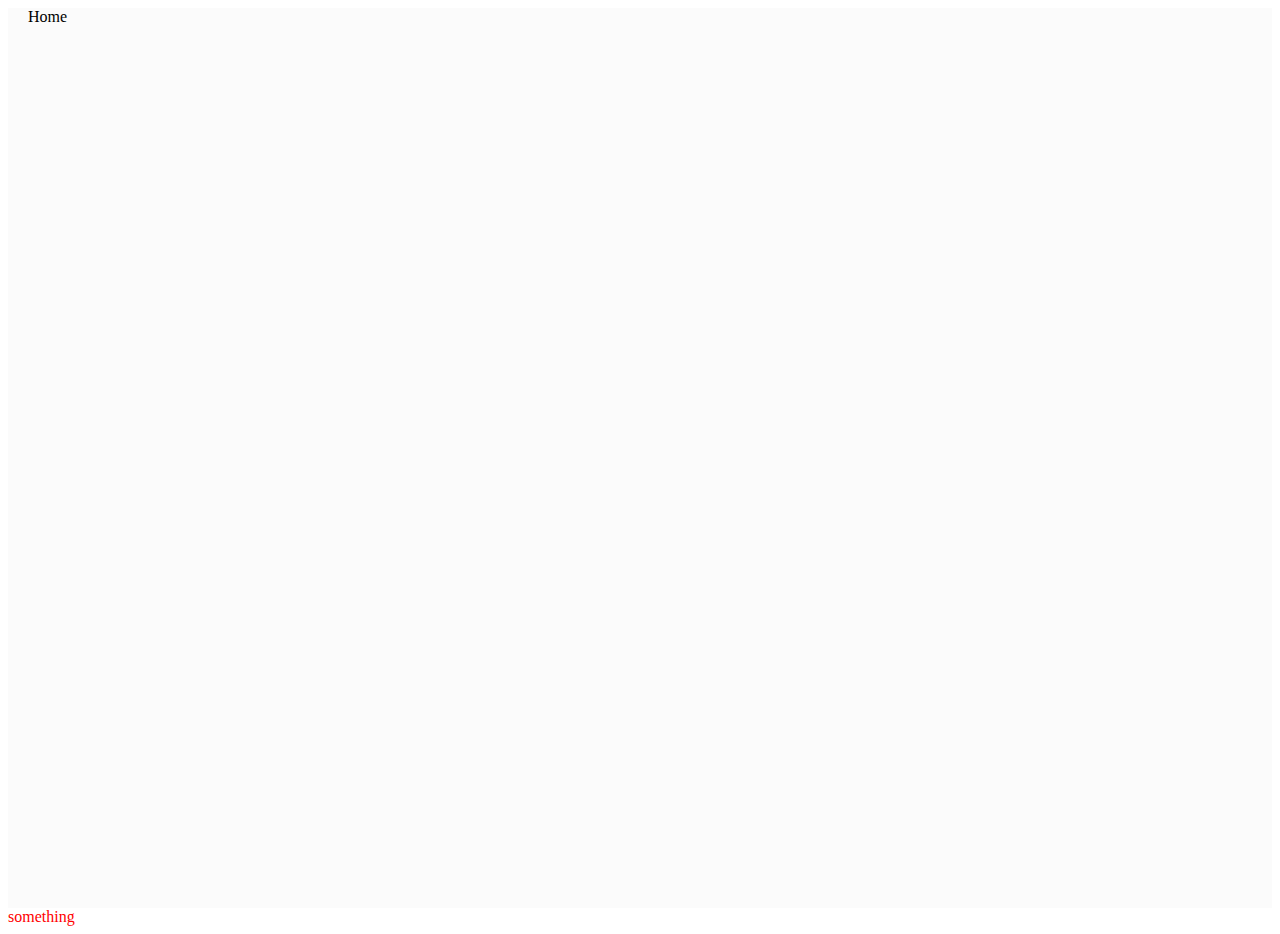
==== index.html @ 3dbe3eb8 "update initial files" ====
<html>
<head>
  <meta charset="UTF-8">
  <title>Main</title>
  <link rel="stylesheet" href="global.css" >
  <script src="elm.js"></script>
</head>

<body>
  <div id="myapp"></div>
  <div class="something">
    something
  </div>
  <script>
  var app = Elm.Main.init({
    node: document.getElementById('myapp')
  });
  </script>
</body>
</html>
---- global.css ----
@font-face {
  font-family: "Dongle";
  font-style: normal;
  font-weight: 400;
  font-display: swap;
  src: local("Dongle"), url(fonts/Dongle-Regular.ttf) format("truetype");
}

@font-face {
  font-family: "Dongle-Light";
  font-style: normal;
  font-weight: 300;
  font-display: swap;
  src: local("Dongle"), url(/fonts/Dongle-Light.ttf) format("truetype");
}

@font-face {
  font-family: "Dongle-Bold";
  font-style: normal;
  font-weight: 300;
  font-display: swap;
  src: local("Dongle"), url(/fonts/Dongle-Bold.ttf) format("truetype");
}

body, html {
  font-family: -apple-system,BlinkMacSystemFont,Segoe UI,Roboto,Oxygen,Ubuntu,Cantarell,Fira Sans,Droid Sans,Helvetica Neue,sans-serif;

}

.something {
  font-family: "Dongle";
  color: red;
}
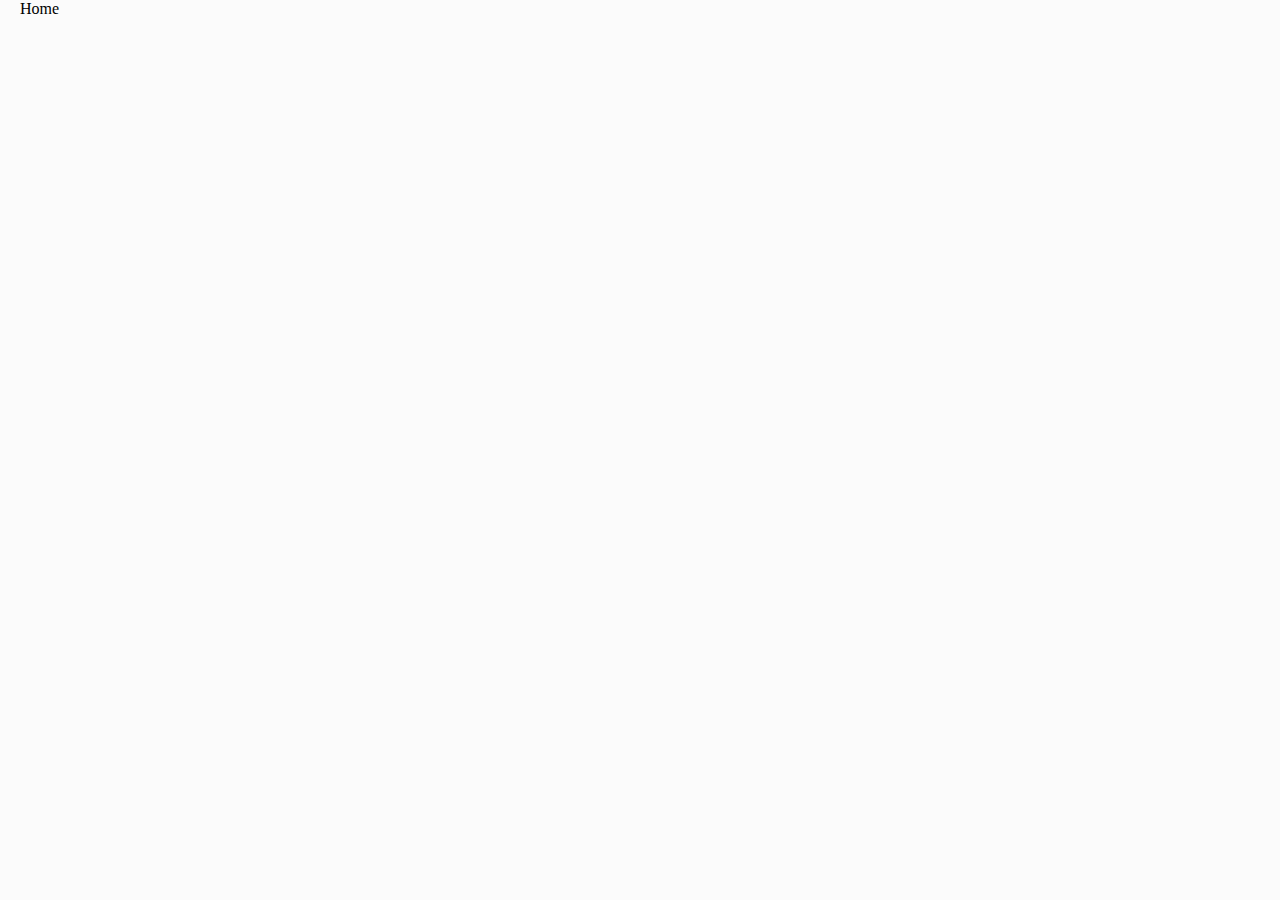
==== commit fd2f95c9: "hopefully this works" ====
--- a/index.html
+++ b/index.html
@@ -1,20 +1,7869 @@
+<!DOCTYPE HTML>
 <html>
 <head>
   <meta charset="UTF-8">
   <title>Main</title>
-  <link rel="stylesheet" href="global.css" >
-  <script src="elm.js"></script>
+  <style>body { padding: 0; margin: 0; }</style>
 </head>
 
 <body>
-  <div id="myapp"></div>
-  <div class="something">
-    something
-  </div>
-  <script>
-  var app = Elm.Main.init({
-    node: document.getElementById('myapp')
+
+<pre id="elm"></pre>
+
+<script>
+try {
+(function(scope){
+'use strict';
+
+function F(arity, fun, wrapper) {
+  wrapper.a = arity;
+  wrapper.f = fun;
+  return wrapper;
+}
+
+function F2(fun) {
+  return F(2, fun, function(a) { return function(b) { return fun(a,b); }; })
+}
+function F3(fun) {
+  return F(3, fun, function(a) {
+    return function(b) { return function(c) { return fun(a, b, c); }; };
   });
-  </script>
+}
+function F4(fun) {
+  return F(4, fun, function(a) { return function(b) { return function(c) {
+    return function(d) { return fun(a, b, c, d); }; }; };
+  });
+}
+function F5(fun) {
+  return F(5, fun, function(a) { return function(b) { return function(c) {
+    return function(d) { return function(e) { return fun(a, b, c, d, e); }; }; }; };
+  });
+}
+function F6(fun) {
+  return F(6, fun, function(a) { return function(b) { return function(c) {
+    return function(d) { return function(e) { return function(f) {
+    return fun(a, b, c, d, e, f); }; }; }; }; };
+  });
+}
+function F7(fun) {
+  return F(7, fun, function(a) { return function(b) { return function(c) {
+    return function(d) { return function(e) { return function(f) {
+    return function(g) { return fun(a, b, c, d, e, f, g); }; }; }; }; }; };
+  });
+}
+function F8(fun) {
+  return F(8, fun, function(a) { return function(b) { return function(c) {
+    return function(d) { return function(e) { return function(f) {
+    return function(g) { return function(h) {
+    return fun(a, b, c, d, e, f, g, h); }; }; }; }; }; }; };
+  });
+}
+function F9(fun) {
+  return F(9, fun, function(a) { return function(b) { return function(c) {
+    return function(d) { return function(e) { return function(f) {
+    return function(g) { return function(h) { return function(i) {
+    return fun(a, b, c, d, e, f, g, h, i); }; }; }; }; }; }; }; };
+  });
+}
+
+function A2(fun, a, b) {
+  return fun.a === 2 ? fun.f(a, b) : fun(a)(b);
+}
+function A3(fun, a, b, c) {
+  return fun.a === 3 ? fun.f(a, b, c) : fun(a)(b)(c);
+}
+function A4(fun, a, b, c, d) {
+  return fun.a === 4 ? fun.f(a, b, c, d) : fun(a)(b)(c)(d);
+}
+function A5(fun, a, b, c, d, e) {
+  return fun.a === 5 ? fun.f(a, b, c, d, e) : fun(a)(b)(c)(d)(e);
+}
+function A6(fun, a, b, c, d, e, f) {
+  return fun.a === 6 ? fun.f(a, b, c, d, e, f) : fun(a)(b)(c)(d)(e)(f);
+}
+function A7(fun, a, b, c, d, e, f, g) {
+  return fun.a === 7 ? fun.f(a, b, c, d, e, f, g) : fun(a)(b)(c)(d)(e)(f)(g);
+}
+function A8(fun, a, b, c, d, e, f, g, h) {
+  return fun.a === 8 ? fun.f(a, b, c, d, e, f, g, h) : fun(a)(b)(c)(d)(e)(f)(g)(h);
+}
+function A9(fun, a, b, c, d, e, f, g, h, i) {
+  return fun.a === 9 ? fun.f(a, b, c, d, e, f, g, h, i) : fun(a)(b)(c)(d)(e)(f)(g)(h)(i);
+}
+
+console.warn('Compiled in DEV mode. Follow the advice at https://elm-lang.org/0.19.1/optimize for better performance and smaller assets.');
+
+
+// EQUALITY
+
+function _Utils_eq(x, y)
+{
+	for (
+		var pair, stack = [], isEqual = _Utils_eqHelp(x, y, 0, stack);
+		isEqual && (pair = stack.pop());
+		isEqual = _Utils_eqHelp(pair.a, pair.b, 0, stack)
+		)
+	{}
+
+	return isEqual;
+}
+
+function _Utils_eqHelp(x, y, depth, stack)
+{
+	if (x === y)
+	{
+		return true;
+	}
+
+	if (typeof x !== 'object' || x === null || y === null)
+	{
+		typeof x === 'function' && _Debug_crash(5);
+		return false;
+	}
+
+	if (depth > 100)
+	{
+		stack.push(_Utils_Tuple2(x,y));
+		return true;
+	}
+
+	/**/
+	if (x.$ === 'Set_elm_builtin')
+	{
+		x = $elm$core$Set$toList(x);
+		y = $elm$core$Set$toList(y);
+	}
+	if (x.$ === 'RBNode_elm_builtin' || x.$ === 'RBEmpty_elm_builtin')
+	{
+		x = $elm$core$Dict$toList(x);
+		y = $elm$core$Dict$toList(y);
+	}
+	//*/
+
+	/**_UNUSED/
+	if (x.$ < 0)
+	{
+		x = $elm$core$Dict$toList(x);
+		y = $elm$core$Dict$toList(y);
+	}
+	//*/
+
+	for (var key in x)
+	{
+		if (!_Utils_eqHelp(x[key], y[key], depth + 1, stack))
+		{
+			return false;
+		}
+	}
+	return true;
+}
+
+var _Utils_equal = F2(_Utils_eq);
+var _Utils_notEqual = F2(function(a, b) { return !_Utils_eq(a,b); });
+
+
+
+// COMPARISONS
+
+// Code in Generate/JavaScript.hs, Basics.js, and List.js depends on
+// the particular integer values assigned to LT, EQ, and GT.
+
+function _Utils_cmp(x, y, ord)
+{
+	if (typeof x !== 'object')
+	{
+		return x === y ? /*EQ*/ 0 : x < y ? /*LT*/ -1 : /*GT*/ 1;
+	}
+
+	/**/
+	if (x instanceof String)
+	{
+		var a = x.valueOf();
+		var b = y.valueOf();
+		return a === b ? 0 : a < b ? -1 : 1;
+	}
+	//*/
+
+	/**_UNUSED/
+	if (typeof x.$ === 'undefined')
+	//*/
+	/**/
+	if (x.$[0] === '#')
+	//*/
+	{
+		return (ord = _Utils_cmp(x.a, y.a))
+			? ord
+			: (ord = _Utils_cmp(x.b, y.b))
+				? ord
+				: _Utils_cmp(x.c, y.c);
+	}
+
+	// traverse conses until end of a list or a mismatch
+	for (; x.b && y.b && !(ord = _Utils_cmp(x.a, y.a)); x = x.b, y = y.b) {} // WHILE_CONSES
+	return ord || (x.b ? /*GT*/ 1 : y.b ? /*LT*/ -1 : /*EQ*/ 0);
+}
+
+var _Utils_lt = F2(function(a, b) { return _Utils_cmp(a, b) < 0; });
+var _Utils_le = F2(function(a, b) { return _Utils_cmp(a, b) < 1; });
+var _Utils_gt = F2(function(a, b) { return _Utils_cmp(a, b) > 0; });
+var _Utils_ge = F2(function(a, b) { return _Utils_cmp(a, b) >= 0; });
+
+var _Utils_compare = F2(function(x, y)
+{
+	var n = _Utils_cmp(x, y);
+	return n < 0 ? $elm$core$Basics$LT : n ? $elm$core$Basics$GT : $elm$core$Basics$EQ;
+});
+
+
+// COMMON VALUES
+
+var _Utils_Tuple0_UNUSED = 0;
+var _Utils_Tuple0 = { $: '#0' };
+
+function _Utils_Tuple2_UNUSED(a, b) { return { a: a, b: b }; }
+function _Utils_Tuple2(a, b) { return { $: '#2', a: a, b: b }; }
+
+function _Utils_Tuple3_UNUSED(a, b, c) { return { a: a, b: b, c: c }; }
+function _Utils_Tuple3(a, b, c) { return { $: '#3', a: a, b: b, c: c }; }
+
+function _Utils_chr_UNUSED(c) { return c; }
+function _Utils_chr(c) { return new String(c); }
+
+
+// RECORDS
+
+function _Utils_update(oldRecord, updatedFields)
+{
+	var newRecord = {};
+
+	for (var key in oldRecord)
+	{
+		newRecord[key] = oldRecord[key];
+	}
+
+	for (var key in updatedFields)
+	{
+		newRecord[key] = updatedFields[key];
+	}
+
+	return newRecord;
+}
+
+
+// APPEND
+
+var _Utils_append = F2(_Utils_ap);
+
+function _Utils_ap(xs, ys)
+{
+	// append Strings
+	if (typeof xs === 'string')
+	{
+		return xs + ys;
+	}
+
+	// append Lists
+	if (!xs.b)
+	{
+		return ys;
+	}
+	var root = _List_Cons(xs.a, ys);
+	xs = xs.b
+	for (var curr = root; xs.b; xs = xs.b) // WHILE_CONS
+	{
+		curr = curr.b = _List_Cons(xs.a, ys);
+	}
+	return root;
+}
+
+
+
+var _List_Nil_UNUSED = { $: 0 };
+var _List_Nil = { $: '[]' };
+
+function _List_Cons_UNUSED(hd, tl) { return { $: 1, a: hd, b: tl }; }
+function _List_Cons(hd, tl) { return { $: '::', a: hd, b: tl }; }
+
+
+var _List_cons = F2(_List_Cons);
+
+function _List_fromArray(arr)
+{
+	var out = _List_Nil;
+	for (var i = arr.length; i--; )
+	{
+		out = _List_Cons(arr[i], out);
+	}
+	return out;
+}
+
+function _List_toArray(xs)
+{
+	for (var out = []; xs.b; xs = xs.b) // WHILE_CONS
+	{
+		out.push(xs.a);
+	}
+	return out;
+}
+
+var _List_map2 = F3(function(f, xs, ys)
+{
+	for (var arr = []; xs.b && ys.b; xs = xs.b, ys = ys.b) // WHILE_CONSES
+	{
+		arr.push(A2(f, xs.a, ys.a));
+	}
+	return _List_fromArray(arr);
+});
+
+var _List_map3 = F4(function(f, xs, ys, zs)
+{
+	for (var arr = []; xs.b && ys.b && zs.b; xs = xs.b, ys = ys.b, zs = zs.b) // WHILE_CONSES
+	{
+		arr.push(A3(f, xs.a, ys.a, zs.a));
+	}
+	return _List_fromArray(arr);
+});
+
+var _List_map4 = F5(function(f, ws, xs, ys, zs)
+{
+	for (var arr = []; ws.b && xs.b && ys.b && zs.b; ws = ws.b, xs = xs.b, ys = ys.b, zs = zs.b) // WHILE_CONSES
+	{
+		arr.push(A4(f, ws.a, xs.a, ys.a, zs.a));
+	}
+	return _List_fromArray(arr);
+});
+
+var _List_map5 = F6(function(f, vs, ws, xs, ys, zs)
+{
+	for (var arr = []; vs.b && ws.b && xs.b && ys.b && zs.b; vs = vs.b, ws = ws.b, xs = xs.b, ys = ys.b, zs = zs.b) // WHILE_CONSES
+	{
+		arr.push(A5(f, vs.a, ws.a, xs.a, ys.a, zs.a));
+	}
+	return _List_fromArray(arr);
+});
+
+var _List_sortBy = F2(function(f, xs)
+{
+	return _List_fromArray(_List_toArray(xs).sort(function(a, b) {
+		return _Utils_cmp(f(a), f(b));
+	}));
+});
+
+var _List_sortWith = F2(function(f, xs)
+{
+	return _List_fromArray(_List_toArray(xs).sort(function(a, b) {
+		var ord = A2(f, a, b);
+		return ord === $elm$core$Basics$EQ ? 0 : ord === $elm$core$Basics$LT ? -1 : 1;
+	}));
+});
+
+
+
+var _JsArray_empty = [];
+
+function _JsArray_singleton(value)
+{
+    return [value];
+}
+
+function _JsArray_length(array)
+{
+    return array.length;
+}
+
+var _JsArray_initialize = F3(function(size, offset, func)
+{
+    var result = new Array(size);
+
+    for (var i = 0; i < size; i++)
+    {
+        result[i] = func(offset + i);
+    }
+
+    return result;
+});
+
+var _JsArray_initializeFromList = F2(function (max, ls)
+{
+    var result = new Array(max);
+
+    for (var i = 0; i < max && ls.b; i++)
+    {
+        result[i] = ls.a;
+        ls = ls.b;
+    }
+
+    result.length = i;
+    return _Utils_Tuple2(result, ls);
+});
+
+var _JsArray_unsafeGet = F2(function(index, array)
+{
+    return array[index];
+});
+
+var _JsArray_unsafeSet = F3(function(index, value, array)
+{
+    var length = array.length;
+    var result = new Array(length);
+
+    for (var i = 0; i < length; i++)
+    {
+        result[i] = array[i];
+    }
+
+    result[index] = value;
+    return result;
+});
+
+var _JsArray_push = F2(function(value, array)
+{
+    var length = array.length;
+    var result = new Array(length + 1);
+
+    for (var i = 0; i < length; i++)
+    {
+        result[i] = array[i];
+    }
+
+    result[length] = value;
+    return result;
+});
+
+var _JsArray_foldl = F3(function(func, acc, array)
+{
+    var length = array.length;
+
+    for (var i = 0; i < length; i++)
+    {
+        acc = A2(func, array[i], acc);
+    }
+
+    return acc;
+});
+
+var _JsArray_foldr = F3(function(func, acc, array)
+{
+    for (var i = array.length - 1; i >= 0; i--)
+    {
+        acc = A2(func, array[i], acc);
+    }
+
+    return acc;
+});
+
+var _JsArray_map = F2(function(func, array)
+{
+    var length = array.length;
+    var result = new Array(length);
+
+    for (var i = 0; i < length; i++)
+    {
+        result[i] = func(array[i]);
+    }
+
+    return result;
+});
+
+var _JsArray_indexedMap = F3(function(func, offset, array)
+{
+    var length = array.length;
+    var result = new Array(length);
+
+    for (var i = 0; i < length; i++)
+    {
+        result[i] = A2(func, offset + i, array[i]);
+    }
+
+    return result;
+});
+
+var _JsArray_slice = F3(function(from, to, array)
+{
+    return array.slice(from, to);
+});
+
+var _JsArray_appendN = F3(function(n, dest, source)
+{
+    var destLen = dest.length;
+    var itemsToCopy = n - destLen;
+
+    if (itemsToCopy > source.length)
+    {
+        itemsToCopy = source.length;
+    }
+
+    var size = destLen + itemsToCopy;
+    var result = new Array(size);
+
+    for (var i = 0; i < destLen; i++)
+    {
+        result[i] = dest[i];
+    }
+
+    for (var i = 0; i < itemsToCopy; i++)
+    {
+        result[i + destLen] = source[i];
+    }
+
+    return result;
+});
+
+
+
+// LOG
+
+var _Debug_log_UNUSED = F2(function(tag, value)
+{
+	return value;
+});
+
+var _Debug_log = F2(function(tag, value)
+{
+	console.log(tag + ': ' + _Debug_toString(value));
+	return value;
+});
+
+
+// TODOS
+
+function _Debug_todo(moduleName, region)
+{
+	return function(message) {
+		_Debug_crash(8, moduleName, region, message);
+	};
+}
+
+function _Debug_todoCase(moduleName, region, value)
+{
+	return function(message) {
+		_Debug_crash(9, moduleName, region, value, message);
+	};
+}
+
+
+// TO STRING
+
+function _Debug_toString_UNUSED(value)
+{
+	return '<internals>';
+}
+
+function _Debug_toString(value)
+{
+	return _Debug_toAnsiString(false, value);
+}
+
+function _Debug_toAnsiString(ansi, value)
+{
+	if (typeof value === 'function')
+	{
+		return _Debug_internalColor(ansi, '<function>');
+	}
+
+	if (typeof value === 'boolean')
+	{
+		return _Debug_ctorColor(ansi, value ? 'True' : 'False');
+	}
+
+	if (typeof value === 'number')
+	{
+		return _Debug_numberColor(ansi, value + '');
+	}
+
+	if (value instanceof String)
+	{
+		return _Debug_charColor(ansi, "'" + _Debug_addSlashes(value, true) + "'");
+	}
+
+	if (typeof value === 'string')
+	{
+		return _Debug_stringColor(ansi, '"' + _Debug_addSlashes(value, false) + '"');
+	}
+
+	if (typeof value === 'object' && '$' in value)
+	{
+		var tag = value.$;
+
+		if (typeof tag === 'number')
+		{
+			return _Debug_internalColor(ansi, '<internals>');
+		}
+
+		if (tag[0] === '#')
+		{
+			var output = [];
+			for (var k in value)
+			{
+				if (k === '$') continue;
+				output.push(_Debug_toAnsiString(ansi, value[k]));
+			}
+			return '(' + output.join(',') + ')';
+		}
+
+		if (tag === 'Set_elm_builtin')
+		{
+			return _Debug_ctorColor(ansi, 'Set')
+				+ _Debug_fadeColor(ansi, '.fromList') + ' '
+				+ _Debug_toAnsiString(ansi, $elm$core$Set$toList(value));
+		}
+
+		if (tag === 'RBNode_elm_builtin' || tag === 'RBEmpty_elm_builtin')
+		{
+			return _Debug_ctorColor(ansi, 'Dict')
+				+ _Debug_fadeColor(ansi, '.fromList') + ' '
+				+ _Debug_toAnsiString(ansi, $elm$core$Dict$toList(value));
+		}
+
+		if (tag === 'Array_elm_builtin')
+		{
+			return _Debug_ctorColor(ansi, 'Array')
+				+ _Debug_fadeColor(ansi, '.fromList') + ' '
+				+ _Debug_toAnsiString(ansi, $elm$core$Array$toList(value));
+		}
+
+		if (tag === '::' || tag === '[]')
+		{
+			var output = '[';
+
+			value.b && (output += _Debug_toAnsiString(ansi, value.a), value = value.b)
+
+			for (; value.b; value = value.b) // WHILE_CONS
+			{
+				output += ',' + _Debug_toAnsiString(ansi, value.a);
+			}
+			return output + ']';
+		}
+
+		var output = '';
+		for (var i in value)
+		{
+			if (i === '$') continue;
+			var str = _Debug_toAnsiString(ansi, value[i]);
+			var c0 = str[0];
+			var parenless = c0 === '{' || c0 === '(' || c0 === '[' || c0 === '<' || c0 === '"' || str.indexOf(' ') < 0;
+			output += ' ' + (parenless ? str : '(' + str + ')');
+		}
+		return _Debug_ctorColor(ansi, tag) + output;
+	}
+
+	if (typeof DataView === 'function' && value instanceof DataView)
+	{
+		return _Debug_stringColor(ansi, '<' + value.byteLength + ' bytes>');
+	}
+
+	if (typeof File !== 'undefined' && value instanceof File)
+	{
+		return _Debug_internalColor(ansi, '<' + value.name + '>');
+	}
+
+	if (typeof value === 'object')
+	{
+		var output = [];
+		for (var key in value)
+		{
+			var field = key[0] === '_' ? key.slice(1) : key;
+			output.push(_Debug_fadeColor(ansi, field) + ' = ' + _Debug_toAnsiString(ansi, value[key]));
+		}
+		if (output.length === 0)
+		{
+			return '{}';
+		}
+		return '{ ' + output.join(', ') + ' }';
+	}
+
+	return _Debug_internalColor(ansi, '<internals>');
+}
+
+function _Debug_addSlashes(str, isChar)
+{
+	var s = str
+		.replace(/\\/g, '\\\\')
+		.replace(/\n/g, '\\n')
+		.replace(/\t/g, '\\t')
+		.replace(/\r/g, '\\r')
+		.replace(/\v/g, '\\v')
+		.replace(/\0/g, '\\0');
+
+	if (isChar)
+	{
+		return s.replace(/\'/g, '\\\'');
+	}
+	else
+	{
+		return s.replace(/\"/g, '\\"');
+	}
+}
+
+function _Debug_ctorColor(ansi, string)
+{
+	return ansi ? '\x1b[96m' + string + '\x1b[0m' : string;
+}
+
+function _Debug_numberColor(ansi, string)
+{
+	return ansi ? '\x1b[95m' + string + '\x1b[0m' : string;
+}
+
+function _Debug_stringColor(ansi, string)
+{
+	return ansi ? '\x1b[93m' + string + '\x1b[0m' : string;
+}
+
+function _Debug_charColor(ansi, string)
+{
+	return ansi ? '\x1b[92m' + string + '\x1b[0m' : string;
+}
+
+function _Debug_fadeColor(ansi, string)
+{
+	return ansi ? '\x1b[37m' + string + '\x1b[0m' : string;
+}
+
+function _Debug_internalColor(ansi, string)
+{
+	return ansi ? '\x1b[36m' + string + '\x1b[0m' : string;
+}
+
+function _Debug_toHexDigit(n)
+{
+	return String.fromCharCode(n < 10 ? 48 + n : 55 + n);
+}
+
+
+// CRASH
+
+
+function _Debug_crash_UNUSED(identifier)
+{
+	throw new Error('https://github.com/elm/core/blob/1.0.0/hints/' + identifier + '.md');
+}
+
+
+function _Debug_crash(identifier, fact1, fact2, fact3, fact4)
+{
+	switch(identifier)
+	{
+		case 0:
+			throw new Error('What node should I take over? In JavaScript I need something like:\n\n    Elm.Main.init({\n        node: document.getElementById("elm-node")\n    })\n\nYou need to do this with any Browser.sandbox or Browser.element program.');
+
+		case 1:
+			throw new Error('Browser.application programs cannot handle URLs like this:\n\n    ' + document.location.href + '\n\nWhat is the root? The root of your file system? Try looking at this program with `elm reactor` or some other server.');
+
+		case 2:
+			var jsonErrorString = fact1;
+			throw new Error('Problem with the flags given to your Elm program on initialization.\n\n' + jsonErrorString);
+
+		case 3:
+			var portName = fact1;
+			throw new Error('There can only be one port named `' + portName + '`, but your program has multiple.');
+
+		case 4:
+			var portName = fact1;
+			var problem = fact2;
+			throw new Error('Trying to send an unexpected type of value through port `' + portName + '`:\n' + problem);
+
+		case 5:
+			throw new Error('Trying to use `(==)` on functions.\nThere is no way to know if functions are "the same" in the Elm sense.\nRead more about this at https://package.elm-lang.org/packages/elm/core/latest/Basics#== which describes why it is this way and what the better version will look like.');
+
+		case 6:
+			var moduleName = fact1;
+			throw new Error('Your page is loading multiple Elm scripts with a module named ' + moduleName + '. Maybe a duplicate script is getting loaded accidentally? If not, rename one of them so I know which is which!');
+
+		case 8:
+			var moduleName = fact1;
+			var region = fact2;
+			var message = fact3;
+			throw new Error('TODO in module `' + moduleName + '` ' + _Debug_regionToString(region) + '\n\n' + message);
+
+		case 9:
+			var moduleName = fact1;
+			var region = fact2;
+			var value = fact3;
+			var message = fact4;
+			throw new Error(
+				'TODO in module `' + moduleName + '` from the `case` expression '
+				+ _Debug_regionToString(region) + '\n\nIt received the following value:\n\n    '
+				+ _Debug_toString(value).replace('\n', '\n    ')
+				+ '\n\nBut the branch that handles it says:\n\n    ' + message.replace('\n', '\n    ')
+			);
+
+		case 10:
+			throw new Error('Bug in https://github.com/elm/virtual-dom/issues');
+
+		case 11:
+			throw new Error('Cannot perform mod 0. Division by zero error.');
+	}
+}
+
+function _Debug_regionToString(region)
+{
+	if (region.start.line === region.end.line)
+	{
+		return 'on line ' + region.start.line;
+	}
+	return 'on lines ' + region.start.line + ' through ' + region.end.line;
+}
+
+
+
+// MATH
+
+var _Basics_add = F2(function(a, b) { return a + b; });
+var _Basics_sub = F2(function(a, b) { return a - b; });
+var _Basics_mul = F2(function(a, b) { return a * b; });
+var _Basics_fdiv = F2(function(a, b) { return a / b; });
+var _Basics_idiv = F2(function(a, b) { return (a / b) | 0; });
+var _Basics_pow = F2(Math.pow);
+
+var _Basics_remainderBy = F2(function(b, a) { return a % b; });
+
+// https://www.microsoft.com/en-us/research/wp-content/uploads/2016/02/divmodnote-letter.pdf
+var _Basics_modBy = F2(function(modulus, x)
+{
+	var answer = x % modulus;
+	return modulus === 0
+		? _Debug_crash(11)
+		:
+	((answer > 0 && modulus < 0) || (answer < 0 && modulus > 0))
+		? answer + modulus
+		: answer;
+});
+
+
+// TRIGONOMETRY
+
+var _Basics_pi = Math.PI;
+var _Basics_e = Math.E;
+var _Basics_cos = Math.cos;
+var _Basics_sin = Math.sin;
+var _Basics_tan = Math.tan;
+var _Basics_acos = Math.acos;
+var _Basics_asin = Math.asin;
+var _Basics_atan = Math.atan;
+var _Basics_atan2 = F2(Math.atan2);
+
+
+// MORE MATH
+
+function _Basics_toFloat(x) { return x; }
+function _Basics_truncate(n) { return n | 0; }
+function _Basics_isInfinite(n) { return n === Infinity || n === -Infinity; }
+
+var _Basics_ceiling = Math.ceil;
+var _Basics_floor = Math.floor;
+var _Basics_round = Math.round;
+var _Basics_sqrt = Math.sqrt;
+var _Basics_log = Math.log;
+var _Basics_isNaN = isNaN;
+
+
+// BOOLEANS
+
+function _Basics_not(bool) { return !bool; }
+var _Basics_and = F2(function(a, b) { return a && b; });
+var _Basics_or  = F2(function(a, b) { return a || b; });
+var _Basics_xor = F2(function(a, b) { return a !== b; });
+
+
+
+var _String_cons = F2(function(chr, str)
+{
+	return chr + str;
+});
+
+function _String_uncons(string)
+{
+	var word = string.charCodeAt(0);
+	return !isNaN(word)
+		? $elm$core$Maybe$Just(
+			0xD800 <= word && word <= 0xDBFF
+				? _Utils_Tuple2(_Utils_chr(string[0] + string[1]), string.slice(2))
+				: _Utils_Tuple2(_Utils_chr(string[0]), string.slice(1))
+		)
+		: $elm$core$Maybe$Nothing;
+}
+
+var _String_append = F2(function(a, b)
+{
+	return a + b;
+});
+
+function _String_length(str)
+{
+	return str.length;
+}
+
+var _String_map = F2(function(func, string)
+{
+	var len = string.length;
+	var array = new Array(len);
+	var i = 0;
+	while (i < len)
+	{
+		var word = string.charCodeAt(i);
+		if (0xD800 <= word && word <= 0xDBFF)
+		{
+			array[i] = func(_Utils_chr(string[i] + string[i+1]));
+			i += 2;
+			continue;
+		}
+		array[i] = func(_Utils_chr(string[i]));
+		i++;
+	}
+	return array.join('');
+});
+
+var _String_filter = F2(function(isGood, str)
+{
+	var arr = [];
+	var len = str.length;
+	var i = 0;
+	while (i < len)
+	{
+		var char = str[i];
+		var word = str.charCodeAt(i);
+		i++;
+		if (0xD800 <= word && word <= 0xDBFF)
+		{
+			char += str[i];
+			i++;
+		}
+
+		if (isGood(_Utils_chr(char)))
+		{
+			arr.push(char);
+		}
+	}
+	return arr.join('');
+});
+
+function _String_reverse(str)
+{
+	var len = str.length;
+	var arr = new Array(len);
+	var i = 0;
+	while (i < len)
+	{
+		var word = str.charCodeAt(i);
+		if (0xD800 <= word && word <= 0xDBFF)
+		{
+			arr[len - i] = str[i + 1];
+			i++;
+			arr[len - i] = str[i - 1];
+			i++;
+		}
+		else
+		{
+			arr[len - i] = str[i];
+			i++;
+		}
+	}
+	return arr.join('');
+}
+
+var _String_foldl = F3(function(func, state, string)
+{
+	var len = string.length;
+	var i = 0;
+	while (i < len)
+	{
+		var char = string[i];
+		var word = string.charCodeAt(i);
+		i++;
+		if (0xD800 <= word && word <= 0xDBFF)
+		{
+			char += string[i];
+			i++;
+		}
+		state = A2(func, _Utils_chr(char), state);
+	}
+	return state;
+});
+
+var _String_foldr = F3(function(func, state, string)
+{
+	var i = string.length;
+	while (i--)
+	{
+		var char = string[i];
+		var word = string.charCodeAt(i);
+		if (0xDC00 <= word && word <= 0xDFFF)
+		{
+			i--;
+			char = string[i] + char;
+		}
+		state = A2(func, _Utils_chr(char), state);
+	}
+	return state;
+});
+
+var _String_split = F2(function(sep, str)
+{
+	return str.split(sep);
+});
+
+var _String_join = F2(function(sep, strs)
+{
+	return strs.join(sep);
+});
+
+var _String_slice = F3(function(start, end, str) {
+	return str.slice(start, end);
+});
+
+function _String_trim(str)
+{
+	return str.trim();
+}
+
+function _String_trimLeft(str)
+{
+	return str.replace(/^\s+/, '');
+}
+
+function _String_trimRight(str)
+{
+	return str.replace(/\s+$/, '');
+}
+
+function _String_words(str)
+{
+	return _List_fromArray(str.trim().split(/\s+/g));
+}
+
+function _String_lines(str)
+{
+	return _List_fromArray(str.split(/\r\n|\r|\n/g));
+}
+
+function _String_toUpper(str)
+{
+	return str.toUpperCase();
+}
+
+function _String_toLower(str)
+{
+	return str.toLowerCase();
+}
+
+var _String_any = F2(function(isGood, string)
+{
+	var i = string.length;
+	while (i--)
+	{
+		var char = string[i];
+		var word = string.charCodeAt(i);
+		if (0xDC00 <= word && word <= 0xDFFF)
+		{
+			i--;
+			char = string[i] + char;
+		}
+		if (isGood(_Utils_chr(char)))
+		{
+			return true;
+		}
+	}
+	return false;
+});
+
+var _String_all = F2(function(isGood, string)
+{
+	var i = string.length;
+	while (i--)
+	{
+		var char = string[i];
+		var word = string.charCodeAt(i);
+		if (0xDC00 <= word && word <= 0xDFFF)
+		{
+			i--;
+			char = string[i] + char;
+		}
+		if (!isGood(_Utils_chr(char)))
+		{
+			return false;
+		}
+	}
+	return true;
+});
+
+var _String_contains = F2(function(sub, str)
+{
+	return str.indexOf(sub) > -1;
+});
+
+var _String_startsWith = F2(function(sub, str)
+{
+	return str.indexOf(sub) === 0;
+});
+
+var _String_endsWith = F2(function(sub, str)
+{
+	return str.length >= sub.length &&
+		str.lastIndexOf(sub) === str.length - sub.length;
+});
+
+var _String_indexes = F2(function(sub, str)
+{
+	var subLen = sub.length;
+
+	if (subLen < 1)
+	{
+		return _List_Nil;
+	}
+
+	var i = 0;
+	var is = [];
+
+	while ((i = str.indexOf(sub, i)) > -1)
+	{
+		is.push(i);
+		i = i + subLen;
+	}
+
+	return _List_fromArray(is);
+});
+
+
+// TO STRING
+
+function _String_fromNumber(number)
+{
+	return number + '';
+}
+
+
+// INT CONVERSIONS
+
+function _String_toInt(str)
+{
+	var total = 0;
+	var code0 = str.charCodeAt(0);
+	var start = code0 == 0x2B /* + */ || code0 == 0x2D /* - */ ? 1 : 0;
+
+	for (var i = start; i < str.length; ++i)
+	{
+		var code = str.charCodeAt(i);
+		if (code < 0x30 || 0x39 < code)
+		{
+			return $elm$core$Maybe$Nothing;
+		}
+		total = 10 * total + code - 0x30;
+	}
+
+	return i == start
+		? $elm$core$Maybe$Nothing
+		: $elm$core$Maybe$Just(code0 == 0x2D ? -total : total);
+}
+
+
+// FLOAT CONVERSIONS
+
+function _String_toFloat(s)
+{
+	// check if it is a hex, octal, or binary number
+	if (s.length === 0 || /[\sxbo]/.test(s))
+	{
+		return $elm$core$Maybe$Nothing;
+	}
+	var n = +s;
+	// faster isNaN check
+	return n === n ? $elm$core$Maybe$Just(n) : $elm$core$Maybe$Nothing;
+}
+
+function _String_fromList(chars)
+{
+	return _List_toArray(chars).join('');
+}
+
+
+
+
+function _Char_toCode(char)
+{
+	var code = char.charCodeAt(0);
+	if (0xD800 <= code && code <= 0xDBFF)
+	{
+		return (code - 0xD800) * 0x400 + char.charCodeAt(1) - 0xDC00 + 0x10000
+	}
+	return code;
+}
+
+function _Char_fromCode(code)
+{
+	return _Utils_chr(
+		(code < 0 || 0x10FFFF < code)
+			? '\uFFFD'
+			:
+		(code <= 0xFFFF)
+			? String.fromCharCode(code)
+			:
+		(code -= 0x10000,
+			String.fromCharCode(Math.floor(code / 0x400) + 0xD800, code % 0x400 + 0xDC00)
+		)
+	);
+}
+
+function _Char_toUpper(char)
+{
+	return _Utils_chr(char.toUpperCase());
+}
+
+function _Char_toLower(char)
+{
+	return _Utils_chr(char.toLowerCase());
+}
+
+function _Char_toLocaleUpper(char)
+{
+	return _Utils_chr(char.toLocaleUpperCase());
+}
+
+function _Char_toLocaleLower(char)
+{
+	return _Utils_chr(char.toLocaleLowerCase());
+}
+
+
+
+/**/
+function _Json_errorToString(error)
+{
+	return $elm$json$Json$Decode$errorToString(error);
+}
+//*/
+
+
+// CORE DECODERS
+
+function _Json_succeed(msg)
+{
+	return {
+		$: 0,
+		a: msg
+	};
+}
+
+function _Json_fail(msg)
+{
+	return {
+		$: 1,
+		a: msg
+	};
+}
+
+function _Json_decodePrim(decoder)
+{
+	return { $: 2, b: decoder };
+}
+
+var _Json_decodeInt = _Json_decodePrim(function(value) {
+	return (typeof value !== 'number')
+		? _Json_expecting('an INT', value)
+		:
+	(-2147483647 < value && value < 2147483647 && (value | 0) === value)
+		? $elm$core$Result$Ok(value)
+		:
+	(isFinite(value) && !(value % 1))
+		? $elm$core$Result$Ok(value)
+		: _Json_expecting('an INT', value);
+});
+
+var _Json_decodeBool = _Json_decodePrim(function(value) {
+	return (typeof value === 'boolean')
+		? $elm$core$Result$Ok(value)
+		: _Json_expecting('a BOOL', value);
+});
+
+var _Json_decodeFloat = _Json_decodePrim(function(value) {
+	return (typeof value === 'number')
+		? $elm$core$Result$Ok(value)
+		: _Json_expecting('a FLOAT', value);
+});
+
+var _Json_decodeValue = _Json_decodePrim(function(value) {
+	return $elm$core$Result$Ok(_Json_wrap(value));
+});
+
+var _Json_decodeString = _Json_decodePrim(function(value) {
+	return (typeof value === 'string')
+		? $elm$core$Result$Ok(value)
+		: (value instanceof String)
+			? $elm$core$Result$Ok(value + '')
+			: _Json_expecting('a STRING', value);
+});
+
+function _Json_decodeList(decoder) { return { $: 3, b: decoder }; }
+function _Json_decodeArray(decoder) { return { $: 4, b: decoder }; }
+
+function _Json_decodeNull(value) { return { $: 5, c: value }; }
+
+var _Json_decodeField = F2(function(field, decoder)
+{
+	return {
+		$: 6,
+		d: field,
+		b: decoder
+	};
+});
+
+var _Json_decodeIndex = F2(function(index, decoder)
+{
+	return {
+		$: 7,
+		e: index,
+		b: decoder
+	};
+});
+
+function _Json_decodeKeyValuePairs(decoder)
+{
+	return {
+		$: 8,
+		b: decoder
+	};
+}
+
+function _Json_mapMany(f, decoders)
+{
+	return {
+		$: 9,
+		f: f,
+		g: decoders
+	};
+}
+
+var _Json_andThen = F2(function(callback, decoder)
+{
+	return {
+		$: 10,
+		b: decoder,
+		h: callback
+	};
+});
+
+function _Json_oneOf(decoders)
+{
+	return {
+		$: 11,
+		g: decoders
+	};
+}
+
+
+// DECODING OBJECTS
+
+var _Json_map1 = F2(function(f, d1)
+{
+	return _Json_mapMany(f, [d1]);
+});
+
+var _Json_map2 = F3(function(f, d1, d2)
+{
+	return _Json_mapMany(f, [d1, d2]);
+});
+
+var _Json_map3 = F4(function(f, d1, d2, d3)
+{
+	return _Json_mapMany(f, [d1, d2, d3]);
+});
+
+var _Json_map4 = F5(function(f, d1, d2, d3, d4)
+{
+	return _Json_mapMany(f, [d1, d2, d3, d4]);
+});
+
+var _Json_map5 = F6(function(f, d1, d2, d3, d4, d5)
+{
+	return _Json_mapMany(f, [d1, d2, d3, d4, d5]);
+});
+
+var _Json_map6 = F7(function(f, d1, d2, d3, d4, d5, d6)
+{
+	return _Json_mapMany(f, [d1, d2, d3, d4, d5, d6]);
+});
+
+var _Json_map7 = F8(function(f, d1, d2, d3, d4, d5, d6, d7)
+{
+	return _Json_mapMany(f, [d1, d2, d3, d4, d5, d6, d7]);
+});
+
+var _Json_map8 = F9(function(f, d1, d2, d3, d4, d5, d6, d7, d8)
+{
+	return _Json_mapMany(f, [d1, d2, d3, d4, d5, d6, d7, d8]);
+});
+
+
+// DECODE
+
+var _Json_runOnString = F2(function(decoder, string)
+{
+	try
+	{
+		var value = JSON.parse(string);
+		return _Json_runHelp(decoder, value);
+	}
+	catch (e)
+	{
+		return $elm$core$Result$Err(A2($elm$json$Json$Decode$Failure, 'This is not valid JSON! ' + e.message, _Json_wrap(string)));
+	}
+});
+
+var _Json_run = F2(function(decoder, value)
+{
+	return _Json_runHelp(decoder, _Json_unwrap(value));
+});
+
+function _Json_runHelp(decoder, value)
+{
+	switch (decoder.$)
+	{
+		case 2:
+			return decoder.b(value);
+
+		case 5:
+			return (value === null)
+				? $elm$core$Result$Ok(decoder.c)
+				: _Json_expecting('null', value);
+
+		case 3:
+			if (!_Json_isArray(value))
+			{
+				return _Json_expecting('a LIST', value);
+			}
+			return _Json_runArrayDecoder(decoder.b, value, _List_fromArray);
+
+		case 4:
+			if (!_Json_isArray(value))
+			{
+				return _Json_expecting('an ARRAY', value);
+			}
+			return _Json_runArrayDecoder(decoder.b, value, _Json_toElmArray);
+
+		case 6:
+			var field = decoder.d;
+			if (typeof value !== 'object' || value === null || !(field in value))
+			{
+				return _Json_expecting('an OBJECT with a field named `' + field + '`', value);
+			}
+			var result = _Json_runHelp(decoder.b, value[field]);
+			return ($elm$core$Result$isOk(result)) ? result : $elm$core$Result$Err(A2($elm$json$Json$Decode$Field, field, result.a));
+
+		case 7:
+			var index = decoder.e;
+			if (!_Json_isArray(value))
+			{
+				return _Json_expecting('an ARRAY', value);
+			}
+			if (index >= value.length)
+			{
+				return _Json_expecting('a LONGER array. Need index ' + index + ' but only see ' + value.length + ' entries', value);
+			}
+			var result = _Json_runHelp(decoder.b, value[index]);
+			return ($elm$core$Result$isOk(result)) ? result : $elm$core$Result$Err(A2($elm$json$Json$Decode$Index, index, result.a));
+
+		case 8:
+			if (typeof value !== 'object' || value === null || _Json_isArray(value))
+			{
+				return _Json_expecting('an OBJECT', value);
+			}
+
+			var keyValuePairs = _List_Nil;
+			// TODO test perf of Object.keys and switch when support is good enough
+			for (var key in value)
+			{
+				if (value.hasOwnProperty(key))
+				{
+					var result = _Json_runHelp(decoder.b, value[key]);
+					if (!$elm$core$Result$isOk(result))
+					{
+						return $elm$core$Result$Err(A2($elm$json$Json$Decode$Field, key, result.a));
+					}
+					keyValuePairs = _List_Cons(_Utils_Tuple2(key, result.a), keyValuePairs);
+				}
+			}
+			return $elm$core$Result$Ok($elm$core$List$reverse(keyValuePairs));
+
+		case 9:
+			var answer = decoder.f;
+			var decoders = decoder.g;
+			for (var i = 0; i < decoders.length; i++)
+			{
+				var result = _Json_runHelp(decoders[i], value);
+				if (!$elm$core$Result$isOk(result))
+				{
+					return result;
+				}
+				answer = answer(result.a);
+			}
+			return $elm$core$Result$Ok(answer);
+
+		case 10:
+			var result = _Json_runHelp(decoder.b, value);
+			return (!$elm$core$Result$isOk(result))
+				? result
+				: _Json_runHelp(decoder.h(result.a), value);
+
+		case 11:
+			var errors = _List_Nil;
+			for (var temp = decoder.g; temp.b; temp = temp.b) // WHILE_CONS
+			{
+				var result = _Json_runHelp(temp.a, value);
+				if ($elm$core$Result$isOk(result))
+				{
+					return result;
+				}
+				errors = _List_Cons(result.a, errors);
+			}
+			return $elm$core$Result$Err($elm$json$Json$Decode$OneOf($elm$core$List$reverse(errors)));
+
+		case 1:
+			return $elm$core$Result$Err(A2($elm$json$Json$Decode$Failure, decoder.a, _Json_wrap(value)));
+
+		case 0:
+			return $elm$core$Result$Ok(decoder.a);
+	}
+}
+
+function _Json_runArrayDecoder(decoder, value, toElmValue)
+{
+	var len = value.length;
+	var array = new Array(len);
+	for (var i = 0; i < len; i++)
+	{
+		var result = _Json_runHelp(decoder, value[i]);
+		if (!$elm$core$Result$isOk(result))
+		{
+			return $elm$core$Result$Err(A2($elm$json$Json$Decode$Index, i, result.a));
+		}
+		array[i] = result.a;
+	}
+	return $elm$core$Result$Ok(toElmValue(array));
+}
+
+function _Json_isArray(value)
+{
+	return Array.isArray(value) || (typeof FileList !== 'undefined' && value instanceof FileList);
+}
+
+function _Json_toElmArray(array)
+{
+	return A2($elm$core$Array$initialize, array.length, function(i) { return array[i]; });
+}
+
+function _Json_expecting(type, value)
+{
+	return $elm$core$Result$Err(A2($elm$json$Json$Decode$Failure, 'Expecting ' + type, _Json_wrap(value)));
+}
+
+
+// EQUALITY
+
+function _Json_equality(x, y)
+{
+	if (x === y)
+	{
+		return true;
+	}
+
+	if (x.$ !== y.$)
+	{
+		return false;
+	}
+
+	switch (x.$)
+	{
+		case 0:
+		case 1:
+			return x.a === y.a;
+
+		case 2:
+			return x.b === y.b;
+
+		case 5:
+			return x.c === y.c;
+
+		case 3:
+		case 4:
+		case 8:
+			return _Json_equality(x.b, y.b);
+
+		case 6:
+			return x.d === y.d && _Json_equality(x.b, y.b);
+
+		case 7:
+			return x.e === y.e && _Json_equality(x.b, y.b);
+
+		case 9:
+			return x.f === y.f && _Json_listEquality(x.g, y.g);
+
+		case 10:
+			return x.h === y.h && _Json_equality(x.b, y.b);
+
+		case 11:
+			return _Json_listEquality(x.g, y.g);
+	}
+}
+
+function _Json_listEquality(aDecoders, bDecoders)
+{
+	var len = aDecoders.length;
+	if (len !== bDecoders.length)
+	{
+		return false;
+	}
+	for (var i = 0; i < len; i++)
+	{
+		if (!_Json_equality(aDecoders[i], bDecoders[i]))
+		{
+			return false;
+		}
+	}
+	return true;
+}
+
+
+// ENCODE
+
+var _Json_encode = F2(function(indentLevel, value)
+{
+	return JSON.stringify(_Json_unwrap(value), null, indentLevel) + '';
+});
+
+function _Json_wrap(value) { return { $: 0, a: value }; }
+function _Json_unwrap(value) { return value.a; }
+
+function _Json_wrap_UNUSED(value) { return value; }
+function _Json_unwrap_UNUSED(value) { return value; }
+
+function _Json_emptyArray() { return []; }
+function _Json_emptyObject() { return {}; }
+
+var _Json_addField = F3(function(key, value, object)
+{
+	object[key] = _Json_unwrap(value);
+	return object;
+});
+
+function _Json_addEntry(func)
+{
+	return F2(function(entry, array)
+	{
+		array.push(_Json_unwrap(func(entry)));
+		return array;
+	});
+}
+
+var _Json_encodeNull = _Json_wrap(null);
+
+
+
+// TASKS
+
+function _Scheduler_succeed(value)
+{
+	return {
+		$: 0,
+		a: value
+	};
+}
+
+function _Scheduler_fail(error)
+{
+	return {
+		$: 1,
+		a: error
+	};
+}
+
+function _Scheduler_binding(callback)
+{
+	return {
+		$: 2,
+		b: callback,
+		c: null
+	};
+}
+
+var _Scheduler_andThen = F2(function(callback, task)
+{
+	return {
+		$: 3,
+		b: callback,
+		d: task
+	};
+});
+
+var _Scheduler_onError = F2(function(callback, task)
+{
+	return {
+		$: 4,
+		b: callback,
+		d: task
+	};
+});
+
+function _Scheduler_receive(callback)
+{
+	return {
+		$: 5,
+		b: callback
+	};
+}
+
+
+// PROCESSES
+
+var _Scheduler_guid = 0;
+
+function _Scheduler_rawSpawn(task)
+{
+	var proc = {
+		$: 0,
+		e: _Scheduler_guid++,
+		f: task,
+		g: null,
+		h: []
+	};
+
+	_Scheduler_enqueue(proc);
+
+	return proc;
+}
+
+function _Scheduler_spawn(task)
+{
+	return _Scheduler_binding(function(callback) {
+		callback(_Scheduler_succeed(_Scheduler_rawSpawn(task)));
+	});
+}
+
+function _Scheduler_rawSend(proc, msg)
+{
+	proc.h.push(msg);
+	_Scheduler_enqueue(proc);
+}
+
+var _Scheduler_send = F2(function(proc, msg)
+{
+	return _Scheduler_binding(function(callback) {
+		_Scheduler_rawSend(proc, msg);
+		callback(_Scheduler_succeed(_Utils_Tuple0));
+	});
+});
+
+function _Scheduler_kill(proc)
+{
+	return _Scheduler_binding(function(callback) {
+		var task = proc.f;
+		if (task.$ === 2 && task.c)
+		{
+			task.c();
+		}
+
+		proc.f = null;
+
+		callback(_Scheduler_succeed(_Utils_Tuple0));
+	});
+}
+
+
+/* STEP PROCESSES
+
+type alias Process =
+  { $ : tag
+  , id : unique_id
+  , root : Task
+  , stack : null | { $: SUCCEED | FAIL, a: callback, b: stack }
+  , mailbox : [msg]
+  }
+
+*/
+
+
+var _Scheduler_working = false;
+var _Scheduler_queue = [];
+
+
+function _Scheduler_enqueue(proc)
+{
+	_Scheduler_queue.push(proc);
+	if (_Scheduler_working)
+	{
+		return;
+	}
+	_Scheduler_working = true;
+	while (proc = _Scheduler_queue.shift())
+	{
+		_Scheduler_step(proc);
+	}
+	_Scheduler_working = false;
+}
+
+
+function _Scheduler_step(proc)
+{
+	while (proc.f)
+	{
+		var rootTag = proc.f.$;
+		if (rootTag === 0 || rootTag === 1)
+		{
+			while (proc.g && proc.g.$ !== rootTag)
+			{
+				proc.g = proc.g.i;
+			}
+			if (!proc.g)
+			{
+				return;
+			}
+			proc.f = proc.g.b(proc.f.a);
+			proc.g = proc.g.i;
+		}
+		else if (rootTag === 2)
+		{
+			proc.f.c = proc.f.b(function(newRoot) {
+				proc.f = newRoot;
+				_Scheduler_enqueue(proc);
+			});
+			return;
+		}
+		else if (rootTag === 5)
+		{
+			if (proc.h.length === 0)
+			{
+				return;
+			}
+			proc.f = proc.f.b(proc.h.shift());
+		}
+		else // if (rootTag === 3 || rootTag === 4)
+		{
+			proc.g = {
+				$: rootTag === 3 ? 0 : 1,
+				b: proc.f.b,
+				i: proc.g
+			};
+			proc.f = proc.f.d;
+		}
+	}
+}
+
+
+
+function _Process_sleep(time)
+{
+	return _Scheduler_binding(function(callback) {
+		var id = setTimeout(function() {
+			callback(_Scheduler_succeed(_Utils_Tuple0));
+		}, time);
+
+		return function() { clearTimeout(id); };
+	});
+}
+
+
+
+
+// PROGRAMS
+
+
+var _Platform_worker = F4(function(impl, flagDecoder, debugMetadata, args)
+{
+	return _Platform_initialize(
+		flagDecoder,
+		args,
+		impl.init,
+		impl.update,
+		impl.subscriptions,
+		function() { return function() {} }
+	);
+});
+
+
+
+// INITIALIZE A PROGRAM
+
+
+function _Platform_initialize(flagDecoder, args, init, update, subscriptions, stepperBuilder)
+{
+	var result = A2(_Json_run, flagDecoder, _Json_wrap(args ? args['flags'] : undefined));
+	$elm$core$Result$isOk(result) || _Debug_crash(2 /**/, _Json_errorToString(result.a) /**/);
+	var managers = {};
+	var initPair = init(result.a);
+	var model = initPair.a;
+	var stepper = stepperBuilder(sendToApp, model);
+	var ports = _Platform_setupEffects(managers, sendToApp);
+
+	function sendToApp(msg, viewMetadata)
+	{
+		var pair = A2(update, msg, model);
+		stepper(model = pair.a, viewMetadata);
+		_Platform_enqueueEffects(managers, pair.b, subscriptions(model));
+	}
+
+	_Platform_enqueueEffects(managers, initPair.b, subscriptions(model));
+
+	return ports ? { ports: ports } : {};
+}
+
+
+
+// TRACK PRELOADS
+//
+// This is used by code in elm/browser and elm/http
+// to register any HTTP requests that are triggered by init.
+//
+
+
+var _Platform_preload;
+
+
+function _Platform_registerPreload(url)
+{
+	_Platform_preload.add(url);
+}
+
+
+
+// EFFECT MANAGERS
+
+
+var _Platform_effectManagers = {};
+
+
+function _Platform_setupEffects(managers, sendToApp)
+{
+	var ports;
+
+	// setup all necessary effect managers
+	for (var key in _Platform_effectManagers)
+	{
+		var manager = _Platform_effectManagers[key];
+
+		if (manager.a)
+		{
+			ports = ports || {};
+			ports[key] = manager.a(key, sendToApp);
+		}
+
+		managers[key] = _Platform_instantiateManager(manager, sendToApp);
+	}
+
+	return ports;
+}
+
+
+function _Platform_createManager(init, onEffects, onSelfMsg, cmdMap, subMap)
+{
+	return {
+		b: init,
+		c: onEffects,
+		d: onSelfMsg,
+		e: cmdMap,
+		f: subMap
+	};
+}
+
+
+function _Platform_instantiateManager(info, sendToApp)
+{
+	var router = {
+		g: sendToApp,
+		h: undefined
+	};
+
+	var onEffects = info.c;
+	var onSelfMsg = info.d;
+	var cmdMap = info.e;
+	var subMap = info.f;
+
+	function loop(state)
+	{
+		return A2(_Scheduler_andThen, loop, _Scheduler_receive(function(msg)
+		{
+			var value = msg.a;
+
+			if (msg.$ === 0)
+			{
+				return A3(onSelfMsg, router, value, state);
+			}
+
+			return cmdMap && subMap
+				? A4(onEffects, router, value.i, value.j, state)
+				: A3(onEffects, router, cmdMap ? value.i : value.j, state);
+		}));
+	}
+
+	return router.h = _Scheduler_rawSpawn(A2(_Scheduler_andThen, loop, info.b));
+}
+
+
+
+// ROUTING
+
+
+var _Platform_sendToApp = F2(function(router, msg)
+{
+	return _Scheduler_binding(function(callback)
+	{
+		router.g(msg);
+		callback(_Scheduler_succeed(_Utils_Tuple0));
+	});
+});
+
+
+var _Platform_sendToSelf = F2(function(router, msg)
+{
+	return A2(_Scheduler_send, router.h, {
+		$: 0,
+		a: msg
+	});
+});
+
+
+
+// BAGS
+
+
+function _Platform_leaf(home)
+{
+	return function(value)
+	{
+		return {
+			$: 1,
+			k: home,
+			l: value
+		};
+	};
+}
+
+
+function _Platform_batch(list)
+{
+	return {
+		$: 2,
+		m: list
+	};
+}
+
+
+var _Platform_map = F2(function(tagger, bag)
+{
+	return {
+		$: 3,
+		n: tagger,
+		o: bag
+	}
+});
+
+
+
+// PIPE BAGS INTO EFFECT MANAGERS
+//
+// Effects must be queued!
+//
+// Say your init contains a synchronous command, like Time.now or Time.here
+//
+//   - This will produce a batch of effects (FX_1)
+//   - The synchronous task triggers the subsequent `update` call
+//   - This will produce a batch of effects (FX_2)
+//
+// If we just start dispatching FX_2, subscriptions from FX_2 can be processed
+// before subscriptions from FX_1. No good! Earlier versions of this code had
+// this problem, leading to these reports:
+//
+//   https://github.com/elm/core/issues/980
+//   https://github.com/elm/core/pull/981
+//   https://github.com/elm/compiler/issues/1776
+//
+// The queue is necessary to avoid ordering issues for synchronous commands.
+
+
+// Why use true/false here? Why not just check the length of the queue?
+// The goal is to detect "are we currently dispatching effects?" If we
+// are, we need to bail and let the ongoing while loop handle things.
+//
+// Now say the queue has 1 element. When we dequeue the final element,
+// the queue will be empty, but we are still actively dispatching effects.
+// So you could get queue jumping in a really tricky category of cases.
+//
+var _Platform_effectsQueue = [];
+var _Platform_effectsActive = false;
+
+
+function _Platform_enqueueEffects(managers, cmdBag, subBag)
+{
+	_Platform_effectsQueue.push({ p: managers, q: cmdBag, r: subBag });
+
+	if (_Platform_effectsActive) return;
+
+	_Platform_effectsActive = true;
+	for (var fx; fx = _Platform_effectsQueue.shift(); )
+	{
+		_Platform_dispatchEffects(fx.p, fx.q, fx.r);
+	}
+	_Platform_effectsActive = false;
+}
+
+
+function _Platform_dispatchEffects(managers, cmdBag, subBag)
+{
+	var effectsDict = {};
+	_Platform_gatherEffects(true, cmdBag, effectsDict, null);
+	_Platform_gatherEffects(false, subBag, effectsDict, null);
+
+	for (var home in managers)
+	{
+		_Scheduler_rawSend(managers[home], {
+			$: 'fx',
+			a: effectsDict[home] || { i: _List_Nil, j: _List_Nil }
+		});
+	}
+}
+
+
+function _Platform_gatherEffects(isCmd, bag, effectsDict, taggers)
+{
+	switch (bag.$)
+	{
+		case 1:
+			var home = bag.k;
+			var effect = _Platform_toEffect(isCmd, home, taggers, bag.l);
+			effectsDict[home] = _Platform_insert(isCmd, effect, effectsDict[home]);
+			return;
+
+		case 2:
+			for (var list = bag.m; list.b; list = list.b) // WHILE_CONS
+			{
+				_Platform_gatherEffects(isCmd, list.a, effectsDict, taggers);
+			}
+			return;
+
+		case 3:
+			_Platform_gatherEffects(isCmd, bag.o, effectsDict, {
+				s: bag.n,
+				t: taggers
+			});
+			return;
+	}
+}
+
+
+function _Platform_toEffect(isCmd, home, taggers, value)
+{
+	function applyTaggers(x)
+	{
+		for (var temp = taggers; temp; temp = temp.t)
+		{
+			x = temp.s(x);
+		}
+		return x;
+	}
+
+	var map = isCmd
+		? _Platform_effectManagers[home].e
+		: _Platform_effectManagers[home].f;
+
+	return A2(map, applyTaggers, value)
+}
+
+
+function _Platform_insert(isCmd, newEffect, effects)
+{
+	effects = effects || { i: _List_Nil, j: _List_Nil };
+
+	isCmd
+		? (effects.i = _List_Cons(newEffect, effects.i))
+		: (effects.j = _List_Cons(newEffect, effects.j));
+
+	return effects;
+}
+
+
+
+// PORTS
+
+
+function _Platform_checkPortName(name)
+{
+	if (_Platform_effectManagers[name])
+	{
+		_Debug_crash(3, name)
+	}
+}
+
+
+
+// OUTGOING PORTS
+
+
+function _Platform_outgoingPort(name, converter)
+{
+	_Platform_checkPortName(name);
+	_Platform_effectManagers[name] = {
+		e: _Platform_outgoingPortMap,
+		u: converter,
+		a: _Platform_setupOutgoingPort
+	};
+	return _Platform_leaf(name);
+}
+
+
+var _Platform_outgoingPortMap = F2(function(tagger, value) { return value; });
+
+
+function _Platform_setupOutgoingPort(name)
+{
+	var subs = [];
+	var converter = _Platform_effectManagers[name].u;
+
+	// CREATE MANAGER
+
+	var init = _Process_sleep(0);
+
+	_Platform_effectManagers[name].b = init;
+	_Platform_effectManagers[name].c = F3(function(router, cmdList, state)
+	{
+		for ( ; cmdList.b; cmdList = cmdList.b) // WHILE_CONS
+		{
+			// grab a separate reference to subs in case unsubscribe is called
+			var currentSubs = subs;
+			var value = _Json_unwrap(converter(cmdList.a));
+			for (var i = 0; i < currentSubs.length; i++)
+			{
+				currentSubs[i](value);
+			}
+		}
+		return init;
+	});
+
+	// PUBLIC API
+
+	function subscribe(callback)
+	{
+		subs.push(callback);
+	}
+
+	function unsubscribe(callback)
+	{
+		// copy subs into a new array in case unsubscribe is called within a
+		// subscribed callback
+		subs = subs.slice();
+		var index = subs.indexOf(callback);
+		if (index >= 0)
+		{
+			subs.splice(index, 1);
+		}
+	}
+
+	return {
+		subscribe: subscribe,
+		unsubscribe: unsubscribe
+	};
+}
+
+
+
+// INCOMING PORTS
+
+
+function _Platform_incomingPort(name, converter)
+{
+	_Platform_checkPortName(name);
+	_Platform_effectManagers[name] = {
+		f: _Platform_incomingPortMap,
+		u: converter,
+		a: _Platform_setupIncomingPort
+	};
+	return _Platform_leaf(name);
+}
+
+
+var _Platform_incomingPortMap = F2(function(tagger, finalTagger)
+{
+	return function(value)
+	{
+		return tagger(finalTagger(value));
+	};
+});
+
+
+function _Platform_setupIncomingPort(name, sendToApp)
+{
+	var subs = _List_Nil;
+	var converter = _Platform_effectManagers[name].u;
+
+	// CREATE MANAGER
+
+	var init = _Scheduler_succeed(null);
+
+	_Platform_effectManagers[name].b = init;
+	_Platform_effectManagers[name].c = F3(function(router, subList, state)
+	{
+		subs = subList;
+		return init;
+	});
+
+	// PUBLIC API
+
+	function send(incomingValue)
+	{
+		var result = A2(_Json_run, converter, _Json_wrap(incomingValue));
+
+		$elm$core$Result$isOk(result) || _Debug_crash(4, name, result.a);
+
+		var value = result.a;
+		for (var temp = subs; temp.b; temp = temp.b) // WHILE_CONS
+		{
+			sendToApp(temp.a(value));
+		}
+	}
+
+	return { send: send };
+}
+
+
+
+// EXPORT ELM MODULES
+//
+// Have DEBUG and PROD versions so that we can (1) give nicer errors in
+// debug mode and (2) not pay for the bits needed for that in prod mode.
+//
+
+
+function _Platform_export_UNUSED(exports)
+{
+	scope['Elm']
+		? _Platform_mergeExportsProd(scope['Elm'], exports)
+		: scope['Elm'] = exports;
+}
+
+
+function _Platform_mergeExportsProd(obj, exports)
+{
+	for (var name in exports)
+	{
+		(name in obj)
+			? (name == 'init')
+				? _Debug_crash(6)
+				: _Platform_mergeExportsProd(obj[name], exports[name])
+			: (obj[name] = exports[name]);
+	}
+}
+
+
+function _Platform_export(exports)
+{
+	scope['Elm']
+		? _Platform_mergeExportsDebug('Elm', scope['Elm'], exports)
+		: scope['Elm'] = exports;
+}
+
+
+function _Platform_mergeExportsDebug(moduleName, obj, exports)
+{
+	for (var name in exports)
+	{
+		(name in obj)
+			? (name == 'init')
+				? _Debug_crash(6, moduleName)
+				: _Platform_mergeExportsDebug(moduleName + '.' + name, obj[name], exports[name])
+			: (obj[name] = exports[name]);
+	}
+}
+
+
+
+
+// HELPERS
+
+
+var _VirtualDom_divertHrefToApp;
+
+var _VirtualDom_doc = typeof document !== 'undefined' ? document : {};
+
+
+function _VirtualDom_appendChild(parent, child)
+{
+	parent.appendChild(child);
+}
+
+var _VirtualDom_init = F4(function(virtualNode, flagDecoder, debugMetadata, args)
+{
+	// NOTE: this function needs _Platform_export available to work
+
+	/**_UNUSED/
+	var node = args['node'];
+	//*/
+	/**/
+	var node = args && args['node'] ? args['node'] : _Debug_crash(0);
+	//*/
+
+	node.parentNode.replaceChild(
+		_VirtualDom_render(virtualNode, function() {}),
+		node
+	);
+
+	return {};
+});
+
+
+
+// TEXT
+
+
+function _VirtualDom_text(string)
+{
+	return {
+		$: 0,
+		a: string
+	};
+}
+
+
+
+// NODE
+
+
+var _VirtualDom_nodeNS = F2(function(namespace, tag)
+{
+	return F2(function(factList, kidList)
+	{
+		for (var kids = [], descendantsCount = 0; kidList.b; kidList = kidList.b) // WHILE_CONS
+		{
+			var kid = kidList.a;
+			descendantsCount += (kid.b || 0);
+			kids.push(kid);
+		}
+		descendantsCount += kids.length;
+
+		return {
+			$: 1,
+			c: tag,
+			d: _VirtualDom_organizeFacts(factList),
+			e: kids,
+			f: namespace,
+			b: descendantsCount
+		};
+	});
+});
+
+
+var _VirtualDom_node = _VirtualDom_nodeNS(undefined);
+
+
+
+// KEYED NODE
+
+
+var _VirtualDom_keyedNodeNS = F2(function(namespace, tag)
+{
+	return F2(function(factList, kidList)
+	{
+		for (var kids = [], descendantsCount = 0; kidList.b; kidList = kidList.b) // WHILE_CONS
+		{
+			var kid = kidList.a;
+			descendantsCount += (kid.b.b || 0);
+			kids.push(kid);
+		}
+		descendantsCount += kids.length;
+
+		return {
+			$: 2,
+			c: tag,
+			d: _VirtualDom_organizeFacts(factList),
+			e: kids,
+			f: namespace,
+			b: descendantsCount
+		};
+	});
+});
+
+
+var _VirtualDom_keyedNode = _VirtualDom_keyedNodeNS(undefined);
+
+
+
+// CUSTOM
+
+
+function _VirtualDom_custom(factList, model, render, diff)
+{
+	return {
+		$: 3,
+		d: _VirtualDom_organizeFacts(factList),
+		g: model,
+		h: render,
+		i: diff
+	};
+}
+
+
+
+// MAP
+
+
+var _VirtualDom_map = F2(function(tagger, node)
+{
+	return {
+		$: 4,
+		j: tagger,
+		k: node,
+		b: 1 + (node.b || 0)
+	};
+});
+
+
+
+// LAZY
+
+
+function _VirtualDom_thunk(refs, thunk)
+{
+	return {
+		$: 5,
+		l: refs,
+		m: thunk,
+		k: undefined
+	};
+}
+
+var _VirtualDom_lazy = F2(function(func, a)
+{
+	return _VirtualDom_thunk([func, a], function() {
+		return func(a);
+	});
+});
+
+var _VirtualDom_lazy2 = F3(function(func, a, b)
+{
+	return _VirtualDom_thunk([func, a, b], function() {
+		return A2(func, a, b);
+	});
+});
+
+var _VirtualDom_lazy3 = F4(function(func, a, b, c)
+{
+	return _VirtualDom_thunk([func, a, b, c], function() {
+		return A3(func, a, b, c);
+	});
+});
+
+var _VirtualDom_lazy4 = F5(function(func, a, b, c, d)
+{
+	return _VirtualDom_thunk([func, a, b, c, d], function() {
+		return A4(func, a, b, c, d);
+	});
+});
+
+var _VirtualDom_lazy5 = F6(function(func, a, b, c, d, e)
+{
+	return _VirtualDom_thunk([func, a, b, c, d, e], function() {
+		return A5(func, a, b, c, d, e);
+	});
+});
+
+var _VirtualDom_lazy6 = F7(function(func, a, b, c, d, e, f)
+{
+	return _VirtualDom_thunk([func, a, b, c, d, e, f], function() {
+		return A6(func, a, b, c, d, e, f);
+	});
+});
+
+var _VirtualDom_lazy7 = F8(function(func, a, b, c, d, e, f, g)
+{
+	return _VirtualDom_thunk([func, a, b, c, d, e, f, g], function() {
+		return A7(func, a, b, c, d, e, f, g);
+	});
+});
+
+var _VirtualDom_lazy8 = F9(function(func, a, b, c, d, e, f, g, h)
+{
+	return _VirtualDom_thunk([func, a, b, c, d, e, f, g, h], function() {
+		return A8(func, a, b, c, d, e, f, g, h);
+	});
+});
+
+
+
+// FACTS
+
+
+var _VirtualDom_on = F2(function(key, handler)
+{
+	return {
+		$: 'a0',
+		n: key,
+		o: handler
+	};
+});
+var _VirtualDom_style = F2(function(key, value)
+{
+	return {
+		$: 'a1',
+		n: key,
+		o: value
+	};
+});
+var _VirtualDom_property = F2(function(key, value)
+{
+	return {
+		$: 'a2',
+		n: key,
+		o: value
+	};
+});
+var _VirtualDom_attribute = F2(function(key, value)
+{
+	return {
+		$: 'a3',
+		n: key,
+		o: value
+	};
+});
+var _VirtualDom_attributeNS = F3(function(namespace, key, value)
+{
+	return {
+		$: 'a4',
+		n: key,
+		o: { f: namespace, o: value }
+	};
+});
+
+
+
+// XSS ATTACK VECTOR CHECKS
+//
+// For some reason, tabs can appear in href protocols and it still works.
+// So '\tjava\tSCRIPT:alert("!!!")' and 'javascript:alert("!!!")' are the same
+// in practice. That is why _VirtualDom_RE_js and _VirtualDom_RE_js_html look
+// so freaky.
+//
+// Pulling the regular expressions out to the top level gives a slight speed
+// boost in small benchmarks (4-10%) but hoisting values to reduce allocation
+// can be unpredictable in large programs where JIT may have a harder time with
+// functions are not fully self-contained. The benefit is more that the js and
+// js_html ones are so weird that I prefer to see them near each other.
+
+
+var _VirtualDom_RE_script = /^script$/i;
+var _VirtualDom_RE_on_formAction = /^(on|formAction$)/i;
+var _VirtualDom_RE_js = /^\s*j\s*a\s*v\s*a\s*s\s*c\s*r\s*i\s*p\s*t\s*:/i;
+var _VirtualDom_RE_js_html = /^\s*(j\s*a\s*v\s*a\s*s\s*c\s*r\s*i\s*p\s*t\s*:|d\s*a\s*t\s*a\s*:\s*t\s*e\s*x\s*t\s*\/\s*h\s*t\s*m\s*l\s*(,|;))/i;
+
+
+function _VirtualDom_noScript(tag)
+{
+	return _VirtualDom_RE_script.test(tag) ? 'p' : tag;
+}
+
+function _VirtualDom_noOnOrFormAction(key)
+{
+	return _VirtualDom_RE_on_formAction.test(key) ? 'data-' + key : key;
+}
+
+function _VirtualDom_noInnerHtmlOrFormAction(key)
+{
+	return key == 'innerHTML' || key == 'formAction' ? 'data-' + key : key;
+}
+
+function _VirtualDom_noJavaScriptUri(value)
+{
+	return _VirtualDom_RE_js.test(value)
+		? /**_UNUSED/''//*//**/'javascript:alert("This is an XSS vector. Please use ports or web components instead.")'//*/
+		: value;
+}
+
+function _VirtualDom_noJavaScriptOrHtmlUri(value)
+{
+	return _VirtualDom_RE_js_html.test(value)
+		? /**_UNUSED/''//*//**/'javascript:alert("This is an XSS vector. Please use ports or web components instead.")'//*/
+		: value;
+}
+
+function _VirtualDom_noJavaScriptOrHtmlJson(value)
+{
+	return (typeof _Json_unwrap(value) === 'string' && _VirtualDom_RE_js_html.test(_Json_unwrap(value)))
+		? _Json_wrap(
+			/**_UNUSED/''//*//**/'javascript:alert("This is an XSS vector. Please use ports or web components instead.")'//*/
+		) : value;
+}
+
+
+
+// MAP FACTS
+
+
+var _VirtualDom_mapAttribute = F2(function(func, attr)
+{
+	return (attr.$ === 'a0')
+		? A2(_VirtualDom_on, attr.n, _VirtualDom_mapHandler(func, attr.o))
+		: attr;
+});
+
+function _VirtualDom_mapHandler(func, handler)
+{
+	var tag = $elm$virtual_dom$VirtualDom$toHandlerInt(handler);
+
+	// 0 = Normal
+	// 1 = MayStopPropagation
+	// 2 = MayPreventDefault
+	// 3 = Custom
+
+	return {
+		$: handler.$,
+		a:
+			!tag
+				? A2($elm$json$Json$Decode$map, func, handler.a)
+				:
+			A3($elm$json$Json$Decode$map2,
+				tag < 3
+					? _VirtualDom_mapEventTuple
+					: _VirtualDom_mapEventRecord,
+				$elm$json$Json$Decode$succeed(func),
+				handler.a
+			)
+	};
+}
+
+var _VirtualDom_mapEventTuple = F2(function(func, tuple)
+{
+	return _Utils_Tuple2(func(tuple.a), tuple.b);
+});
+
+var _VirtualDom_mapEventRecord = F2(function(func, record)
+{
+	return {
+		message: func(record.message),
+		stopPropagation: record.stopPropagation,
+		preventDefault: record.preventDefault
+	}
+});
+
+
+
+// ORGANIZE FACTS
+
+
+function _VirtualDom_organizeFacts(factList)
+{
+	for (var facts = {}; factList.b; factList = factList.b) // WHILE_CONS
+	{
+		var entry = factList.a;
+
+		var tag = entry.$;
+		var key = entry.n;
+		var value = entry.o;
+
+		if (tag === 'a2')
+		{
+			(key === 'className')
+				? _VirtualDom_addClass(facts, key, _Json_unwrap(value))
+				: facts[key] = _Json_unwrap(value);
+
+			continue;
+		}
+
+		var subFacts = facts[tag] || (facts[tag] = {});
+		(tag === 'a3' && key === 'class')
+			? _VirtualDom_addClass(subFacts, key, value)
+			: subFacts[key] = value;
+	}
+
+	return facts;
+}
+
+function _VirtualDom_addClass(object, key, newClass)
+{
+	var classes = object[key];
+	object[key] = classes ? classes + ' ' + newClass : newClass;
+}
+
+
+
+// RENDER
+
+
+function _VirtualDom_render(vNode, eventNode)
+{
+	var tag = vNode.$;
+
+	if (tag === 5)
+	{
+		return _VirtualDom_render(vNode.k || (vNode.k = vNode.m()), eventNode);
+	}
+
+	if (tag === 0)
+	{
+		return _VirtualDom_doc.createTextNode(vNode.a);
+	}
+
+	if (tag === 4)
+	{
+		var subNode = vNode.k;
+		var tagger = vNode.j;
+
+		while (subNode.$ === 4)
+		{
+			typeof tagger !== 'object'
+				? tagger = [tagger, subNode.j]
+				: tagger.push(subNode.j);
+
+			subNode = subNode.k;
+		}
+
+		var subEventRoot = { j: tagger, p: eventNode };
+		var domNode = _VirtualDom_render(subNode, subEventRoot);
+		domNode.elm_event_node_ref = subEventRoot;
+		return domNode;
+	}
+
+	if (tag === 3)
+	{
+		var domNode = vNode.h(vNode.g);
+		_VirtualDom_applyFacts(domNode, eventNode, vNode.d);
+		return domNode;
+	}
+
+	// at this point `tag` must be 1 or 2
+
+	var domNode = vNode.f
+		? _VirtualDom_doc.createElementNS(vNode.f, vNode.c)
+		: _VirtualDom_doc.createElement(vNode.c);
+
+	if (_VirtualDom_divertHrefToApp && vNode.c == 'a')
+	{
+		domNode.addEventListener('click', _VirtualDom_divertHrefToApp(domNode));
+	}
+
+	_VirtualDom_applyFacts(domNode, eventNode, vNode.d);
+
+	for (var kids = vNode.e, i = 0; i < kids.length; i++)
+	{
+		_VirtualDom_appendChild(domNode, _VirtualDom_render(tag === 1 ? kids[i] : kids[i].b, eventNode));
+	}
+
+	return domNode;
+}
+
+
+
+// APPLY FACTS
+
+
+function _VirtualDom_applyFacts(domNode, eventNode, facts)
+{
+	for (var key in facts)
+	{
+		var value = facts[key];
+
+		key === 'a1'
+			? _VirtualDom_applyStyles(domNode, value)
+			:
+		key === 'a0'
+			? _VirtualDom_applyEvents(domNode, eventNode, value)
+			:
+		key === 'a3'
+			? _VirtualDom_applyAttrs(domNode, value)
+			:
+		key === 'a4'
+			? _VirtualDom_applyAttrsNS(domNode, value)
+			:
+		((key !== 'value' && key !== 'checked') || domNode[key] !== value) && (domNode[key] = value);
+	}
+}
+
+
+
+// APPLY STYLES
+
+
+function _VirtualDom_applyStyles(domNode, styles)
+{
+	var domNodeStyle = domNode.style;
+
+	for (var key in styles)
+	{
+		domNodeStyle[key] = styles[key];
+	}
+}
+
+
+
+// APPLY ATTRS
+
+
+function _VirtualDom_applyAttrs(domNode, attrs)
+{
+	for (var key in attrs)
+	{
+		var value = attrs[key];
+		typeof value !== 'undefined'
+			? domNode.setAttribute(key, value)
+			: domNode.removeAttribute(key);
+	}
+}
+
+
+
+// APPLY NAMESPACED ATTRS
+
+
+function _VirtualDom_applyAttrsNS(domNode, nsAttrs)
+{
+	for (var key in nsAttrs)
+	{
+		var pair = nsAttrs[key];
+		var namespace = pair.f;
+		var value = pair.o;
+
+		typeof value !== 'undefined'
+			? domNode.setAttributeNS(namespace, key, value)
+			: domNode.removeAttributeNS(namespace, key);
+	}
+}
+
+
+
+// APPLY EVENTS
+
+
+function _VirtualDom_applyEvents(domNode, eventNode, events)
+{
+	var allCallbacks = domNode.elmFs || (domNode.elmFs = {});
+
+	for (var key in events)
+	{
+		var newHandler = events[key];
+		var oldCallback = allCallbacks[key];
+
+		if (!newHandler)
+		{
+			domNode.removeEventListener(key, oldCallback);
+			allCallbacks[key] = undefined;
+			continue;
+		}
+
+		if (oldCallback)
+		{
+			var oldHandler = oldCallback.q;
+			if (oldHandler.$ === newHandler.$)
+			{
+				oldCallback.q = newHandler;
+				continue;
+			}
+			domNode.removeEventListener(key, oldCallback);
+		}
+
+		oldCallback = _VirtualDom_makeCallback(eventNode, newHandler);
+		domNode.addEventListener(key, oldCallback,
+			_VirtualDom_passiveSupported
+			&& { passive: $elm$virtual_dom$VirtualDom$toHandlerInt(newHandler) < 2 }
+		);
+		allCallbacks[key] = oldCallback;
+	}
+}
+
+
+
+// PASSIVE EVENTS
+
+
+var _VirtualDom_passiveSupported;
+
+try
+{
+	window.addEventListener('t', null, Object.defineProperty({}, 'passive', {
+		get: function() { _VirtualDom_passiveSupported = true; }
+	}));
+}
+catch(e) {}
+
+
+
+// EVENT HANDLERS
+
+
+function _VirtualDom_makeCallback(eventNode, initialHandler)
+{
+	function callback(event)
+	{
+		var handler = callback.q;
+		var result = _Json_runHelp(handler.a, event);
+
+		if (!$elm$core$Result$isOk(result))
+		{
+			return;
+		}
+
+		var tag = $elm$virtual_dom$VirtualDom$toHandlerInt(handler);
+
+		// 0 = Normal
+		// 1 = MayStopPropagation
+		// 2 = MayPreventDefault
+		// 3 = Custom
+
+		var value = result.a;
+		var message = !tag ? value : tag < 3 ? value.a : value.message;
+		var stopPropagation = tag == 1 ? value.b : tag == 3 && value.stopPropagation;
+		var currentEventNode = (
+			stopPropagation && event.stopPropagation(),
+			(tag == 2 ? value.b : tag == 3 && value.preventDefault) && event.preventDefault(),
+			eventNode
+		);
+		var tagger;
+		var i;
+		while (tagger = currentEventNode.j)
+		{
+			if (typeof tagger == 'function')
+			{
+				message = tagger(message);
+			}
+			else
+			{
+				for (var i = tagger.length; i--; )
+				{
+					message = tagger[i](message);
+				}
+			}
+			currentEventNode = currentEventNode.p;
+		}
+		currentEventNode(message, stopPropagation); // stopPropagation implies isSync
+	}
+
+	callback.q = initialHandler;
+
+	return callback;
+}
+
+function _VirtualDom_equalEvents(x, y)
+{
+	return x.$ == y.$ && _Json_equality(x.a, y.a);
+}
+
+
+
+// DIFF
+
+
+// TODO: Should we do patches like in iOS?
+//
+// type Patch
+//   = At Int Patch
+//   | Batch (List Patch)
+//   | Change ...
+//
+// How could it not be better?
+//
+function _VirtualDom_diff(x, y)
+{
+	var patches = [];
+	_VirtualDom_diffHelp(x, y, patches, 0);
+	return patches;
+}
+
+
+function _VirtualDom_pushPatch(patches, type, index, data)
+{
+	var patch = {
+		$: type,
+		r: index,
+		s: data,
+		t: undefined,
+		u: undefined
+	};
+	patches.push(patch);
+	return patch;
+}
+
+
+function _VirtualDom_diffHelp(x, y, patches, index)
+{
+	if (x === y)
+	{
+		return;
+	}
+
+	var xType = x.$;
+	var yType = y.$;
+
+	// Bail if you run into different types of nodes. Implies that the
+	// structure has changed significantly and it's not worth a diff.
+	if (xType !== yType)
+	{
+		if (xType === 1 && yType === 2)
+		{
+			y = _VirtualDom_dekey(y);
+			yType = 1;
+		}
+		else
+		{
+			_VirtualDom_pushPatch(patches, 0, index, y);
+			return;
+		}
+	}
+
+	// Now we know that both nodes are the same $.
+	switch (yType)
+	{
+		case 5:
+			var xRefs = x.l;
+			var yRefs = y.l;
+			var i = xRefs.length;
+			var same = i === yRefs.length;
+			while (same && i--)
+			{
+				same = xRefs[i] === yRefs[i];
+			}
+			if (same)
+			{
+				y.k = x.k;
+				return;
+			}
+			y.k = y.m();
+			var subPatches = [];
+			_VirtualDom_diffHelp(x.k, y.k, subPatches, 0);
+			subPatches.length > 0 && _VirtualDom_pushPatch(patches, 1, index, subPatches);
+			return;
+
+		case 4:
+			// gather nested taggers
+			var xTaggers = x.j;
+			var yTaggers = y.j;
+			var nesting = false;
+
+			var xSubNode = x.k;
+			while (xSubNode.$ === 4)
+			{
+				nesting = true;
+
+				typeof xTaggers !== 'object'
+					? xTaggers = [xTaggers, xSubNode.j]
+					: xTaggers.push(xSubNode.j);
+
+				xSubNode = xSubNode.k;
+			}
+
+			var ySubNode = y.k;
+			while (ySubNode.$ === 4)
+			{
+				nesting = true;
+
+				typeof yTaggers !== 'object'
+					? yTaggers = [yTaggers, ySubNode.j]
+					: yTaggers.push(ySubNode.j);
+
+				ySubNode = ySubNode.k;
+			}
+
+			// Just bail if different numbers of taggers. This implies the
+			// structure of the virtual DOM has changed.
+			if (nesting && xTaggers.length !== yTaggers.length)
+			{
+				_VirtualDom_pushPatch(patches, 0, index, y);
+				return;
+			}
+
+			// check if taggers are "the same"
+			if (nesting ? !_VirtualDom_pairwiseRefEqual(xTaggers, yTaggers) : xTaggers !== yTaggers)
+			{
+				_VirtualDom_pushPatch(patches, 2, index, yTaggers);
+			}
+
+			// diff everything below the taggers
+			_VirtualDom_diffHelp(xSubNode, ySubNode, patches, index + 1);
+			return;
+
+		case 0:
+			if (x.a !== y.a)
+			{
+				_VirtualDom_pushPatch(patches, 3, index, y.a);
+			}
+			return;
+
+		case 1:
+			_VirtualDom_diffNodes(x, y, patches, index, _VirtualDom_diffKids);
+			return;
+
+		case 2:
+			_VirtualDom_diffNodes(x, y, patches, index, _VirtualDom_diffKeyedKids);
+			return;
+
+		case 3:
+			if (x.h !== y.h)
+			{
+				_VirtualDom_pushPatch(patches, 0, index, y);
+				return;
+			}
+
+			var factsDiff = _VirtualDom_diffFacts(x.d, y.d);
+			factsDiff && _VirtualDom_pushPatch(patches, 4, index, factsDiff);
+
+			var patch = y.i(x.g, y.g);
+			patch && _VirtualDom_pushPatch(patches, 5, index, patch);
+
+			return;
+	}
+}
+
+// assumes the incoming arrays are the same length
+function _VirtualDom_pairwiseRefEqual(as, bs)
+{
+	for (var i = 0; i < as.length; i++)
+	{
+		if (as[i] !== bs[i])
+		{
+			return false;
+		}
+	}
+
+	return true;
+}
+
+function _VirtualDom_diffNodes(x, y, patches, index, diffKids)
+{
+	// Bail if obvious indicators have changed. Implies more serious
+	// structural changes such that it's not worth it to diff.
+	if (x.c !== y.c || x.f !== y.f)
+	{
+		_VirtualDom_pushPatch(patches, 0, index, y);
+		return;
+	}
+
+	var factsDiff = _VirtualDom_diffFacts(x.d, y.d);
+	factsDiff && _VirtualDom_pushPatch(patches, 4, index, factsDiff);
+
+	diffKids(x, y, patches, index);
+}
+
+
+
+// DIFF FACTS
+
+
+// TODO Instead of creating a new diff object, it's possible to just test if
+// there *is* a diff. During the actual patch, do the diff again and make the
+// modifications directly. This way, there's no new allocations. Worth it?
+function _VirtualDom_diffFacts(x, y, category)
+{
+	var diff;
+
+	// look for changes and removals
+	for (var xKey in x)
+	{
+		if (xKey === 'a1' || xKey === 'a0' || xKey === 'a3' || xKey === 'a4')
+		{
+			var subDiff = _VirtualDom_diffFacts(x[xKey], y[xKey] || {}, xKey);
+			if (subDiff)
+			{
+				diff = diff || {};
+				diff[xKey] = subDiff;
+			}
+			continue;
+		}
+
+		// remove if not in the new facts
+		if (!(xKey in y))
+		{
+			diff = diff || {};
+			diff[xKey] =
+				!category
+					? (typeof x[xKey] === 'string' ? '' : null)
+					:
+				(category === 'a1')
+					? ''
+					:
+				(category === 'a0' || category === 'a3')
+					? undefined
+					:
+				{ f: x[xKey].f, o: undefined };
+
+			continue;
+		}
+
+		var xValue = x[xKey];
+		var yValue = y[xKey];
+
+		// reference equal, so don't worry about it
+		if (xValue === yValue && xKey !== 'value' && xKey !== 'checked'
+			|| category === 'a0' && _VirtualDom_equalEvents(xValue, yValue))
+		{
+			continue;
+		}
+
+		diff = diff || {};
+		diff[xKey] = yValue;
+	}
+
+	// add new stuff
+	for (var yKey in y)
+	{
+		if (!(yKey in x))
+		{
+			diff = diff || {};
+			diff[yKey] = y[yKey];
+		}
+	}
+
+	return diff;
+}
+
+
+
+// DIFF KIDS
+
+
+function _VirtualDom_diffKids(xParent, yParent, patches, index)
+{
+	var xKids = xParent.e;
+	var yKids = yParent.e;
+
+	var xLen = xKids.length;
+	var yLen = yKids.length;
+
+	// FIGURE OUT IF THERE ARE INSERTS OR REMOVALS
+
+	if (xLen > yLen)
+	{
+		_VirtualDom_pushPatch(patches, 6, index, {
+			v: yLen,
+			i: xLen - yLen
+		});
+	}
+	else if (xLen < yLen)
+	{
+		_VirtualDom_pushPatch(patches, 7, index, {
+			v: xLen,
+			e: yKids
+		});
+	}
+
+	// PAIRWISE DIFF EVERYTHING ELSE
+
+	for (var minLen = xLen < yLen ? xLen : yLen, i = 0; i < minLen; i++)
+	{
+		var xKid = xKids[i];
+		_VirtualDom_diffHelp(xKid, yKids[i], patches, ++index);
+		index += xKid.b || 0;
+	}
+}
+
+
+
+// KEYED DIFF
+
+
+function _VirtualDom_diffKeyedKids(xParent, yParent, patches, rootIndex)
+{
+	var localPatches = [];
+
+	var changes = {}; // Dict String Entry
+	var inserts = []; // Array { index : Int, entry : Entry }
+	// type Entry = { tag : String, vnode : VNode, index : Int, data : _ }
+
+	var xKids = xParent.e;
+	var yKids = yParent.e;
+	var xLen = xKids.length;
+	var yLen = yKids.length;
+	var xIndex = 0;
+	var yIndex = 0;
+
+	var index = rootIndex;
+
+	while (xIndex < xLen && yIndex < yLen)
+	{
+		var x = xKids[xIndex];
+		var y = yKids[yIndex];
+
+		var xKey = x.a;
+		var yKey = y.a;
+		var xNode = x.b;
+		var yNode = y.b;
+
+		var newMatch = undefined;
+		var oldMatch = undefined;
+
+		// check if keys match
+
+		if (xKey === yKey)
+		{
+			index++;
+			_VirtualDom_diffHelp(xNode, yNode, localPatches, index);
+			index += xNode.b || 0;
+
+			xIndex++;
+			yIndex++;
+			continue;
+		}
+
+		// look ahead 1 to detect insertions and removals.
+
+		var xNext = xKids[xIndex + 1];
+		var yNext = yKids[yIndex + 1];
+
+		if (xNext)
+		{
+			var xNextKey = xNext.a;
+			var xNextNode = xNext.b;
+			oldMatch = yKey === xNextKey;
+		}
+
+		if (yNext)
+		{
+			var yNextKey = yNext.a;
+			var yNextNode = yNext.b;
+			newMatch = xKey === yNextKey;
+		}
+
+
+		// swap x and y
+		if (newMatch && oldMatch)
+		{
+			index++;
+			_VirtualDom_diffHelp(xNode, yNextNode, localPatches, index);
+			_VirtualDom_insertNode(changes, localPatches, xKey, yNode, yIndex, inserts);
+			index += xNode.b || 0;
+
+			index++;
+			_VirtualDom_removeNode(changes, localPatches, xKey, xNextNode, index);
+			index += xNextNode.b || 0;
+
+			xIndex += 2;
+			yIndex += 2;
+			continue;
+		}
+
+		// insert y
+		if (newMatch)
+		{
+			index++;
+			_VirtualDom_insertNode(changes, localPatches, yKey, yNode, yIndex, inserts);
+			_VirtualDom_diffHelp(xNode, yNextNode, localPatches, index);
+			index += xNode.b || 0;
+
+			xIndex += 1;
+			yIndex += 2;
+			continue;
+		}
+
+		// remove x
+		if (oldMatch)
+		{
+			index++;
+			_VirtualDom_removeNode(changes, localPatches, xKey, xNode, index);
+			index += xNode.b || 0;
+
+			index++;
+			_VirtualDom_diffHelp(xNextNode, yNode, localPatches, index);
+			index += xNextNode.b || 0;
+
+			xIndex += 2;
+			yIndex += 1;
+			continue;
+		}
+
+		// remove x, insert y
+		if (xNext && xNextKey === yNextKey)
+		{
+			index++;
+			_VirtualDom_removeNode(changes, localPatches, xKey, xNode, index);
+			_VirtualDom_insertNode(changes, localPatches, yKey, yNode, yIndex, inserts);
+			index += xNode.b || 0;
+
+			index++;
+			_VirtualDom_diffHelp(xNextNode, yNextNode, localPatches, index);
+			index += xNextNode.b || 0;
+
+			xIndex += 2;
+			yIndex += 2;
+			continue;
+		}
+
+		break;
+	}
+
+	// eat up any remaining nodes with removeNode and insertNode
+
+	while (xIndex < xLen)
+	{
+		index++;
+		var x = xKids[xIndex];
+		var xNode = x.b;
+		_VirtualDom_removeNode(changes, localPatches, x.a, xNode, index);
+		index += xNode.b || 0;
+		xIndex++;
+	}
+
+	while (yIndex < yLen)
+	{
+		var endInserts = endInserts || [];
+		var y = yKids[yIndex];
+		_VirtualDom_insertNode(changes, localPatches, y.a, y.b, undefined, endInserts);
+		yIndex++;
+	}
+
+	if (localPatches.length > 0 || inserts.length > 0 || endInserts)
+	{
+		_VirtualDom_pushPatch(patches, 8, rootIndex, {
+			w: localPatches,
+			x: inserts,
+			y: endInserts
+		});
+	}
+}
+
+
+
+// CHANGES FROM KEYED DIFF
+
+
+var _VirtualDom_POSTFIX = '_elmW6BL';
+
+
+function _VirtualDom_insertNode(changes, localPatches, key, vnode, yIndex, inserts)
+{
+	var entry = changes[key];
+
+	// never seen this key before
+	if (!entry)
+	{
+		entry = {
+			c: 0,
+			z: vnode,
+			r: yIndex,
+			s: undefined
+		};
+
+		inserts.push({ r: yIndex, A: entry });
+		changes[key] = entry;
+
+		return;
+	}
+
+	// this key was removed earlier, a match!
+	if (entry.c === 1)
+	{
+		inserts.push({ r: yIndex, A: entry });
+
+		entry.c = 2;
+		var subPatches = [];
+		_VirtualDom_diffHelp(entry.z, vnode, subPatches, entry.r);
+		entry.r = yIndex;
+		entry.s.s = {
+			w: subPatches,
+			A: entry
+		};
+
+		return;
+	}
+
+	// this key has already been inserted or moved, a duplicate!
+	_VirtualDom_insertNode(changes, localPatches, key + _VirtualDom_POSTFIX, vnode, yIndex, inserts);
+}
+
+
+function _VirtualDom_removeNode(changes, localPatches, key, vnode, index)
+{
+	var entry = changes[key];
+
+	// never seen this key before
+	if (!entry)
+	{
+		var patch = _VirtualDom_pushPatch(localPatches, 9, index, undefined);
+
+		changes[key] = {
+			c: 1,
+			z: vnode,
+			r: index,
+			s: patch
+		};
+
+		return;
+	}
+
+	// this key was inserted earlier, a match!
+	if (entry.c === 0)
+	{
+		entry.c = 2;
+		var subPatches = [];
+		_VirtualDom_diffHelp(vnode, entry.z, subPatches, index);
+
+		_VirtualDom_pushPatch(localPatches, 9, index, {
+			w: subPatches,
+			A: entry
+		});
+
+		return;
+	}
+
+	// this key has already been removed or moved, a duplicate!
+	_VirtualDom_removeNode(changes, localPatches, key + _VirtualDom_POSTFIX, vnode, index);
+}
+
+
+
+// ADD DOM NODES
+//
+// Each DOM node has an "index" assigned in order of traversal. It is important
+// to minimize our crawl over the actual DOM, so these indexes (along with the
+// descendantsCount of virtual nodes) let us skip touching entire subtrees of
+// the DOM if we know there are no patches there.
+
+
+function _VirtualDom_addDomNodes(domNode, vNode, patches, eventNode)
+{
+	_VirtualDom_addDomNodesHelp(domNode, vNode, patches, 0, 0, vNode.b, eventNode);
+}
+
+
+// assumes `patches` is non-empty and indexes increase monotonically.
+function _VirtualDom_addDomNodesHelp(domNode, vNode, patches, i, low, high, eventNode)
+{
+	var patch = patches[i];
+	var index = patch.r;
+
+	while (index === low)
+	{
+		var patchType = patch.$;
+
+		if (patchType === 1)
+		{
+			_VirtualDom_addDomNodes(domNode, vNode.k, patch.s, eventNode);
+		}
+		else if (patchType === 8)
+		{
+			patch.t = domNode;
+			patch.u = eventNode;
+
+			var subPatches = patch.s.w;
+			if (subPatches.length > 0)
+			{
+				_VirtualDom_addDomNodesHelp(domNode, vNode, subPatches, 0, low, high, eventNode);
+			}
+		}
+		else if (patchType === 9)
+		{
+			patch.t = domNode;
+			patch.u = eventNode;
+
+			var data = patch.s;
+			if (data)
+			{
+				data.A.s = domNode;
+				var subPatches = data.w;
+				if (subPatches.length > 0)
+				{
+					_VirtualDom_addDomNodesHelp(domNode, vNode, subPatches, 0, low, high, eventNode);
+				}
+			}
+		}
+		else
+		{
+			patch.t = domNode;
+			patch.u = eventNode;
+		}
+
+		i++;
+
+		if (!(patch = patches[i]) || (index = patch.r) > high)
+		{
+			return i;
+		}
+	}
+
+	var tag = vNode.$;
+
+	if (tag === 4)
+	{
+		var subNode = vNode.k;
+
+		while (subNode.$ === 4)
+		{
+			subNode = subNode.k;
+		}
+
+		return _VirtualDom_addDomNodesHelp(domNode, subNode, patches, i, low + 1, high, domNode.elm_event_node_ref);
+	}
+
+	// tag must be 1 or 2 at this point
+
+	var vKids = vNode.e;
+	var childNodes = domNode.childNodes;
+	for (var j = 0; j < vKids.length; j++)
+	{
+		low++;
+		var vKid = tag === 1 ? vKids[j] : vKids[j].b;
+		var nextLow = low + (vKid.b || 0);
+		if (low <= index && index <= nextLow)
+		{
+			i = _VirtualDom_addDomNodesHelp(childNodes[j], vKid, patches, i, low, nextLow, eventNode);
+			if (!(patch = patches[i]) || (index = patch.r) > high)
+			{
+				return i;
+			}
+		}
+		low = nextLow;
+	}
+	return i;
+}
+
+
+
+// APPLY PATCHES
+
+
+function _VirtualDom_applyPatches(rootDomNode, oldVirtualNode, patches, eventNode)
+{
+	if (patches.length === 0)
+	{
+		return rootDomNode;
+	}
+
+	_VirtualDom_addDomNodes(rootDomNode, oldVirtualNode, patches, eventNode);
+	return _VirtualDom_applyPatchesHelp(rootDomNode, patches);
+}
+
+function _VirtualDom_applyPatchesHelp(rootDomNode, patches)
+{
+	for (var i = 0; i < patches.length; i++)
+	{
+		var patch = patches[i];
+		var localDomNode = patch.t
+		var newNode = _VirtualDom_applyPatch(localDomNode, patch);
+		if (localDomNode === rootDomNode)
+		{
+			rootDomNode = newNode;
+		}
+	}
+	return rootDomNode;
+}
+
+function _VirtualDom_applyPatch(domNode, patch)
+{
+	switch (patch.$)
+	{
+		case 0:
+			return _VirtualDom_applyPatchRedraw(domNode, patch.s, patch.u);
+
+		case 4:
+			_VirtualDom_applyFacts(domNode, patch.u, patch.s);
+			return domNode;
+
+		case 3:
+			domNode.replaceData(0, domNode.length, patch.s);
+			return domNode;
+
+		case 1:
+			return _VirtualDom_applyPatchesHelp(domNode, patch.s);
+
+		case 2:
+			if (domNode.elm_event_node_ref)
+			{
+				domNode.elm_event_node_ref.j = patch.s;
+			}
+			else
+			{
+				domNode.elm_event_node_ref = { j: patch.s, p: patch.u };
+			}
+			return domNode;
+
+		case 6:
+			var data = patch.s;
+			for (var i = 0; i < data.i; i++)
+			{
+				domNode.removeChild(domNode.childNodes[data.v]);
+			}
+			return domNode;
+
+		case 7:
+			var data = patch.s;
+			var kids = data.e;
+			var i = data.v;
+			var theEnd = domNode.childNodes[i];
+			for (; i < kids.length; i++)
+			{
+				domNode.insertBefore(_VirtualDom_render(kids[i], patch.u), theEnd);
+			}
+			return domNode;
+
+		case 9:
+			var data = patch.s;
+			if (!data)
+			{
+				domNode.parentNode.removeChild(domNode);
+				return domNode;
+			}
+			var entry = data.A;
+			if (typeof entry.r !== 'undefined')
+			{
+				domNode.parentNode.removeChild(domNode);
+			}
+			entry.s = _VirtualDom_applyPatchesHelp(domNode, data.w);
+			return domNode;
+
+		case 8:
+			return _VirtualDom_applyPatchReorder(domNode, patch);
+
+		case 5:
+			return patch.s(domNode);
+
+		default:
+			_Debug_crash(10); // 'Ran into an unknown patch!'
+	}
+}
+
+
+function _VirtualDom_applyPatchRedraw(domNode, vNode, eventNode)
+{
+	var parentNode = domNode.parentNode;
+	var newNode = _VirtualDom_render(vNode, eventNode);
+
+	if (!newNode.elm_event_node_ref)
+	{
+		newNode.elm_event_node_ref = domNode.elm_event_node_ref;
+	}
+
+	if (parentNode && newNode !== domNode)
+	{
+		parentNode.replaceChild(newNode, domNode);
+	}
+	return newNode;
+}
+
+
+function _VirtualDom_applyPatchReorder(domNode, patch)
+{
+	var data = patch.s;
+
+	// remove end inserts
+	var frag = _VirtualDom_applyPatchReorderEndInsertsHelp(data.y, patch);
+
+	// removals
+	domNode = _VirtualDom_applyPatchesHelp(domNode, data.w);
+
+	// inserts
+	var inserts = data.x;
+	for (var i = 0; i < inserts.length; i++)
+	{
+		var insert = inserts[i];
+		var entry = insert.A;
+		var node = entry.c === 2
+			? entry.s
+			: _VirtualDom_render(entry.z, patch.u);
+		domNode.insertBefore(node, domNode.childNodes[insert.r]);
+	}
+
+	// add end inserts
+	if (frag)
+	{
+		_VirtualDom_appendChild(domNode, frag);
+	}
+
+	return domNode;
+}
+
+
+function _VirtualDom_applyPatchReorderEndInsertsHelp(endInserts, patch)
+{
+	if (!endInserts)
+	{
+		return;
+	}
+
+	var frag = _VirtualDom_doc.createDocumentFragment();
+	for (var i = 0; i < endInserts.length; i++)
+	{
+		var insert = endInserts[i];
+		var entry = insert.A;
+		_VirtualDom_appendChild(frag, entry.c === 2
+			? entry.s
+			: _VirtualDom_render(entry.z, patch.u)
+		);
+	}
+	return frag;
+}
+
+
+function _VirtualDom_virtualize(node)
+{
+	// TEXT NODES
+
+	if (node.nodeType === 3)
+	{
+		return _VirtualDom_text(node.textContent);
+	}
+
+
+	// WEIRD NODES
+
+	if (node.nodeType !== 1)
+	{
+		return _VirtualDom_text('');
+	}
+
+
+	// ELEMENT NODES
+
+	var attrList = _List_Nil;
+	var attrs = node.attributes;
+	for (var i = attrs.length; i--; )
+	{
+		var attr = attrs[i];
+		var name = attr.name;
+		var value = attr.value;
+		attrList = _List_Cons( A2(_VirtualDom_attribute, name, value), attrList );
+	}
+
+	var tag = node.tagName.toLowerCase();
+	var kidList = _List_Nil;
+	var kids = node.childNodes;
+
+	for (var i = kids.length; i--; )
+	{
+		kidList = _List_Cons(_VirtualDom_virtualize(kids[i]), kidList);
+	}
+	return A3(_VirtualDom_node, tag, attrList, kidList);
+}
+
+function _VirtualDom_dekey(keyedNode)
+{
+	var keyedKids = keyedNode.e;
+	var len = keyedKids.length;
+	var kids = new Array(len);
+	for (var i = 0; i < len; i++)
+	{
+		kids[i] = keyedKids[i].b;
+	}
+
+	return {
+		$: 1,
+		c: keyedNode.c,
+		d: keyedNode.d,
+		e: kids,
+		f: keyedNode.f,
+		b: keyedNode.b
+	};
+}
+
+
+
+
+// ELEMENT
+
+
+var _Debugger_element;
+
+var _Browser_element = _Debugger_element || F4(function(impl, flagDecoder, debugMetadata, args)
+{
+	return _Platform_initialize(
+		flagDecoder,
+		args,
+		impl.init,
+		impl.update,
+		impl.subscriptions,
+		function(sendToApp, initialModel) {
+			var view = impl.view;
+			/**_UNUSED/
+			var domNode = args['node'];
+			//*/
+			/**/
+			var domNode = args && args['node'] ? args['node'] : _Debug_crash(0);
+			//*/
+			var currNode = _VirtualDom_virtualize(domNode);
+
+			return _Browser_makeAnimator(initialModel, function(model)
+			{
+				var nextNode = view(model);
+				var patches = _VirtualDom_diff(currNode, nextNode);
+				domNode = _VirtualDom_applyPatches(domNode, currNode, patches, sendToApp);
+				currNode = nextNode;
+			});
+		}
+	);
+});
+
+
+
+// DOCUMENT
+
+
+var _Debugger_document;
+
+var _Browser_document = _Debugger_document || F4(function(impl, flagDecoder, debugMetadata, args)
+{
+	return _Platform_initialize(
+		flagDecoder,
+		args,
+		impl.init,
+		impl.update,
+		impl.subscriptions,
+		function(sendToApp, initialModel) {
+			var divertHrefToApp = impl.setup && impl.setup(sendToApp)
+			var view = impl.view;
+			var title = _VirtualDom_doc.title;
+			var bodyNode = _VirtualDom_doc.body;
+			var currNode = _VirtualDom_virtualize(bodyNode);
+			return _Browser_makeAnimator(initialModel, function(model)
+			{
+				_VirtualDom_divertHrefToApp = divertHrefToApp;
+				var doc = view(model);
+				var nextNode = _VirtualDom_node('body')(_List_Nil)(doc.body);
+				var patches = _VirtualDom_diff(currNode, nextNode);
+				bodyNode = _VirtualDom_applyPatches(bodyNode, currNode, patches, sendToApp);
+				currNode = nextNode;
+				_VirtualDom_divertHrefToApp = 0;
+				(title !== doc.title) && (_VirtualDom_doc.title = title = doc.title);
+			});
+		}
+	);
+});
+
+
+
+// ANIMATION
+
+
+var _Browser_cancelAnimationFrame =
+	typeof cancelAnimationFrame !== 'undefined'
+		? cancelAnimationFrame
+		: function(id) { clearTimeout(id); };
+
+var _Browser_requestAnimationFrame =
+	typeof requestAnimationFrame !== 'undefined'
+		? requestAnimationFrame
+		: function(callback) { return setTimeout(callback, 1000 / 60); };
+
+
+function _Browser_makeAnimator(model, draw)
+{
+	draw(model);
+
+	var state = 0;
+
+	function updateIfNeeded()
+	{
+		state = state === 1
+			? 0
+			: ( _Browser_requestAnimationFrame(updateIfNeeded), draw(model), 1 );
+	}
+
+	return function(nextModel, isSync)
+	{
+		model = nextModel;
+
+		isSync
+			? ( draw(model),
+				state === 2 && (state = 1)
+				)
+			: ( state === 0 && _Browser_requestAnimationFrame(updateIfNeeded),
+				state = 2
+				);
+	};
+}
+
+
+
+// APPLICATION
+
+
+function _Browser_application(impl)
+{
+	var onUrlChange = impl.onUrlChange;
+	var onUrlRequest = impl.onUrlRequest;
+	var key = function() { key.a(onUrlChange(_Browser_getUrl())); };
+
+	return _Browser_document({
+		setup: function(sendToApp)
+		{
+			key.a = sendToApp;
+			_Browser_window.addEventListener('popstate', key);
+			_Browser_window.navigator.userAgent.indexOf('Trident') < 0 || _Browser_window.addEventListener('hashchange', key);
+
+			return F2(function(domNode, event)
+			{
+				if (!event.ctrlKey && !event.metaKey && !event.shiftKey && event.button < 1 && !domNode.target && !domNode.hasAttribute('download'))
+				{
+					event.preventDefault();
+					var href = domNode.href;
+					var curr = _Browser_getUrl();
+					var next = $elm$url$Url$fromString(href).a;
+					sendToApp(onUrlRequest(
+						(next
+							&& curr.protocol === next.protocol
+							&& curr.host === next.host
+							&& curr.port_.a === next.port_.a
+						)
+							? $elm$browser$Browser$Internal(next)
+							: $elm$browser$Browser$External(href)
+					));
+				}
+			});
+		},
+		init: function(flags)
+		{
+			return A3(impl.init, flags, _Browser_getUrl(), key);
+		},
+		view: impl.view,
+		update: impl.update,
+		subscriptions: impl.subscriptions
+	});
+}
+
+function _Browser_getUrl()
+{
+	return $elm$url$Url$fromString(_VirtualDom_doc.location.href).a || _Debug_crash(1);
+}
+
+var _Browser_go = F2(function(key, n)
+{
+	return A2($elm$core$Task$perform, $elm$core$Basics$never, _Scheduler_binding(function() {
+		n && history.go(n);
+		key();
+	}));
+});
+
+var _Browser_pushUrl = F2(function(key, url)
+{
+	return A2($elm$core$Task$perform, $elm$core$Basics$never, _Scheduler_binding(function() {
+		history.pushState({}, '', url);
+		key();
+	}));
+});
+
+var _Browser_replaceUrl = F2(function(key, url)
+{
+	return A2($elm$core$Task$perform, $elm$core$Basics$never, _Scheduler_binding(function() {
+		history.replaceState({}, '', url);
+		key();
+	}));
+});
+
+
+
+// GLOBAL EVENTS
+
+
+var _Browser_fakeNode = { addEventListener: function() {}, removeEventListener: function() {} };
+var _Browser_doc = typeof document !== 'undefined' ? document : _Browser_fakeNode;
+var _Browser_window = typeof window !== 'undefined' ? window : _Browser_fakeNode;
+
+var _Browser_on = F3(function(node, eventName, sendToSelf)
+{
+	return _Scheduler_spawn(_Scheduler_binding(function(callback)
+	{
+		function handler(event)	{ _Scheduler_rawSpawn(sendToSelf(event)); }
+		node.addEventListener(eventName, handler, _VirtualDom_passiveSupported && { passive: true });
+		return function() { node.removeEventListener(eventName, handler); };
+	}));
+});
+
+var _Browser_decodeEvent = F2(function(decoder, event)
+{
+	var result = _Json_runHelp(decoder, event);
+	return $elm$core$Result$isOk(result) ? $elm$core$Maybe$Just(result.a) : $elm$core$Maybe$Nothing;
+});
+
+
+
+// PAGE VISIBILITY
+
+
+function _Browser_visibilityInfo()
+{
+	return (typeof _VirtualDom_doc.hidden !== 'undefined')
+		? { hidden: 'hidden', change: 'visibilitychange' }
+		:
+	(typeof _VirtualDom_doc.mozHidden !== 'undefined')
+		? { hidden: 'mozHidden', change: 'mozvisibilitychange' }
+		:
+	(typeof _VirtualDom_doc.msHidden !== 'undefined')
+		? { hidden: 'msHidden', change: 'msvisibilitychange' }
+		:
+	(typeof _VirtualDom_doc.webkitHidden !== 'undefined')
+		? { hidden: 'webkitHidden', change: 'webkitvisibilitychange' }
+		: { hidden: 'hidden', change: 'visibilitychange' };
+}
+
+
+
+// ANIMATION FRAMES
+
+
+function _Browser_rAF()
+{
+	return _Scheduler_binding(function(callback)
+	{
+		var id = _Browser_requestAnimationFrame(function() {
+			callback(_Scheduler_succeed(Date.now()));
+		});
+
+		return function() {
+			_Browser_cancelAnimationFrame(id);
+		};
+	});
+}
+
+
+function _Browser_now()
+{
+	return _Scheduler_binding(function(callback)
+	{
+		callback(_Scheduler_succeed(Date.now()));
+	});
+}
+
+
+
+// DOM STUFF
+
+
+function _Browser_withNode(id, doStuff)
+{
+	return _Scheduler_binding(function(callback)
+	{
+		_Browser_requestAnimationFrame(function() {
+			var node = document.getElementById(id);
+			callback(node
+				? _Scheduler_succeed(doStuff(node))
+				: _Scheduler_fail($elm$browser$Browser$Dom$NotFound(id))
+			);
+		});
+	});
+}
+
+
+function _Browser_withWindow(doStuff)
+{
+	return _Scheduler_binding(function(callback)
+	{
+		_Browser_requestAnimationFrame(function() {
+			callback(_Scheduler_succeed(doStuff()));
+		});
+	});
+}
+
+
+// FOCUS and BLUR
+
+
+var _Browser_call = F2(function(functionName, id)
+{
+	return _Browser_withNode(id, function(node) {
+		node[functionName]();
+		return _Utils_Tuple0;
+	});
+});
+
+
+
+// WINDOW VIEWPORT
+
+
+function _Browser_getViewport()
+{
+	return {
+		scene: _Browser_getScene(),
+		viewport: {
+			x: _Browser_window.pageXOffset,
+			y: _Browser_window.pageYOffset,
+			width: _Browser_doc.documentElement.clientWidth,
+			height: _Browser_doc.documentElement.clientHeight
+		}
+	};
+}
+
+function _Browser_getScene()
+{
+	var body = _Browser_doc.body;
+	var elem = _Browser_doc.documentElement;
+	return {
+		width: Math.max(body.scrollWidth, body.offsetWidth, elem.scrollWidth, elem.offsetWidth, elem.clientWidth),
+		height: Math.max(body.scrollHeight, body.offsetHeight, elem.scrollHeight, elem.offsetHeight, elem.clientHeight)
+	};
+}
+
+var _Browser_setViewport = F2(function(x, y)
+{
+	return _Browser_withWindow(function()
+	{
+		_Browser_window.scroll(x, y);
+		return _Utils_Tuple0;
+	});
+});
+
+
+
+// ELEMENT VIEWPORT
+
+
+function _Browser_getViewportOf(id)
+{
+	return _Browser_withNode(id, function(node)
+	{
+		return {
+			scene: {
+				width: node.scrollWidth,
+				height: node.scrollHeight
+			},
+			viewport: {
+				x: node.scrollLeft,
+				y: node.scrollTop,
+				width: node.clientWidth,
+				height: node.clientHeight
+			}
+		};
+	});
+}
+
+
+var _Browser_setViewportOf = F3(function(id, x, y)
+{
+	return _Browser_withNode(id, function(node)
+	{
+		node.scrollLeft = x;
+		node.scrollTop = y;
+		return _Utils_Tuple0;
+	});
+});
+
+
+
+// ELEMENT
+
+
+function _Browser_getElement(id)
+{
+	return _Browser_withNode(id, function(node)
+	{
+		var rect = node.getBoundingClientRect();
+		var x = _Browser_window.pageXOffset;
+		var y = _Browser_window.pageYOffset;
+		return {
+			scene: _Browser_getScene(),
+			viewport: {
+				x: x,
+				y: y,
+				width: _Browser_doc.documentElement.clientWidth,
+				height: _Browser_doc.documentElement.clientHeight
+			},
+			element: {
+				x: x + rect.left,
+				y: y + rect.top,
+				width: rect.width,
+				height: rect.height
+			}
+		};
+	});
+}
+
+
+
+// LOAD and RELOAD
+
+
+function _Browser_reload(skipCache)
+{
+	return A2($elm$core$Task$perform, $elm$core$Basics$never, _Scheduler_binding(function(callback)
+	{
+		_VirtualDom_doc.location.reload(skipCache);
+	}));
+}
+
+function _Browser_load(url)
+{
+	return A2($elm$core$Task$perform, $elm$core$Basics$never, _Scheduler_binding(function(callback)
+	{
+		try
+		{
+			_Browser_window.location = url;
+		}
+		catch(err)
+		{
+			// Only Firefox can throw a NS_ERROR_MALFORMED_URI exception here.
+			// Other browsers reload the page, so let's be consistent about that.
+			_VirtualDom_doc.location.reload(false);
+		}
+	}));
+}
+
+
+
+var _Bitwise_and = F2(function(a, b)
+{
+	return a & b;
+});
+
+var _Bitwise_or = F2(function(a, b)
+{
+	return a | b;
+});
+
+var _Bitwise_xor = F2(function(a, b)
+{
+	return a ^ b;
+});
+
+function _Bitwise_complement(a)
+{
+	return ~a;
+};
+
+var _Bitwise_shiftLeftBy = F2(function(offset, a)
+{
+	return a << offset;
+});
+
+var _Bitwise_shiftRightBy = F2(function(offset, a)
+{
+	return a >> offset;
+});
+
+var _Bitwise_shiftRightZfBy = F2(function(offset, a)
+{
+	return a >>> offset;
+});
+var $elm$core$Basics$composeR = F3(
+	function (f, g, x) {
+		return g(
+			f(x));
+	});
+var $elm$core$Basics$EQ = {$: 'EQ'};
+var $elm$core$Basics$GT = {$: 'GT'};
+var $elm$core$Basics$LT = {$: 'LT'};
+var $elm$core$List$cons = _List_cons;
+var $elm$core$Dict$foldr = F3(
+	function (func, acc, t) {
+		foldr:
+		while (true) {
+			if (t.$ === 'RBEmpty_elm_builtin') {
+				return acc;
+			} else {
+				var key = t.b;
+				var value = t.c;
+				var left = t.d;
+				var right = t.e;
+				var $temp$func = func,
+					$temp$acc = A3(
+					func,
+					key,
+					value,
+					A3($elm$core$Dict$foldr, func, acc, right)),
+					$temp$t = left;
+				func = $temp$func;
+				acc = $temp$acc;
+				t = $temp$t;
+				continue foldr;
+			}
+		}
+	});
+var $elm$core$Dict$toList = function (dict) {
+	return A3(
+		$elm$core$Dict$foldr,
+		F3(
+			function (key, value, list) {
+				return A2(
+					$elm$core$List$cons,
+					_Utils_Tuple2(key, value),
+					list);
+			}),
+		_List_Nil,
+		dict);
+};
+var $elm$core$Dict$keys = function (dict) {
+	return A3(
+		$elm$core$Dict$foldr,
+		F3(
+			function (key, value, keyList) {
+				return A2($elm$core$List$cons, key, keyList);
+			}),
+		_List_Nil,
+		dict);
+};
+var $elm$core$Set$toList = function (_v0) {
+	var dict = _v0.a;
+	return $elm$core$Dict$keys(dict);
+};
+var $elm$core$Elm$JsArray$foldr = _JsArray_foldr;
+var $elm$core$Array$foldr = F3(
+	function (func, baseCase, _v0) {
+		var tree = _v0.c;
+		var tail = _v0.d;
+		var helper = F2(
+			function (node, acc) {
+				if (node.$ === 'SubTree') {
+					var subTree = node.a;
+					return A3($elm$core$Elm$JsArray$foldr, helper, acc, subTree);
+				} else {
+					var values = node.a;
+					return A3($elm$core$Elm$JsArray$foldr, func, acc, values);
+				}
+			});
+		return A3(
+			$elm$core$Elm$JsArray$foldr,
+			helper,
+			A3($elm$core$Elm$JsArray$foldr, func, baseCase, tail),
+			tree);
+	});
+var $elm$core$Array$toList = function (array) {
+	return A3($elm$core$Array$foldr, $elm$core$List$cons, _List_Nil, array);
+};
+var $elm$core$Result$Err = function (a) {
+	return {$: 'Err', a: a};
+};
+var $elm$json$Json$Decode$Failure = F2(
+	function (a, b) {
+		return {$: 'Failure', a: a, b: b};
+	});
+var $elm$json$Json$Decode$Field = F2(
+	function (a, b) {
+		return {$: 'Field', a: a, b: b};
+	});
+var $elm$json$Json$Decode$Index = F2(
+	function (a, b) {
+		return {$: 'Index', a: a, b: b};
+	});
+var $elm$core$Result$Ok = function (a) {
+	return {$: 'Ok', a: a};
+};
+var $elm$json$Json$Decode$OneOf = function (a) {
+	return {$: 'OneOf', a: a};
+};
+var $elm$core$Basics$False = {$: 'False'};
+var $elm$core$Basics$add = _Basics_add;
+var $elm$core$Maybe$Just = function (a) {
+	return {$: 'Just', a: a};
+};
+var $elm$core$Maybe$Nothing = {$: 'Nothing'};
+var $elm$core$String$all = _String_all;
+var $elm$core$Basics$and = _Basics_and;
+var $elm$core$Basics$append = _Utils_append;
+var $elm$json$Json$Encode$encode = _Json_encode;
+var $elm$core$String$fromInt = _String_fromNumber;
+var $elm$core$String$join = F2(
+	function (sep, chunks) {
+		return A2(
+			_String_join,
+			sep,
+			_List_toArray(chunks));
+	});
+var $elm$core$String$split = F2(
+	function (sep, string) {
+		return _List_fromArray(
+			A2(_String_split, sep, string));
+	});
+var $elm$json$Json$Decode$indent = function (str) {
+	return A2(
+		$elm$core$String$join,
+		'\n    ',
+		A2($elm$core$String$split, '\n', str));
+};
+var $elm$core$List$foldl = F3(
+	function (func, acc, list) {
+		foldl:
+		while (true) {
+			if (!list.b) {
+				return acc;
+			} else {
+				var x = list.a;
+				var xs = list.b;
+				var $temp$func = func,
+					$temp$acc = A2(func, x, acc),
+					$temp$list = xs;
+				func = $temp$func;
+				acc = $temp$acc;
+				list = $temp$list;
+				continue foldl;
+			}
+		}
+	});
+var $elm$core$List$length = function (xs) {
+	return A3(
+		$elm$core$List$foldl,
+		F2(
+			function (_v0, i) {
+				return i + 1;
+			}),
+		0,
+		xs);
+};
+var $elm$core$List$map2 = _List_map2;
+var $elm$core$Basics$le = _Utils_le;
+var $elm$core$Basics$sub = _Basics_sub;
+var $elm$core$List$rangeHelp = F3(
+	function (lo, hi, list) {
+		rangeHelp:
+		while (true) {
+			if (_Utils_cmp(lo, hi) < 1) {
+				var $temp$lo = lo,
+					$temp$hi = hi - 1,
+					$temp$list = A2($elm$core$List$cons, hi, list);
+				lo = $temp$lo;
+				hi = $temp$hi;
+				list = $temp$list;
+				continue rangeHelp;
+			} else {
+				return list;
+			}
+		}
+	});
+var $elm$core$List$range = F2(
+	function (lo, hi) {
+		return A3($elm$core$List$rangeHelp, lo, hi, _List_Nil);
+	});
+var $elm$core$List$indexedMap = F2(
+	function (f, xs) {
+		return A3(
+			$elm$core$List$map2,
+			f,
+			A2(
+				$elm$core$List$range,
+				0,
+				$elm$core$List$length(xs) - 1),
+			xs);
+	});
+var $elm$core$Char$toCode = _Char_toCode;
+var $elm$core$Char$isLower = function (_char) {
+	var code = $elm$core$Char$toCode(_char);
+	return (97 <= code) && (code <= 122);
+};
+var $elm$core$Char$isUpper = function (_char) {
+	var code = $elm$core$Char$toCode(_char);
+	return (code <= 90) && (65 <= code);
+};
+var $elm$core$Basics$or = _Basics_or;
+var $elm$core$Char$isAlpha = function (_char) {
+	return $elm$core$Char$isLower(_char) || $elm$core$Char$isUpper(_char);
+};
+var $elm$core$Char$isDigit = function (_char) {
+	var code = $elm$core$Char$toCode(_char);
+	return (code <= 57) && (48 <= code);
+};
+var $elm$core$Char$isAlphaNum = function (_char) {
+	return $elm$core$Char$isLower(_char) || ($elm$core$Char$isUpper(_char) || $elm$core$Char$isDigit(_char));
+};
+var $elm$core$List$reverse = function (list) {
+	return A3($elm$core$List$foldl, $elm$core$List$cons, _List_Nil, list);
+};
+var $elm$core$String$uncons = _String_uncons;
+var $elm$json$Json$Decode$errorOneOf = F2(
+	function (i, error) {
+		return '\n\n(' + ($elm$core$String$fromInt(i + 1) + (') ' + $elm$json$Json$Decode$indent(
+			$elm$json$Json$Decode$errorToString(error))));
+	});
+var $elm$json$Json$Decode$errorToString = function (error) {
+	return A2($elm$json$Json$Decode$errorToStringHelp, error, _List_Nil);
+};
+var $elm$json$Json$Decode$errorToStringHelp = F2(
+	function (error, context) {
+		errorToStringHelp:
+		while (true) {
+			switch (error.$) {
+				case 'Field':
+					var f = error.a;
+					var err = error.b;
+					var isSimple = function () {
+						var _v1 = $elm$core$String$uncons(f);
+						if (_v1.$ === 'Nothing') {
+							return false;
+						} else {
+							var _v2 = _v1.a;
+							var _char = _v2.a;
+							var rest = _v2.b;
+							return $elm$core$Char$isAlpha(_char) && A2($elm$core$String$all, $elm$core$Char$isAlphaNum, rest);
+						}
+					}();
+					var fieldName = isSimple ? ('.' + f) : ('[\'' + (f + '\']'));
+					var $temp$error = err,
+						$temp$context = A2($elm$core$List$cons, fieldName, context);
+					error = $temp$error;
+					context = $temp$context;
+					continue errorToStringHelp;
+				case 'Index':
+					var i = error.a;
+					var err = error.b;
+					var indexName = '[' + ($elm$core$String$fromInt(i) + ']');
+					var $temp$error = err,
+						$temp$context = A2($elm$core$List$cons, indexName, context);
+					error = $temp$error;
+					context = $temp$context;
+					continue errorToStringHelp;
+				case 'OneOf':
+					var errors = error.a;
+					if (!errors.b) {
+						return 'Ran into a Json.Decode.oneOf with no possibilities' + function () {
+							if (!context.b) {
+								return '!';
+							} else {
+								return ' at json' + A2(
+									$elm$core$String$join,
+									'',
+									$elm$core$List$reverse(context));
+							}
+						}();
+					} else {
+						if (!errors.b.b) {
+							var err = errors.a;
+							var $temp$error = err,
+								$temp$context = context;
+							error = $temp$error;
+							context = $temp$context;
+							continue errorToStringHelp;
+						} else {
+							var starter = function () {
+								if (!context.b) {
+									return 'Json.Decode.oneOf';
+								} else {
+									return 'The Json.Decode.oneOf at json' + A2(
+										$elm$core$String$join,
+										'',
+										$elm$core$List$reverse(context));
+								}
+							}();
+							var introduction = starter + (' failed in the following ' + ($elm$core$String$fromInt(
+								$elm$core$List$length(errors)) + ' ways:'));
+							return A2(
+								$elm$core$String$join,
+								'\n\n',
+								A2(
+									$elm$core$List$cons,
+									introduction,
+									A2($elm$core$List$indexedMap, $elm$json$Json$Decode$errorOneOf, errors)));
+						}
+					}
+				default:
+					var msg = error.a;
+					var json = error.b;
+					var introduction = function () {
+						if (!context.b) {
+							return 'Problem with the given value:\n\n';
+						} else {
+							return 'Problem with the value at json' + (A2(
+								$elm$core$String$join,
+								'',
+								$elm$core$List$reverse(context)) + ':\n\n    ');
+						}
+					}();
+					return introduction + ($elm$json$Json$Decode$indent(
+						A2($elm$json$Json$Encode$encode, 4, json)) + ('\n\n' + msg));
+			}
+		}
+	});
+var $elm$core$Array$branchFactor = 32;
+var $elm$core$Array$Array_elm_builtin = F4(
+	function (a, b, c, d) {
+		return {$: 'Array_elm_builtin', a: a, b: b, c: c, d: d};
+	});
+var $elm$core$Elm$JsArray$empty = _JsArray_empty;
+var $elm$core$Basics$ceiling = _Basics_ceiling;
+var $elm$core$Basics$fdiv = _Basics_fdiv;
+var $elm$core$Basics$logBase = F2(
+	function (base, number) {
+		return _Basics_log(number) / _Basics_log(base);
+	});
+var $elm$core$Basics$toFloat = _Basics_toFloat;
+var $elm$core$Array$shiftStep = $elm$core$Basics$ceiling(
+	A2($elm$core$Basics$logBase, 2, $elm$core$Array$branchFactor));
+var $elm$core$Array$empty = A4($elm$core$Array$Array_elm_builtin, 0, $elm$core$Array$shiftStep, $elm$core$Elm$JsArray$empty, $elm$core$Elm$JsArray$empty);
+var $elm$core$Elm$JsArray$initialize = _JsArray_initialize;
+var $elm$core$Array$Leaf = function (a) {
+	return {$: 'Leaf', a: a};
+};
+var $elm$core$Basics$apL = F2(
+	function (f, x) {
+		return f(x);
+	});
+var $elm$core$Basics$apR = F2(
+	function (x, f) {
+		return f(x);
+	});
+var $elm$core$Basics$eq = _Utils_equal;
+var $elm$core$Basics$floor = _Basics_floor;
+var $elm$core$Elm$JsArray$length = _JsArray_length;
+var $elm$core$Basics$gt = _Utils_gt;
+var $elm$core$Basics$max = F2(
+	function (x, y) {
+		return (_Utils_cmp(x, y) > 0) ? x : y;
+	});
+var $elm$core$Basics$mul = _Basics_mul;
+var $elm$core$Array$SubTree = function (a) {
+	return {$: 'SubTree', a: a};
+};
+var $elm$core$Elm$JsArray$initializeFromList = _JsArray_initializeFromList;
+var $elm$core$Array$compressNodes = F2(
+	function (nodes, acc) {
+		compressNodes:
+		while (true) {
+			var _v0 = A2($elm$core$Elm$JsArray$initializeFromList, $elm$core$Array$branchFactor, nodes);
+			var node = _v0.a;
+			var remainingNodes = _v0.b;
+			var newAcc = A2(
+				$elm$core$List$cons,
+				$elm$core$Array$SubTree(node),
+				acc);
+			if (!remainingNodes.b) {
+				return $elm$core$List$reverse(newAcc);
+			} else {
+				var $temp$nodes = remainingNodes,
+					$temp$acc = newAcc;
+				nodes = $temp$nodes;
+				acc = $temp$acc;
+				continue compressNodes;
+			}
+		}
+	});
+var $elm$core$Tuple$first = function (_v0) {
+	var x = _v0.a;
+	return x;
+};
+var $elm$core$Array$treeFromBuilder = F2(
+	function (nodeList, nodeListSize) {
+		treeFromBuilder:
+		while (true) {
+			var newNodeSize = $elm$core$Basics$ceiling(nodeListSize / $elm$core$Array$branchFactor);
+			if (newNodeSize === 1) {
+				return A2($elm$core$Elm$JsArray$initializeFromList, $elm$core$Array$branchFactor, nodeList).a;
+			} else {
+				var $temp$nodeList = A2($elm$core$Array$compressNodes, nodeList, _List_Nil),
+					$temp$nodeListSize = newNodeSize;
+				nodeList = $temp$nodeList;
+				nodeListSize = $temp$nodeListSize;
+				continue treeFromBuilder;
+			}
+		}
+	});
+var $elm$core$Array$builderToArray = F2(
+	function (reverseNodeList, builder) {
+		if (!builder.nodeListSize) {
+			return A4(
+				$elm$core$Array$Array_elm_builtin,
+				$elm$core$Elm$JsArray$length(builder.tail),
+				$elm$core$Array$shiftStep,
+				$elm$core$Elm$JsArray$empty,
+				builder.tail);
+		} else {
+			var treeLen = builder.nodeListSize * $elm$core$Array$branchFactor;
+			var depth = $elm$core$Basics$floor(
+				A2($elm$core$Basics$logBase, $elm$core$Array$branchFactor, treeLen - 1));
+			var correctNodeList = reverseNodeList ? $elm$core$List$reverse(builder.nodeList) : builder.nodeList;
+			var tree = A2($elm$core$Array$treeFromBuilder, correctNodeList, builder.nodeListSize);
+			return A4(
+				$elm$core$Array$Array_elm_builtin,
+				$elm$core$Elm$JsArray$length(builder.tail) + treeLen,
+				A2($elm$core$Basics$max, 5, depth * $elm$core$Array$shiftStep),
+				tree,
+				builder.tail);
+		}
+	});
+var $elm$core$Basics$idiv = _Basics_idiv;
+var $elm$core$Basics$lt = _Utils_lt;
+var $elm$core$Array$initializeHelp = F5(
+	function (fn, fromIndex, len, nodeList, tail) {
+		initializeHelp:
+		while (true) {
+			if (fromIndex < 0) {
+				return A2(
+					$elm$core$Array$builderToArray,
+					false,
+					{nodeList: nodeList, nodeListSize: (len / $elm$core$Array$branchFactor) | 0, tail: tail});
+			} else {
+				var leaf = $elm$core$Array$Leaf(
+					A3($elm$core$Elm$JsArray$initialize, $elm$core$Array$branchFactor, fromIndex, fn));
+				var $temp$fn = fn,
+					$temp$fromIndex = fromIndex - $elm$core$Array$branchFactor,
+					$temp$len = len,
+					$temp$nodeList = A2($elm$core$List$cons, leaf, nodeList),
+					$temp$tail = tail;
+				fn = $temp$fn;
+				fromIndex = $temp$fromIndex;
+				len = $temp$len;
+				nodeList = $temp$nodeList;
+				tail = $temp$tail;
+				continue initializeHelp;
+			}
+		}
+	});
+var $elm$core$Basics$remainderBy = _Basics_remainderBy;
+var $elm$core$Array$initialize = F2(
+	function (len, fn) {
+		if (len <= 0) {
+			return $elm$core$Array$empty;
+		} else {
+			var tailLen = len % $elm$core$Array$branchFactor;
+			var tail = A3($elm$core$Elm$JsArray$initialize, tailLen, len - tailLen, fn);
+			var initialFromIndex = (len - tailLen) - $elm$core$Array$branchFactor;
+			return A5($elm$core$Array$initializeHelp, fn, initialFromIndex, len, _List_Nil, tail);
+		}
+	});
+var $elm$core$Basics$True = {$: 'True'};
+var $elm$core$Result$isOk = function (result) {
+	if (result.$ === 'Ok') {
+		return true;
+	} else {
+		return false;
+	}
+};
+var $elm$json$Json$Decode$map = _Json_map1;
+var $elm$json$Json$Decode$map2 = _Json_map2;
+var $elm$json$Json$Decode$succeed = _Json_succeed;
+var $elm$virtual_dom$VirtualDom$toHandlerInt = function (handler) {
+	switch (handler.$) {
+		case 'Normal':
+			return 0;
+		case 'MayStopPropagation':
+			return 1;
+		case 'MayPreventDefault':
+			return 2;
+		default:
+			return 3;
+	}
+};
+var $elm$browser$Browser$External = function (a) {
+	return {$: 'External', a: a};
+};
+var $elm$browser$Browser$Internal = function (a) {
+	return {$: 'Internal', a: a};
+};
+var $elm$core$Basics$identity = function (x) {
+	return x;
+};
+var $elm$browser$Browser$Dom$NotFound = function (a) {
+	return {$: 'NotFound', a: a};
+};
+var $elm$url$Url$Http = {$: 'Http'};
+var $elm$url$Url$Https = {$: 'Https'};
+var $elm$url$Url$Url = F6(
+	function (protocol, host, port_, path, query, fragment) {
+		return {fragment: fragment, host: host, path: path, port_: port_, protocol: protocol, query: query};
+	});
+var $elm$core$String$contains = _String_contains;
+var $elm$core$String$length = _String_length;
+var $elm$core$String$slice = _String_slice;
+var $elm$core$String$dropLeft = F2(
+	function (n, string) {
+		return (n < 1) ? string : A3(
+			$elm$core$String$slice,
+			n,
+			$elm$core$String$length(string),
+			string);
+	});
+var $elm$core$String$indexes = _String_indexes;
+var $elm$core$String$isEmpty = function (string) {
+	return string === '';
+};
+var $elm$core$String$left = F2(
+	function (n, string) {
+		return (n < 1) ? '' : A3($elm$core$String$slice, 0, n, string);
+	});
+var $elm$core$String$toInt = _String_toInt;
+var $elm$url$Url$chompBeforePath = F5(
+	function (protocol, path, params, frag, str) {
+		if ($elm$core$String$isEmpty(str) || A2($elm$core$String$contains, '@', str)) {
+			return $elm$core$Maybe$Nothing;
+		} else {
+			var _v0 = A2($elm$core$String$indexes, ':', str);
+			if (!_v0.b) {
+				return $elm$core$Maybe$Just(
+					A6($elm$url$Url$Url, protocol, str, $elm$core$Maybe$Nothing, path, params, frag));
+			} else {
+				if (!_v0.b.b) {
+					var i = _v0.a;
+					var _v1 = $elm$core$String$toInt(
+						A2($elm$core$String$dropLeft, i + 1, str));
+					if (_v1.$ === 'Nothing') {
+						return $elm$core$Maybe$Nothing;
+					} else {
+						var port_ = _v1;
+						return $elm$core$Maybe$Just(
+							A6(
+								$elm$url$Url$Url,
+								protocol,
+								A2($elm$core$String$left, i, str),
+								port_,
+								path,
+								params,
+								frag));
+					}
+				} else {
+					return $elm$core$Maybe$Nothing;
+				}
+			}
+		}
+	});
+var $elm$url$Url$chompBeforeQuery = F4(
+	function (protocol, params, frag, str) {
+		if ($elm$core$String$isEmpty(str)) {
+			return $elm$core$Maybe$Nothing;
+		} else {
+			var _v0 = A2($elm$core$String$indexes, '/', str);
+			if (!_v0.b) {
+				return A5($elm$url$Url$chompBeforePath, protocol, '/', params, frag, str);
+			} else {
+				var i = _v0.a;
+				return A5(
+					$elm$url$Url$chompBeforePath,
+					protocol,
+					A2($elm$core$String$dropLeft, i, str),
+					params,
+					frag,
+					A2($elm$core$String$left, i, str));
+			}
+		}
+	});
+var $elm$url$Url$chompBeforeFragment = F3(
+	function (protocol, frag, str) {
+		if ($elm$core$String$isEmpty(str)) {
+			return $elm$core$Maybe$Nothing;
+		} else {
+			var _v0 = A2($elm$core$String$indexes, '?', str);
+			if (!_v0.b) {
+				return A4($elm$url$Url$chompBeforeQuery, protocol, $elm$core$Maybe$Nothing, frag, str);
+			} else {
+				var i = _v0.a;
+				return A4(
+					$elm$url$Url$chompBeforeQuery,
+					protocol,
+					$elm$core$Maybe$Just(
+						A2($elm$core$String$dropLeft, i + 1, str)),
+					frag,
+					A2($elm$core$String$left, i, str));
+			}
+		}
+	});
+var $elm$url$Url$chompAfterProtocol = F2(
+	function (protocol, str) {
+		if ($elm$core$String$isEmpty(str)) {
+			return $elm$core$Maybe$Nothing;
+		} else {
+			var _v0 = A2($elm$core$String$indexes, '#', str);
+			if (!_v0.b) {
+				return A3($elm$url$Url$chompBeforeFragment, protocol, $elm$core$Maybe$Nothing, str);
+			} else {
+				var i = _v0.a;
+				return A3(
+					$elm$url$Url$chompBeforeFragment,
+					protocol,
+					$elm$core$Maybe$Just(
+						A2($elm$core$String$dropLeft, i + 1, str)),
+					A2($elm$core$String$left, i, str));
+			}
+		}
+	});
+var $elm$core$String$startsWith = _String_startsWith;
+var $elm$url$Url$fromString = function (str) {
+	return A2($elm$core$String$startsWith, 'http://', str) ? A2(
+		$elm$url$Url$chompAfterProtocol,
+		$elm$url$Url$Http,
+		A2($elm$core$String$dropLeft, 7, str)) : (A2($elm$core$String$startsWith, 'https://', str) ? A2(
+		$elm$url$Url$chompAfterProtocol,
+		$elm$url$Url$Https,
+		A2($elm$core$String$dropLeft, 8, str)) : $elm$core$Maybe$Nothing);
+};
+var $elm$core$Basics$never = function (_v0) {
+	never:
+	while (true) {
+		var nvr = _v0.a;
+		var $temp$_v0 = nvr;
+		_v0 = $temp$_v0;
+		continue never;
+	}
+};
+var $elm$core$Task$Perform = function (a) {
+	return {$: 'Perform', a: a};
+};
+var $elm$core$Task$succeed = _Scheduler_succeed;
+var $elm$core$Task$init = $elm$core$Task$succeed(_Utils_Tuple0);
+var $elm$core$List$foldrHelper = F4(
+	function (fn, acc, ctr, ls) {
+		if (!ls.b) {
+			return acc;
+		} else {
+			var a = ls.a;
+			var r1 = ls.b;
+			if (!r1.b) {
+				return A2(fn, a, acc);
+			} else {
+				var b = r1.a;
+				var r2 = r1.b;
+				if (!r2.b) {
+					return A2(
+						fn,
+						a,
+						A2(fn, b, acc));
+				} else {
+					var c = r2.a;
+					var r3 = r2.b;
+					if (!r3.b) {
+						return A2(
+							fn,
+							a,
+							A2(
+								fn,
+								b,
+								A2(fn, c, acc)));
+					} else {
+						var d = r3.a;
+						var r4 = r3.b;
+						var res = (ctr > 500) ? A3(
+							$elm$core$List$foldl,
+							fn,
+							acc,
+							$elm$core$List$reverse(r4)) : A4($elm$core$List$foldrHelper, fn, acc, ctr + 1, r4);
+						return A2(
+							fn,
+							a,
+							A2(
+								fn,
+								b,
+								A2(
+									fn,
+									c,
+									A2(fn, d, res))));
+					}
+				}
+			}
+		}
+	});
+var $elm$core$List$foldr = F3(
+	function (fn, acc, ls) {
+		return A4($elm$core$List$foldrHelper, fn, acc, 0, ls);
+	});
+var $elm$core$List$map = F2(
+	function (f, xs) {
+		return A3(
+			$elm$core$List$foldr,
+			F2(
+				function (x, acc) {
+					return A2(
+						$elm$core$List$cons,
+						f(x),
+						acc);
+				}),
+			_List_Nil,
+			xs);
+	});
+var $elm$core$Task$andThen = _Scheduler_andThen;
+var $elm$core$Task$map = F2(
+	function (func, taskA) {
+		return A2(
+			$elm$core$Task$andThen,
+			function (a) {
+				return $elm$core$Task$succeed(
+					func(a));
+			},
+			taskA);
+	});
+var $elm$core$Task$map2 = F3(
+	function (func, taskA, taskB) {
+		return A2(
+			$elm$core$Task$andThen,
+			function (a) {
+				return A2(
+					$elm$core$Task$andThen,
+					function (b) {
+						return $elm$core$Task$succeed(
+							A2(func, a, b));
+					},
+					taskB);
+			},
+			taskA);
+	});
+var $elm$core$Task$sequence = function (tasks) {
+	return A3(
+		$elm$core$List$foldr,
+		$elm$core$Task$map2($elm$core$List$cons),
+		$elm$core$Task$succeed(_List_Nil),
+		tasks);
+};
+var $elm$core$Platform$sendToApp = _Platform_sendToApp;
+var $elm$core$Task$spawnCmd = F2(
+	function (router, _v0) {
+		var task = _v0.a;
+		return _Scheduler_spawn(
+			A2(
+				$elm$core$Task$andThen,
+				$elm$core$Platform$sendToApp(router),
+				task));
+	});
+var $elm$core$Task$onEffects = F3(
+	function (router, commands, state) {
+		return A2(
+			$elm$core$Task$map,
+			function (_v0) {
+				return _Utils_Tuple0;
+			},
+			$elm$core$Task$sequence(
+				A2(
+					$elm$core$List$map,
+					$elm$core$Task$spawnCmd(router),
+					commands)));
+	});
+var $elm$core$Task$onSelfMsg = F3(
+	function (_v0, _v1, _v2) {
+		return $elm$core$Task$succeed(_Utils_Tuple0);
+	});
+var $elm$core$Task$cmdMap = F2(
+	function (tagger, _v0) {
+		var task = _v0.a;
+		return $elm$core$Task$Perform(
+			A2($elm$core$Task$map, tagger, task));
+	});
+_Platform_effectManagers['Task'] = _Platform_createManager($elm$core$Task$init, $elm$core$Task$onEffects, $elm$core$Task$onSelfMsg, $elm$core$Task$cmdMap);
+var $elm$core$Task$command = _Platform_leaf('Task');
+var $elm$core$Task$perform = F2(
+	function (toMessage, task) {
+		return $elm$core$Task$command(
+			$elm$core$Task$Perform(
+				A2($elm$core$Task$map, toMessage, task)));
+	});
+var $elm$core$Platform$Cmd$batch = _Platform_batch;
+var $elm$core$Platform$Cmd$none = $elm$core$Platform$Cmd$batch(_List_Nil);
+var $elm$core$Platform$Sub$batch = _Platform_batch;
+var $elm$core$Platform$Sub$none = $elm$core$Platform$Sub$batch(_List_Nil);
+var $elm$browser$Browser$sandbox = function (impl) {
+	return _Browser_element(
+		{
+			init: function (_v0) {
+				return _Utils_Tuple2(impl.init, $elm$core$Platform$Cmd$none);
+			},
+			subscriptions: function (_v1) {
+				return $elm$core$Platform$Sub$none;
+			},
+			update: F2(
+				function (msg, model) {
+					return _Utils_Tuple2(
+						A2(impl.update, msg, model),
+						$elm$core$Platform$Cmd$none);
+				}),
+			view: impl.view
+		});
+};
+var $rtfeldman$elm_css$VirtualDom$Styled$UnscopedStyles = function (a) {
+	return {$: 'UnscopedStyles', a: a};
+};
+var $elm$core$String$cons = _String_cons;
+var $robinheghan$murmur3$Murmur3$HashData = F4(
+	function (shift, seed, hash, charsProcessed) {
+		return {charsProcessed: charsProcessed, hash: hash, seed: seed, shift: shift};
+	});
+var $robinheghan$murmur3$Murmur3$c1 = 3432918353;
+var $robinheghan$murmur3$Murmur3$c2 = 461845907;
+var $elm$core$Bitwise$and = _Bitwise_and;
+var $elm$core$Bitwise$shiftLeftBy = _Bitwise_shiftLeftBy;
+var $elm$core$Bitwise$shiftRightZfBy = _Bitwise_shiftRightZfBy;
+var $robinheghan$murmur3$Murmur3$multiplyBy = F2(
+	function (b, a) {
+		return ((a & 65535) * b) + ((((a >>> 16) * b) & 65535) << 16);
+	});
+var $elm$core$Basics$neq = _Utils_notEqual;
+var $elm$core$Bitwise$or = _Bitwise_or;
+var $robinheghan$murmur3$Murmur3$rotlBy = F2(
+	function (b, a) {
+		return (a << b) | (a >>> (32 - b));
+	});
+var $elm$core$Bitwise$xor = _Bitwise_xor;
+var $robinheghan$murmur3$Murmur3$finalize = function (data) {
+	var acc = (!(!data.hash)) ? (data.seed ^ A2(
+		$robinheghan$murmur3$Murmur3$multiplyBy,
+		$robinheghan$murmur3$Murmur3$c2,
+		A2(
+			$robinheghan$murmur3$Murmur3$rotlBy,
+			15,
+			A2($robinheghan$murmur3$Murmur3$multiplyBy, $robinheghan$murmur3$Murmur3$c1, data.hash)))) : data.seed;
+	var h0 = acc ^ data.charsProcessed;
+	var h1 = A2($robinheghan$murmur3$Murmur3$multiplyBy, 2246822507, h0 ^ (h0 >>> 16));
+	var h2 = A2($robinheghan$murmur3$Murmur3$multiplyBy, 3266489909, h1 ^ (h1 >>> 13));
+	return (h2 ^ (h2 >>> 16)) >>> 0;
+};
+var $elm$core$String$foldl = _String_foldl;
+var $robinheghan$murmur3$Murmur3$mix = F2(
+	function (h1, k1) {
+		return A2(
+			$robinheghan$murmur3$Murmur3$multiplyBy,
+			5,
+			A2(
+				$robinheghan$murmur3$Murmur3$rotlBy,
+				13,
+				h1 ^ A2(
+					$robinheghan$murmur3$Murmur3$multiplyBy,
+					$robinheghan$murmur3$Murmur3$c2,
+					A2(
+						$robinheghan$murmur3$Murmur3$rotlBy,
+						15,
+						A2($robinheghan$murmur3$Murmur3$multiplyBy, $robinheghan$murmur3$Murmur3$c1, k1))))) + 3864292196;
+	});
+var $robinheghan$murmur3$Murmur3$hashFold = F2(
+	function (c, data) {
+		var res = data.hash | ((255 & $elm$core$Char$toCode(c)) << data.shift);
+		var _v0 = data.shift;
+		if (_v0 === 24) {
+			return {
+				charsProcessed: data.charsProcessed + 1,
+				hash: 0,
+				seed: A2($robinheghan$murmur3$Murmur3$mix, data.seed, res),
+				shift: 0
+			};
+		} else {
+			return {charsProcessed: data.charsProcessed + 1, hash: res, seed: data.seed, shift: data.shift + 8};
+		}
+	});
+var $robinheghan$murmur3$Murmur3$hashString = F2(
+	function (seed, str) {
+		return $robinheghan$murmur3$Murmur3$finalize(
+			A3(
+				$elm$core$String$foldl,
+				$robinheghan$murmur3$Murmur3$hashFold,
+				A4($robinheghan$murmur3$Murmur3$HashData, 0, seed, 0, 0),
+				str));
+	});
+var $rtfeldman$elm_css$Hash$initialSeed = 15739;
+var $elm$core$String$fromList = _String_fromList;
+var $elm$core$Basics$negate = function (n) {
+	return -n;
+};
+var $elm$core$Basics$modBy = _Basics_modBy;
+var $rtfeldman$elm_hex$Hex$unsafeToDigit = function (num) {
+	unsafeToDigit:
+	while (true) {
+		switch (num) {
+			case 0:
+				return _Utils_chr('0');
+			case 1:
+				return _Utils_chr('1');
+			case 2:
+				return _Utils_chr('2');
+			case 3:
+				return _Utils_chr('3');
+			case 4:
+				return _Utils_chr('4');
+			case 5:
+				return _Utils_chr('5');
+			case 6:
+				return _Utils_chr('6');
+			case 7:
+				return _Utils_chr('7');
+			case 8:
+				return _Utils_chr('8');
+			case 9:
+				return _Utils_chr('9');
+			case 10:
+				return _Utils_chr('a');
+			case 11:
+				return _Utils_chr('b');
+			case 12:
+				return _Utils_chr('c');
+			case 13:
+				return _Utils_chr('d');
+			case 14:
+				return _Utils_chr('e');
+			case 15:
+				return _Utils_chr('f');
+			default:
+				var $temp$num = num;
+				num = $temp$num;
+				continue unsafeToDigit;
+		}
+	}
+};
+var $rtfeldman$elm_hex$Hex$unsafePositiveToDigits = F2(
+	function (digits, num) {
+		unsafePositiveToDigits:
+		while (true) {
+			if (num < 16) {
+				return A2(
+					$elm$core$List$cons,
+					$rtfeldman$elm_hex$Hex$unsafeToDigit(num),
+					digits);
+			} else {
+				var $temp$digits = A2(
+					$elm$core$List$cons,
+					$rtfeldman$elm_hex$Hex$unsafeToDigit(
+						A2($elm$core$Basics$modBy, 16, num)),
+					digits),
+					$temp$num = (num / 16) | 0;
+				digits = $temp$digits;
+				num = $temp$num;
+				continue unsafePositiveToDigits;
+			}
+		}
+	});
+var $rtfeldman$elm_hex$Hex$toString = function (num) {
+	return $elm$core$String$fromList(
+		(num < 0) ? A2(
+			$elm$core$List$cons,
+			_Utils_chr('-'),
+			A2($rtfeldman$elm_hex$Hex$unsafePositiveToDigits, _List_Nil, -num)) : A2($rtfeldman$elm_hex$Hex$unsafePositiveToDigits, _List_Nil, num));
+};
+var $rtfeldman$elm_css$Hash$fromString = function (str) {
+	return A2(
+		$elm$core$String$cons,
+		_Utils_chr('_'),
+		$rtfeldman$elm_hex$Hex$toString(
+			A2($robinheghan$murmur3$Murmur3$hashString, $rtfeldman$elm_css$Hash$initialSeed, str)));
+};
+var $elm$core$Basics$compare = _Utils_compare;
+var $elm$core$Dict$get = F2(
+	function (targetKey, dict) {
+		get:
+		while (true) {
+			if (dict.$ === 'RBEmpty_elm_builtin') {
+				return $elm$core$Maybe$Nothing;
+			} else {
+				var key = dict.b;
+				var value = dict.c;
+				var left = dict.d;
+				var right = dict.e;
+				var _v1 = A2($elm$core$Basics$compare, targetKey, key);
+				switch (_v1.$) {
+					case 'LT':
+						var $temp$targetKey = targetKey,
+							$temp$dict = left;
+						targetKey = $temp$targetKey;
+						dict = $temp$dict;
+						continue get;
+					case 'EQ':
+						return $elm$core$Maybe$Just(value);
+					default:
+						var $temp$targetKey = targetKey,
+							$temp$dict = right;
+						targetKey = $temp$targetKey;
+						dict = $temp$dict;
+						continue get;
+				}
+			}
+		}
+	});
+var $elm$core$Dict$Black = {$: 'Black'};
+var $elm$core$Dict$RBNode_elm_builtin = F5(
+	function (a, b, c, d, e) {
+		return {$: 'RBNode_elm_builtin', a: a, b: b, c: c, d: d, e: e};
+	});
+var $elm$core$Dict$RBEmpty_elm_builtin = {$: 'RBEmpty_elm_builtin'};
+var $elm$core$Dict$Red = {$: 'Red'};
+var $elm$core$Dict$balance = F5(
+	function (color, key, value, left, right) {
+		if ((right.$ === 'RBNode_elm_builtin') && (right.a.$ === 'Red')) {
+			var _v1 = right.a;
+			var rK = right.b;
+			var rV = right.c;
+			var rLeft = right.d;
+			var rRight = right.e;
+			if ((left.$ === 'RBNode_elm_builtin') && (left.a.$ === 'Red')) {
+				var _v3 = left.a;
+				var lK = left.b;
+				var lV = left.c;
+				var lLeft = left.d;
+				var lRight = left.e;
+				return A5(
+					$elm$core$Dict$RBNode_elm_builtin,
+					$elm$core$Dict$Red,
+					key,
+					value,
+					A5($elm$core$Dict$RBNode_elm_builtin, $elm$core$Dict$Black, lK, lV, lLeft, lRight),
+					A5($elm$core$Dict$RBNode_elm_builtin, $elm$core$Dict$Black, rK, rV, rLeft, rRight));
+			} else {
+				return A5(
+					$elm$core$Dict$RBNode_elm_builtin,
+					color,
+					rK,
+					rV,
+					A5($elm$core$Dict$RBNode_elm_builtin, $elm$core$Dict$Red, key, value, left, rLeft),
+					rRight);
+			}
+		} else {
+			if ((((left.$ === 'RBNode_elm_builtin') && (left.a.$ === 'Red')) && (left.d.$ === 'RBNode_elm_builtin')) && (left.d.a.$ === 'Red')) {
+				var _v5 = left.a;
+				var lK = left.b;
+				var lV = left.c;
+				var _v6 = left.d;
+				var _v7 = _v6.a;
+				var llK = _v6.b;
+				var llV = _v6.c;
+				var llLeft = _v6.d;
+				var llRight = _v6.e;
+				var lRight = left.e;
+				return A5(
+					$elm$core$Dict$RBNode_elm_builtin,
+					$elm$core$Dict$Red,
+					lK,
+					lV,
+					A5($elm$core$Dict$RBNode_elm_builtin, $elm$core$Dict$Black, llK, llV, llLeft, llRight),
+					A5($elm$core$Dict$RBNode_elm_builtin, $elm$core$Dict$Black, key, value, lRight, right));
+			} else {
+				return A5($elm$core$Dict$RBNode_elm_builtin, color, key, value, left, right);
+			}
+		}
+	});
+var $elm$core$Dict$insertHelp = F3(
+	function (key, value, dict) {
+		if (dict.$ === 'RBEmpty_elm_builtin') {
+			return A5($elm$core$Dict$RBNode_elm_builtin, $elm$core$Dict$Red, key, value, $elm$core$Dict$RBEmpty_elm_builtin, $elm$core$Dict$RBEmpty_elm_builtin);
+		} else {
+			var nColor = dict.a;
+			var nKey = dict.b;
+			var nValue = dict.c;
+			var nLeft = dict.d;
+			var nRight = dict.e;
+			var _v1 = A2($elm$core$Basics$compare, key, nKey);
+			switch (_v1.$) {
+				case 'LT':
+					return A5(
+						$elm$core$Dict$balance,
+						nColor,
+						nKey,
+						nValue,
+						A3($elm$core$Dict$insertHelp, key, value, nLeft),
+						nRight);
+				case 'EQ':
+					return A5($elm$core$Dict$RBNode_elm_builtin, nColor, nKey, value, nLeft, nRight);
+				default:
+					return A5(
+						$elm$core$Dict$balance,
+						nColor,
+						nKey,
+						nValue,
+						nLeft,
+						A3($elm$core$Dict$insertHelp, key, value, nRight));
+			}
+		}
+	});
+var $elm$core$Dict$insert = F3(
+	function (key, value, dict) {
+		var _v0 = A3($elm$core$Dict$insertHelp, key, value, dict);
+		if ((_v0.$ === 'RBNode_elm_builtin') && (_v0.a.$ === 'Red')) {
+			var _v1 = _v0.a;
+			var k = _v0.b;
+			var v = _v0.c;
+			var l = _v0.d;
+			var r = _v0.e;
+			return A5($elm$core$Dict$RBNode_elm_builtin, $elm$core$Dict$Black, k, v, l, r);
+		} else {
+			var x = _v0;
+			return x;
+		}
+	});
+var $rtfeldman$elm_css$VirtualDom$Styled$accumulateStyles = F2(
+	function (_v0, styles) {
+		var isCssStyles = _v0.b;
+		var cssTemplate = _v0.c;
+		if (isCssStyles) {
+			var _v1 = A2($elm$core$Dict$get, cssTemplate, styles);
+			if (_v1.$ === 'Just') {
+				return styles;
+			} else {
+				return A3(
+					$elm$core$Dict$insert,
+					cssTemplate,
+					$rtfeldman$elm_css$Hash$fromString(cssTemplate),
+					styles);
+			}
+		} else {
+			return styles;
+		}
+	});
+var $elm$virtual_dom$VirtualDom$property = F2(
+	function (key, value) {
+		return A2(
+			_VirtualDom_property,
+			_VirtualDom_noInnerHtmlOrFormAction(key),
+			_VirtualDom_noJavaScriptOrHtmlJson(value));
+	});
+var $elm$json$Json$Encode$string = _Json_wrap;
+var $rtfeldman$elm_css$VirtualDom$Styled$extractUnstyledAttribute = F2(
+	function (styles, _v0) {
+		var val = _v0.a;
+		var isCssStyles = _v0.b;
+		var cssTemplate = _v0.c;
+		if (isCssStyles) {
+			var _v1 = A2($elm$core$Dict$get, cssTemplate, styles);
+			if (_v1.$ === 'Just') {
+				var classname = _v1.a;
+				return A2(
+					$elm$virtual_dom$VirtualDom$property,
+					'className',
+					$elm$json$Json$Encode$string(classname));
+			} else {
+				return A2(
+					$elm$virtual_dom$VirtualDom$property,
+					'className',
+					$elm$json$Json$Encode$string('_unstyled'));
+			}
+		} else {
+			return val;
+		}
+	});
+var $elm$virtual_dom$VirtualDom$attribute = F2(
+	function (key, value) {
+		return A2(
+			_VirtualDom_attribute,
+			_VirtualDom_noOnOrFormAction(key),
+			_VirtualDom_noJavaScriptOrHtmlUri(value));
+	});
+var $rtfeldman$elm_css$VirtualDom$Styled$extractUnstyledAttributeNS = F2(
+	function (styles, _v0) {
+		var val = _v0.a;
+		var isCssStyles = _v0.b;
+		var cssTemplate = _v0.c;
+		if (isCssStyles) {
+			var _v1 = A2($elm$core$Dict$get, cssTemplate, styles);
+			if (_v1.$ === 'Just') {
+				var classname = _v1.a;
+				return A2($elm$virtual_dom$VirtualDom$attribute, 'class', classname);
+			} else {
+				return A2($elm$virtual_dom$VirtualDom$attribute, 'class', '_unstyled');
+			}
+		} else {
+			return val;
+		}
+	});
+var $elm$virtual_dom$VirtualDom$keyedNode = function (tag) {
+	return _VirtualDom_keyedNode(
+		_VirtualDom_noScript(tag));
+};
+var $elm$virtual_dom$VirtualDom$keyedNodeNS = F2(
+	function (namespace, tag) {
+		return A2(
+			_VirtualDom_keyedNodeNS,
+			namespace,
+			_VirtualDom_noScript(tag));
+	});
+var $elm$virtual_dom$VirtualDom$node = function (tag) {
+	return _VirtualDom_node(
+		_VirtualDom_noScript(tag));
+};
+var $elm$virtual_dom$VirtualDom$nodeNS = F2(
+	function (namespace, tag) {
+		return A2(
+			_VirtualDom_nodeNS,
+			namespace,
+			_VirtualDom_noScript(tag));
+	});
+var $rtfeldman$elm_css$VirtualDom$Styled$accumulateKeyedStyledHtml = F2(
+	function (_v6, _v7) {
+		var key = _v6.a;
+		var html = _v6.b;
+		var pairs = _v7.a;
+		var styles = _v7.b;
+		switch (html.$) {
+			case 'Unstyled':
+				var vdom = html.a;
+				return _Utils_Tuple2(
+					A2(
+						$elm$core$List$cons,
+						_Utils_Tuple2(key, vdom),
+						pairs),
+					styles);
+			case 'Node':
+				var elemType = html.a;
+				var properties = html.b;
+				var children = html.c;
+				var combinedStyles = A3($elm$core$List$foldl, $rtfeldman$elm_css$VirtualDom$Styled$accumulateStyles, styles, properties);
+				var _v9 = A3(
+					$elm$core$List$foldl,
+					$rtfeldman$elm_css$VirtualDom$Styled$accumulateStyledHtml,
+					_Utils_Tuple2(_List_Nil, combinedStyles),
+					children);
+				var childNodes = _v9.a;
+				var finalStyles = _v9.b;
+				var vdom = A3(
+					$elm$virtual_dom$VirtualDom$node,
+					elemType,
+					A2(
+						$elm$core$List$map,
+						$rtfeldman$elm_css$VirtualDom$Styled$extractUnstyledAttribute(finalStyles),
+						properties),
+					$elm$core$List$reverse(childNodes));
+				return _Utils_Tuple2(
+					A2(
+						$elm$core$List$cons,
+						_Utils_Tuple2(key, vdom),
+						pairs),
+					finalStyles);
+			case 'NodeNS':
+				var ns = html.a;
+				var elemType = html.b;
+				var properties = html.c;
+				var children = html.d;
+				var combinedStyles = A3($elm$core$List$foldl, $rtfeldman$elm_css$VirtualDom$Styled$accumulateStyles, styles, properties);
+				var _v10 = A3(
+					$elm$core$List$foldl,
+					$rtfeldman$elm_css$VirtualDom$Styled$accumulateStyledHtml,
+					_Utils_Tuple2(_List_Nil, combinedStyles),
+					children);
+				var childNodes = _v10.a;
+				var finalStyles = _v10.b;
+				var vdom = A4(
+					$elm$virtual_dom$VirtualDom$nodeNS,
+					ns,
+					elemType,
+					A2(
+						$elm$core$List$map,
+						$rtfeldman$elm_css$VirtualDom$Styled$extractUnstyledAttribute(finalStyles),
+						properties),
+					$elm$core$List$reverse(childNodes));
+				return _Utils_Tuple2(
+					A2(
+						$elm$core$List$cons,
+						_Utils_Tuple2(key, vdom),
+						pairs),
+					finalStyles);
+			case 'KeyedNode':
+				var elemType = html.a;
+				var properties = html.b;
+				var children = html.c;
+				var combinedStyles = A3($elm$core$List$foldl, $rtfeldman$elm_css$VirtualDom$Styled$accumulateStyles, styles, properties);
+				var _v11 = A3(
+					$elm$core$List$foldl,
+					$rtfeldman$elm_css$VirtualDom$Styled$accumulateKeyedStyledHtml,
+					_Utils_Tuple2(_List_Nil, combinedStyles),
+					children);
+				var childNodes = _v11.a;
+				var finalStyles = _v11.b;
+				var vdom = A3(
+					$elm$virtual_dom$VirtualDom$keyedNode,
+					elemType,
+					A2(
+						$elm$core$List$map,
+						$rtfeldman$elm_css$VirtualDom$Styled$extractUnstyledAttribute(finalStyles),
+						properties),
+					$elm$core$List$reverse(childNodes));
+				return _Utils_Tuple2(
+					A2(
+						$elm$core$List$cons,
+						_Utils_Tuple2(key, vdom),
+						pairs),
+					finalStyles);
+			default:
+				var ns = html.a;
+				var elemType = html.b;
+				var properties = html.c;
+				var children = html.d;
+				var combinedStyles = A3($elm$core$List$foldl, $rtfeldman$elm_css$VirtualDom$Styled$accumulateStyles, styles, properties);
+				var _v12 = A3(
+					$elm$core$List$foldl,
+					$rtfeldman$elm_css$VirtualDom$Styled$accumulateKeyedStyledHtml,
+					_Utils_Tuple2(_List_Nil, combinedStyles),
+					children);
+				var childNodes = _v12.a;
+				var finalStyles = _v12.b;
+				var vdom = A4(
+					$elm$virtual_dom$VirtualDom$keyedNodeNS,
+					ns,
+					elemType,
+					A2(
+						$elm$core$List$map,
+						$rtfeldman$elm_css$VirtualDom$Styled$extractUnstyledAttribute(finalStyles),
+						properties),
+					$elm$core$List$reverse(childNodes));
+				return _Utils_Tuple2(
+					A2(
+						$elm$core$List$cons,
+						_Utils_Tuple2(key, vdom),
+						pairs),
+					finalStyles);
+		}
+	});
+var $rtfeldman$elm_css$VirtualDom$Styled$accumulateStyledHtml = F2(
+	function (html, _v0) {
+		var nodes = _v0.a;
+		var styles = _v0.b;
+		switch (html.$) {
+			case 'Unstyled':
+				var vdomNode = html.a;
+				return _Utils_Tuple2(
+					A2($elm$core$List$cons, vdomNode, nodes),
+					styles);
+			case 'Node':
+				var elemType = html.a;
+				var properties = html.b;
+				var children = html.c;
+				var combinedStyles = A3($elm$core$List$foldl, $rtfeldman$elm_css$VirtualDom$Styled$accumulateStyles, styles, properties);
+				var _v2 = A3(
+					$elm$core$List$foldl,
+					$rtfeldman$elm_css$VirtualDom$Styled$accumulateStyledHtml,
+					_Utils_Tuple2(_List_Nil, combinedStyles),
+					children);
+				var childNodes = _v2.a;
+				var finalStyles = _v2.b;
+				var vdomNode = A3(
+					$elm$virtual_dom$VirtualDom$node,
+					elemType,
+					A2(
+						$elm$core$List$map,
+						$rtfeldman$elm_css$VirtualDom$Styled$extractUnstyledAttribute(finalStyles),
+						properties),
+					$elm$core$List$reverse(childNodes));
+				return _Utils_Tuple2(
+					A2($elm$core$List$cons, vdomNode, nodes),
+					finalStyles);
+			case 'NodeNS':
+				var ns = html.a;
+				var elemType = html.b;
+				var properties = html.c;
+				var children = html.d;
+				var combinedStyles = A3($elm$core$List$foldl, $rtfeldman$elm_css$VirtualDom$Styled$accumulateStyles, styles, properties);
+				var _v3 = A3(
+					$elm$core$List$foldl,
+					$rtfeldman$elm_css$VirtualDom$Styled$accumulateStyledHtml,
+					_Utils_Tuple2(_List_Nil, combinedStyles),
+					children);
+				var childNodes = _v3.a;
+				var finalStyles = _v3.b;
+				var vdomNode = A4(
+					$elm$virtual_dom$VirtualDom$nodeNS,
+					ns,
+					elemType,
+					A2(
+						$elm$core$List$map,
+						$rtfeldman$elm_css$VirtualDom$Styled$extractUnstyledAttributeNS(finalStyles),
+						properties),
+					$elm$core$List$reverse(childNodes));
+				return _Utils_Tuple2(
+					A2($elm$core$List$cons, vdomNode, nodes),
+					finalStyles);
+			case 'KeyedNode':
+				var elemType = html.a;
+				var properties = html.b;
+				var children = html.c;
+				var combinedStyles = A3($elm$core$List$foldl, $rtfeldman$elm_css$VirtualDom$Styled$accumulateStyles, styles, properties);
+				var _v4 = A3(
+					$elm$core$List$foldl,
+					$rtfeldman$elm_css$VirtualDom$Styled$accumulateKeyedStyledHtml,
+					_Utils_Tuple2(_List_Nil, combinedStyles),
+					children);
+				var childNodes = _v4.a;
+				var finalStyles = _v4.b;
+				var vdomNode = A3(
+					$elm$virtual_dom$VirtualDom$keyedNode,
+					elemType,
+					A2(
+						$elm$core$List$map,
+						$rtfeldman$elm_css$VirtualDom$Styled$extractUnstyledAttribute(finalStyles),
+						properties),
+					$elm$core$List$reverse(childNodes));
+				return _Utils_Tuple2(
+					A2($elm$core$List$cons, vdomNode, nodes),
+					finalStyles);
+			default:
+				var ns = html.a;
+				var elemType = html.b;
+				var properties = html.c;
+				var children = html.d;
+				var combinedStyles = A3($elm$core$List$foldl, $rtfeldman$elm_css$VirtualDom$Styled$accumulateStyles, styles, properties);
+				var _v5 = A3(
+					$elm$core$List$foldl,
+					$rtfeldman$elm_css$VirtualDom$Styled$accumulateKeyedStyledHtml,
+					_Utils_Tuple2(_List_Nil, combinedStyles),
+					children);
+				var childNodes = _v5.a;
+				var finalStyles = _v5.b;
+				var vdomNode = A4(
+					$elm$virtual_dom$VirtualDom$keyedNodeNS,
+					ns,
+					elemType,
+					A2(
+						$elm$core$List$map,
+						$rtfeldman$elm_css$VirtualDom$Styled$extractUnstyledAttributeNS(finalStyles),
+						properties),
+					$elm$core$List$reverse(childNodes));
+				return _Utils_Tuple2(
+					A2($elm$core$List$cons, vdomNode, nodes),
+					finalStyles);
+		}
+	});
+var $elm$core$Dict$empty = $elm$core$Dict$RBEmpty_elm_builtin;
+var $elm$core$List$singleton = function (value) {
+	return _List_fromArray(
+		[value]);
+};
+var $elm$virtual_dom$VirtualDom$text = _VirtualDom_text;
+var $elm$core$Dict$foldl = F3(
+	function (func, acc, dict) {
+		foldl:
+		while (true) {
+			if (dict.$ === 'RBEmpty_elm_builtin') {
+				return acc;
+			} else {
+				var key = dict.b;
+				var value = dict.c;
+				var left = dict.d;
+				var right = dict.e;
+				var $temp$func = func,
+					$temp$acc = A3(
+					func,
+					key,
+					value,
+					A3($elm$core$Dict$foldl, func, acc, left)),
+					$temp$dict = right;
+				func = $temp$func;
+				acc = $temp$acc;
+				dict = $temp$dict;
+				continue foldl;
+			}
+		}
+	});
+var $rtfeldman$elm_css$VirtualDom$Styled$classnameStandin = '\u0007';
+var $elm$core$String$replace = F3(
+	function (before, after, string) {
+		return A2(
+			$elm$core$String$join,
+			after,
+			A2($elm$core$String$split, before, string));
+	});
+var $rtfeldman$elm_css$VirtualDom$Styled$styleToDeclaration = F3(
+	function (template, classname, declaration) {
+		return declaration + ('\n' + A3($elm$core$String$replace, $rtfeldman$elm_css$VirtualDom$Styled$classnameStandin, classname, template));
+	});
+var $rtfeldman$elm_css$VirtualDom$Styled$toDeclaration = function (dict) {
+	return A3($elm$core$Dict$foldl, $rtfeldman$elm_css$VirtualDom$Styled$styleToDeclaration, '', dict);
+};
+var $rtfeldman$elm_css$VirtualDom$Styled$toScopedDeclaration = F2(
+	function (scopingPrefix, dict) {
+		return A3(
+			$elm$core$Dict$foldl,
+			F3(
+				function (template, classname, declaration) {
+					return declaration + ('\n' + A3($elm$core$String$replace, '.' + $rtfeldman$elm_css$VirtualDom$Styled$classnameStandin, '#' + (scopingPrefix + ('.' + classname)), template));
+				}),
+			'',
+			dict);
+	});
+var $rtfeldman$elm_css$VirtualDom$Styled$toStyleNode = F2(
+	function (maybeNonce, accumulatedStyles) {
+		var cssText = function () {
+			if (accumulatedStyles.$ === 'UnscopedStyles') {
+				var allStyles = accumulatedStyles.a;
+				return $rtfeldman$elm_css$VirtualDom$Styled$toDeclaration(allStyles);
+			} else {
+				var scope = accumulatedStyles.a.a;
+				var rootStyles = accumulatedStyles.b;
+				var descendantStyles = accumulatedStyles.c;
+				return A2($rtfeldman$elm_css$VirtualDom$Styled$toScopedDeclaration, scope, rootStyles) + ('\n' + A2($rtfeldman$elm_css$VirtualDom$Styled$toScopedDeclaration, scope + ' ', descendantStyles));
+			}
+		}();
+		return A3(
+			$elm$virtual_dom$VirtualDom$node,
+			'span',
+			_List_fromArray(
+				[
+					A2($elm$virtual_dom$VirtualDom$attribute, 'style', 'display: none;'),
+					A2($elm$virtual_dom$VirtualDom$attribute, 'class', 'elm-css-style-wrapper')
+				]),
+			_List_fromArray(
+				[
+					A3(
+					$elm$virtual_dom$VirtualDom$node,
+					'style',
+					function () {
+						if (maybeNonce.$ === 'Just') {
+							var nonce = maybeNonce.a.a;
+							return _List_fromArray(
+								[
+									A2($elm$virtual_dom$VirtualDom$attribute, 'nonce', nonce)
+								]);
+						} else {
+							return _List_Nil;
+						}
+					}(),
+					$elm$core$List$singleton(
+						$elm$virtual_dom$VirtualDom$text(cssText)))
+				]));
+	});
+var $rtfeldman$elm_css$VirtualDom$Styled$unstyle = F4(
+	function (maybeNonce, elemType, properties, children) {
+		var initialStyles = A3($elm$core$List$foldl, $rtfeldman$elm_css$VirtualDom$Styled$accumulateStyles, $elm$core$Dict$empty, properties);
+		var _v0 = A3(
+			$elm$core$List$foldl,
+			$rtfeldman$elm_css$VirtualDom$Styled$accumulateStyledHtml,
+			_Utils_Tuple2(_List_Nil, initialStyles),
+			children);
+		var childNodes = _v0.a;
+		var styles = _v0.b;
+		var styleNode = A2(
+			$rtfeldman$elm_css$VirtualDom$Styled$toStyleNode,
+			maybeNonce,
+			$rtfeldman$elm_css$VirtualDom$Styled$UnscopedStyles(styles));
+		var unstyledProperties = A2(
+			$elm$core$List$map,
+			$rtfeldman$elm_css$VirtualDom$Styled$extractUnstyledAttribute(styles),
+			properties);
+		return A3(
+			$elm$virtual_dom$VirtualDom$node,
+			elemType,
+			unstyledProperties,
+			A2(
+				$elm$core$List$cons,
+				styleNode,
+				$elm$core$List$reverse(childNodes)));
+	});
+var $rtfeldman$elm_css$VirtualDom$Styled$containsKey = F2(
+	function (key, pairs) {
+		containsKey:
+		while (true) {
+			if (!pairs.b) {
+				return false;
+			} else {
+				var _v1 = pairs.a;
+				var str = _v1.a;
+				var rest = pairs.b;
+				if (_Utils_eq(key, str)) {
+					return true;
+				} else {
+					var $temp$key = key,
+						$temp$pairs = rest;
+					key = $temp$key;
+					pairs = $temp$pairs;
+					continue containsKey;
+				}
+			}
+		}
+	});
+var $rtfeldman$elm_css$VirtualDom$Styled$getUnusedKey = F2(
+	function (_default, pairs) {
+		getUnusedKey:
+		while (true) {
+			if (!pairs.b) {
+				return _default;
+			} else {
+				var _v1 = pairs.a;
+				var firstKey = _v1.a;
+				var rest = pairs.b;
+				var newKey = '_' + firstKey;
+				if (A2($rtfeldman$elm_css$VirtualDom$Styled$containsKey, newKey, rest)) {
+					var $temp$default = newKey,
+						$temp$pairs = rest;
+					_default = $temp$default;
+					pairs = $temp$pairs;
+					continue getUnusedKey;
+				} else {
+					return newKey;
+				}
+			}
+		}
+	});
+var $rtfeldman$elm_css$VirtualDom$Styled$toKeyedStyleNode = F3(
+	function (maybeNonce, accumulatedStyles, keyedChildNodes) {
+		var styleNodeKey = A2($rtfeldman$elm_css$VirtualDom$Styled$getUnusedKey, '_', keyedChildNodes);
+		var finalNode = A2($rtfeldman$elm_css$VirtualDom$Styled$toStyleNode, maybeNonce, accumulatedStyles);
+		return _Utils_Tuple2(styleNodeKey, finalNode);
+	});
+var $rtfeldman$elm_css$VirtualDom$Styled$unstyleKeyed = F4(
+	function (maybeNonce, elemType, properties, keyedChildren) {
+		var initialStyles = A3($elm$core$List$foldl, $rtfeldman$elm_css$VirtualDom$Styled$accumulateStyles, $elm$core$Dict$empty, properties);
+		var _v0 = A3(
+			$elm$core$List$foldl,
+			$rtfeldman$elm_css$VirtualDom$Styled$accumulateKeyedStyledHtml,
+			_Utils_Tuple2(_List_Nil, initialStyles),
+			keyedChildren);
+		var keyedChildNodes = _v0.a;
+		var styles = _v0.b;
+		var keyedStyleNode = A3(
+			$rtfeldman$elm_css$VirtualDom$Styled$toKeyedStyleNode,
+			maybeNonce,
+			$rtfeldman$elm_css$VirtualDom$Styled$UnscopedStyles(styles),
+			keyedChildNodes);
+		var unstyledProperties = A2(
+			$elm$core$List$map,
+			$rtfeldman$elm_css$VirtualDom$Styled$extractUnstyledAttribute(styles),
+			properties);
+		return A3(
+			$elm$virtual_dom$VirtualDom$keyedNode,
+			elemType,
+			unstyledProperties,
+			A2(
+				$elm$core$List$cons,
+				keyedStyleNode,
+				$elm$core$List$reverse(keyedChildNodes)));
+	});
+var $rtfeldman$elm_css$VirtualDom$Styled$unstyleKeyedNS = F5(
+	function (maybeNonce, ns, elemType, properties, keyedChildren) {
+		var initialStyles = A3($elm$core$List$foldl, $rtfeldman$elm_css$VirtualDom$Styled$accumulateStyles, $elm$core$Dict$empty, properties);
+		var _v0 = A3(
+			$elm$core$List$foldl,
+			$rtfeldman$elm_css$VirtualDom$Styled$accumulateKeyedStyledHtml,
+			_Utils_Tuple2(_List_Nil, initialStyles),
+			keyedChildren);
+		var keyedChildNodes = _v0.a;
+		var styles = _v0.b;
+		var keyedStyleNode = A3(
+			$rtfeldman$elm_css$VirtualDom$Styled$toKeyedStyleNode,
+			maybeNonce,
+			$rtfeldman$elm_css$VirtualDom$Styled$UnscopedStyles(styles),
+			keyedChildNodes);
+		var unstyledProperties = A2(
+			$elm$core$List$map,
+			$rtfeldman$elm_css$VirtualDom$Styled$extractUnstyledAttributeNS(styles),
+			properties);
+		return A4(
+			$elm$virtual_dom$VirtualDom$keyedNodeNS,
+			ns,
+			elemType,
+			unstyledProperties,
+			A2(
+				$elm$core$List$cons,
+				keyedStyleNode,
+				$elm$core$List$reverse(keyedChildNodes)));
+	});
+var $rtfeldman$elm_css$VirtualDom$Styled$unstyleNS = F5(
+	function (maybeNonce, ns, elemType, properties, children) {
+		var initialStyles = A3($elm$core$List$foldl, $rtfeldman$elm_css$VirtualDom$Styled$accumulateStyles, $elm$core$Dict$empty, properties);
+		var _v0 = A3(
+			$elm$core$List$foldl,
+			$rtfeldman$elm_css$VirtualDom$Styled$accumulateStyledHtml,
+			_Utils_Tuple2(_List_Nil, initialStyles),
+			children);
+		var childNodes = _v0.a;
+		var styles = _v0.b;
+		var styleNode = A2(
+			$rtfeldman$elm_css$VirtualDom$Styled$toStyleNode,
+			maybeNonce,
+			$rtfeldman$elm_css$VirtualDom$Styled$UnscopedStyles(styles));
+		var unstyledProperties = A2(
+			$elm$core$List$map,
+			$rtfeldman$elm_css$VirtualDom$Styled$extractUnstyledAttributeNS(styles),
+			properties);
+		return A4(
+			$elm$virtual_dom$VirtualDom$nodeNS,
+			ns,
+			elemType,
+			unstyledProperties,
+			A2(
+				$elm$core$List$cons,
+				styleNode,
+				$elm$core$List$reverse(childNodes)));
+	});
+var $rtfeldman$elm_css$VirtualDom$Styled$toUnstyled = function (vdom) {
+	switch (vdom.$) {
+		case 'Unstyled':
+			var plainNode = vdom.a;
+			return plainNode;
+		case 'Node':
+			var elemType = vdom.a;
+			var properties = vdom.b;
+			var children = vdom.c;
+			return A4($rtfeldman$elm_css$VirtualDom$Styled$unstyle, $elm$core$Maybe$Nothing, elemType, properties, children);
+		case 'NodeNS':
+			var ns = vdom.a;
+			var elemType = vdom.b;
+			var properties = vdom.c;
+			var children = vdom.d;
+			return A5($rtfeldman$elm_css$VirtualDom$Styled$unstyleNS, $elm$core$Maybe$Nothing, ns, elemType, properties, children);
+		case 'KeyedNode':
+			var elemType = vdom.a;
+			var properties = vdom.b;
+			var children = vdom.c;
+			return A4($rtfeldman$elm_css$VirtualDom$Styled$unstyleKeyed, $elm$core$Maybe$Nothing, elemType, properties, children);
+		default:
+			var ns = vdom.a;
+			var elemType = vdom.b;
+			var properties = vdom.c;
+			var children = vdom.d;
+			return A5($rtfeldman$elm_css$VirtualDom$Styled$unstyleKeyedNS, $elm$core$Maybe$Nothing, ns, elemType, properties, children);
+	}
+};
+var $rtfeldman$elm_css$Html$Styled$toUnstyled = $rtfeldman$elm_css$VirtualDom$Styled$toUnstyled;
+var $author$project$Main$update = F2(
+	function (msg, model) {
+		if (msg.$ === 'Increment') {
+			return {value: model.value + 1};
+		} else {
+			return {value: model.value - 1};
+		}
+	});
+var $rtfeldman$elm_css$VirtualDom$Styled$Node = F3(
+	function (a, b, c) {
+		return {$: 'Node', a: a, b: b, c: c};
+	});
+var $rtfeldman$elm_css$VirtualDom$Styled$node = $rtfeldman$elm_css$VirtualDom$Styled$Node;
+var $rtfeldman$elm_css$Html$Styled$node = $rtfeldman$elm_css$VirtualDom$Styled$node;
+var $rtfeldman$elm_css$Html$Styled$div = $rtfeldman$elm_css$Html$Styled$node('div');
+var $rtfeldman$elm_css$Css$Preprocess$AppendProperty = function (a) {
+	return {$: 'AppendProperty', a: a};
+};
+var $rtfeldman$elm_css$Css$Structure$Property = function (a) {
+	return {$: 'Property', a: a};
+};
+var $rtfeldman$elm_css$Css$property = F2(
+	function (key, value) {
+		return $rtfeldman$elm_css$Css$Preprocess$AppendProperty(
+			$rtfeldman$elm_css$Css$Structure$Property(key + (':' + value)));
+	});
+var $rtfeldman$elm_css$Css$prop1 = F2(
+	function (key, arg) {
+		return A2($rtfeldman$elm_css$Css$property, key, arg.value);
+	});
+var $rtfeldman$elm_css$Css$height = $rtfeldman$elm_css$Css$prop1('height');
+var $rtfeldman$elm_css$VirtualDom$Styled$Attribute = F3(
+	function (a, b, c) {
+		return {$: 'Attribute', a: a, b: b, c: c};
+	});
+var $elm$core$List$any = F2(
+	function (isOkay, list) {
+		any:
+		while (true) {
+			if (!list.b) {
+				return false;
+			} else {
+				var x = list.a;
+				var xs = list.b;
+				if (isOkay(x)) {
+					return true;
+				} else {
+					var $temp$isOkay = isOkay,
+						$temp$list = xs;
+					isOkay = $temp$isOkay;
+					list = $temp$list;
+					continue any;
+				}
+			}
+		}
+	});
+var $elm$core$Basics$composeL = F3(
+	function (g, f, x) {
+		return g(
+			f(x));
+	});
+var $elm$core$Basics$not = _Basics_not;
+var $elm$core$List$all = F2(
+	function (isOkay, list) {
+		return !A2(
+			$elm$core$List$any,
+			A2($elm$core$Basics$composeL, $elm$core$Basics$not, isOkay),
+			list);
+	});
+var $elm$core$List$isEmpty = function (xs) {
+	if (!xs.b) {
+		return true;
+	} else {
+		return false;
+	}
+};
+var $rtfeldman$elm_css$Css$Structure$compactHelp = F2(
+	function (declaration, _v0) {
+		var keyframesByName = _v0.a;
+		var declarations = _v0.b;
+		switch (declaration.$) {
+			case 'StyleBlockDeclaration':
+				var _v2 = declaration.a;
+				var properties = _v2.c;
+				return $elm$core$List$isEmpty(properties) ? _Utils_Tuple2(keyframesByName, declarations) : _Utils_Tuple2(
+					keyframesByName,
+					A2($elm$core$List$cons, declaration, declarations));
+			case 'MediaRule':
+				var styleBlocks = declaration.b;
+				return A2(
+					$elm$core$List$all,
+					function (_v3) {
+						var properties = _v3.c;
+						return $elm$core$List$isEmpty(properties);
+					},
+					styleBlocks) ? _Utils_Tuple2(keyframesByName, declarations) : _Utils_Tuple2(
+					keyframesByName,
+					A2($elm$core$List$cons, declaration, declarations));
+			case 'SupportsRule':
+				var otherDeclarations = declaration.b;
+				return $elm$core$List$isEmpty(otherDeclarations) ? _Utils_Tuple2(keyframesByName, declarations) : _Utils_Tuple2(
+					keyframesByName,
+					A2($elm$core$List$cons, declaration, declarations));
+			case 'DocumentRule':
+				return _Utils_Tuple2(
+					keyframesByName,
+					A2($elm$core$List$cons, declaration, declarations));
+			case 'PageRule':
+				var properties = declaration.a;
+				return $elm$core$List$isEmpty(properties) ? _Utils_Tuple2(keyframesByName, declarations) : _Utils_Tuple2(
+					keyframesByName,
+					A2($elm$core$List$cons, declaration, declarations));
+			case 'FontFace':
+				var properties = declaration.a;
+				return $elm$core$List$isEmpty(properties) ? _Utils_Tuple2(keyframesByName, declarations) : _Utils_Tuple2(
+					keyframesByName,
+					A2($elm$core$List$cons, declaration, declarations));
+			case 'Keyframes':
+				var record = declaration.a;
+				return $elm$core$String$isEmpty(record.declaration) ? _Utils_Tuple2(keyframesByName, declarations) : _Utils_Tuple2(
+					A3($elm$core$Dict$insert, record.name, record.declaration, keyframesByName),
+					declarations);
+			case 'Viewport':
+				var properties = declaration.a;
+				return $elm$core$List$isEmpty(properties) ? _Utils_Tuple2(keyframesByName, declarations) : _Utils_Tuple2(
+					keyframesByName,
+					A2($elm$core$List$cons, declaration, declarations));
+			case 'CounterStyle':
+				var properties = declaration.a;
+				return $elm$core$List$isEmpty(properties) ? _Utils_Tuple2(keyframesByName, declarations) : _Utils_Tuple2(
+					keyframesByName,
+					A2($elm$core$List$cons, declaration, declarations));
+			default:
+				var tuples = declaration.a;
+				return A2(
+					$elm$core$List$all,
+					function (_v4) {
+						var properties = _v4.b;
+						return $elm$core$List$isEmpty(properties);
+					},
+					tuples) ? _Utils_Tuple2(keyframesByName, declarations) : _Utils_Tuple2(
+					keyframesByName,
+					A2($elm$core$List$cons, declaration, declarations));
+		}
+	});
+var $rtfeldman$elm_css$Css$Structure$Keyframes = function (a) {
+	return {$: 'Keyframes', a: a};
+};
+var $elm$core$List$append = F2(
+	function (xs, ys) {
+		if (!ys.b) {
+			return xs;
+		} else {
+			return A3($elm$core$List$foldr, $elm$core$List$cons, ys, xs);
+		}
+	});
+var $rtfeldman$elm_css$Css$Structure$withKeyframeDeclarations = F2(
+	function (keyframesByName, compactedDeclarations) {
+		return A2(
+			$elm$core$List$append,
+			A2(
+				$elm$core$List$map,
+				function (_v0) {
+					var name = _v0.a;
+					var decl = _v0.b;
+					return $rtfeldman$elm_css$Css$Structure$Keyframes(
+						{declaration: decl, name: name});
+				},
+				$elm$core$Dict$toList(keyframesByName)),
+			compactedDeclarations);
+	});
+var $rtfeldman$elm_css$Css$Structure$compactDeclarations = function (declarations) {
+	var _v0 = A3(
+		$elm$core$List$foldr,
+		$rtfeldman$elm_css$Css$Structure$compactHelp,
+		_Utils_Tuple2($elm$core$Dict$empty, _List_Nil),
+		declarations);
+	var keyframesByName = _v0.a;
+	var compactedDeclarations = _v0.b;
+	return A2($rtfeldman$elm_css$Css$Structure$withKeyframeDeclarations, keyframesByName, compactedDeclarations);
+};
+var $rtfeldman$elm_css$Css$Structure$compactStylesheet = function (_v0) {
+	var charset = _v0.charset;
+	var imports = _v0.imports;
+	var namespaces = _v0.namespaces;
+	var declarations = _v0.declarations;
+	return {
+		charset: charset,
+		declarations: $rtfeldman$elm_css$Css$Structure$compactDeclarations(declarations),
+		imports: imports,
+		namespaces: namespaces
+	};
+};
+var $elm$core$Maybe$map = F2(
+	function (f, maybe) {
+		if (maybe.$ === 'Just') {
+			var value = maybe.a;
+			return $elm$core$Maybe$Just(
+				f(value));
+		} else {
+			return $elm$core$Maybe$Nothing;
+		}
+	});
+var $elm$core$Maybe$withDefault = F2(
+	function (_default, maybe) {
+		if (maybe.$ === 'Just') {
+			var value = maybe.a;
+			return value;
+		} else {
+			return _default;
+		}
+	});
+var $rtfeldman$elm_css$Css$Structure$Output$charsetToString = function (charset) {
+	return A2(
+		$elm$core$Maybe$withDefault,
+		'',
+		A2(
+			$elm$core$Maybe$map,
+			function (str) {
+				return '@charset \"' + (str + '\"');
+			},
+			charset));
+};
+var $rtfeldman$elm_css$Css$String$mapJoinHelp = F4(
+	function (map, sep, strs, result) {
+		mapJoinHelp:
+		while (true) {
+			if (!strs.b) {
+				return result;
+			} else {
+				if (!strs.b.b) {
+					var first = strs.a;
+					return result + (map(first) + '');
+				} else {
+					var first = strs.a;
+					var rest = strs.b;
+					var $temp$map = map,
+						$temp$sep = sep,
+						$temp$strs = rest,
+						$temp$result = result + (map(first) + (sep + ''));
+					map = $temp$map;
+					sep = $temp$sep;
+					strs = $temp$strs;
+					result = $temp$result;
+					continue mapJoinHelp;
+				}
+			}
+		}
+	});
+var $rtfeldman$elm_css$Css$String$mapJoin = F3(
+	function (map, sep, strs) {
+		return A4($rtfeldman$elm_css$Css$String$mapJoinHelp, map, sep, strs, '');
+	});
+var $rtfeldman$elm_css$Css$Structure$Output$mediaExpressionToString = function (expression) {
+	return '(' + (expression.feature + (A2(
+		$elm$core$Maybe$withDefault,
+		'',
+		A2(
+			$elm$core$Maybe$map,
+			$elm$core$Basics$append(': '),
+			expression.value)) + ')'));
+};
+var $rtfeldman$elm_css$Css$Structure$Output$mediaTypeToString = function (mediaType) {
+	switch (mediaType.$) {
+		case 'Print':
+			return 'print';
+		case 'Screen':
+			return 'screen';
+		default:
+			return 'speech';
+	}
+};
+var $rtfeldman$elm_css$Css$Structure$Output$mediaQueryToString = function (mediaQuery) {
+	var prefixWith = F3(
+		function (str, mediaType, expressions) {
+			return str + (' ' + A2(
+				$elm$core$String$join,
+				' and ',
+				A2(
+					$elm$core$List$cons,
+					$rtfeldman$elm_css$Css$Structure$Output$mediaTypeToString(mediaType),
+					A2($elm$core$List$map, $rtfeldman$elm_css$Css$Structure$Output$mediaExpressionToString, expressions))));
+		});
+	switch (mediaQuery.$) {
+		case 'AllQuery':
+			var expressions = mediaQuery.a;
+			return A3($rtfeldman$elm_css$Css$String$mapJoin, $rtfeldman$elm_css$Css$Structure$Output$mediaExpressionToString, ' and ', expressions);
+		case 'OnlyQuery':
+			var mediaType = mediaQuery.a;
+			var expressions = mediaQuery.b;
+			return A3(prefixWith, 'only', mediaType, expressions);
+		case 'NotQuery':
+			var mediaType = mediaQuery.a;
+			var expressions = mediaQuery.b;
+			return A3(prefixWith, 'not', mediaType, expressions);
+		default:
+			var str = mediaQuery.a;
+			return str;
+	}
+};
+var $rtfeldman$elm_css$Css$Structure$Output$importMediaQueryToString = F2(
+	function (name, mediaQuery) {
+		return '@import \"' + (name + ($rtfeldman$elm_css$Css$Structure$Output$mediaQueryToString(mediaQuery) + '\"'));
+	});
+var $rtfeldman$elm_css$Css$Structure$Output$importToString = function (_v0) {
+	var name = _v0.a;
+	var mediaQueries = _v0.b;
+	return A3(
+		$rtfeldman$elm_css$Css$String$mapJoin,
+		$rtfeldman$elm_css$Css$Structure$Output$importMediaQueryToString(name),
+		'\n',
+		mediaQueries);
+};
+var $rtfeldman$elm_css$Css$Structure$Output$namespaceToString = function (_v0) {
+	var prefix = _v0.a;
+	var str = _v0.b;
+	return '@namespace ' + (prefix + ('\"' + (str + '\"')));
+};
+var $rtfeldman$elm_css$Css$Structure$Output$emitProperties = function (properties) {
+	return A3(
+		$rtfeldman$elm_css$Css$String$mapJoin,
+		function (_v0) {
+			var prop = _v0.a;
+			return prop + ';';
+		},
+		'',
+		properties);
+};
+var $elm$core$String$append = _String_append;
+var $rtfeldman$elm_css$Css$Structure$Output$pseudoElementToString = function (_v0) {
+	var str = _v0.a;
+	return '::' + str;
+};
+var $rtfeldman$elm_css$Css$Structure$Output$combinatorToString = function (combinator) {
+	switch (combinator.$) {
+		case 'AdjacentSibling':
+			return '+';
+		case 'GeneralSibling':
+			return '~';
+		case 'Child':
+			return '>';
+		default:
+			return '';
+	}
+};
+var $rtfeldman$elm_css$Css$Structure$Output$repeatableSimpleSelectorToString = function (repeatableSimpleSelector) {
+	switch (repeatableSimpleSelector.$) {
+		case 'ClassSelector':
+			var str = repeatableSimpleSelector.a;
+			return '.' + str;
+		case 'IdSelector':
+			var str = repeatableSimpleSelector.a;
+			return '#' + str;
+		case 'PseudoClassSelector':
+			var str = repeatableSimpleSelector.a;
+			return ':' + str;
+		default:
+			var str = repeatableSimpleSelector.a;
+			return '[' + (str + ']');
+	}
+};
+var $rtfeldman$elm_css$Css$Structure$Output$simpleSelectorSequenceToString = function (simpleSelectorSequence) {
+	switch (simpleSelectorSequence.$) {
+		case 'TypeSelectorSequence':
+			var str = simpleSelectorSequence.a.a;
+			var repeatableSimpleSelectors = simpleSelectorSequence.b;
+			return _Utils_ap(
+				str,
+				A3($rtfeldman$elm_css$Css$String$mapJoin, $rtfeldman$elm_css$Css$Structure$Output$repeatableSimpleSelectorToString, '', repeatableSimpleSelectors));
+		case 'UniversalSelectorSequence':
+			var repeatableSimpleSelectors = simpleSelectorSequence.a;
+			return $elm$core$List$isEmpty(repeatableSimpleSelectors) ? '*' : A3($rtfeldman$elm_css$Css$String$mapJoin, $rtfeldman$elm_css$Css$Structure$Output$repeatableSimpleSelectorToString, '', repeatableSimpleSelectors);
+		default:
+			var str = simpleSelectorSequence.a;
+			var repeatableSimpleSelectors = simpleSelectorSequence.b;
+			return _Utils_ap(
+				str,
+				A3($rtfeldman$elm_css$Css$String$mapJoin, $rtfeldman$elm_css$Css$Structure$Output$repeatableSimpleSelectorToString, '', repeatableSimpleSelectors));
+	}
+};
+var $rtfeldman$elm_css$Css$Structure$Output$selectorChainToString = function (_v0) {
+	var combinator = _v0.a;
+	var sequence = _v0.b;
+	return $rtfeldman$elm_css$Css$Structure$Output$combinatorToString(combinator) + (' ' + $rtfeldman$elm_css$Css$Structure$Output$simpleSelectorSequenceToString(sequence));
+};
+var $rtfeldman$elm_css$Css$Structure$Output$selectorToString = function (_v0) {
+	var simpleSelectorSequence = _v0.a;
+	var chain = _v0.b;
+	var pseudoElement = _v0.c;
+	var segments = A2(
+		$elm$core$List$cons,
+		$rtfeldman$elm_css$Css$Structure$Output$simpleSelectorSequenceToString(simpleSelectorSequence),
+		A2($elm$core$List$map, $rtfeldman$elm_css$Css$Structure$Output$selectorChainToString, chain));
+	var pseudoElementsString = A2(
+		$elm$core$Maybe$withDefault,
+		'',
+		A2($elm$core$Maybe$map, $rtfeldman$elm_css$Css$Structure$Output$pseudoElementToString, pseudoElement));
+	return A2(
+		$elm$core$String$append,
+		A2($elm$core$String$join, ' ', segments),
+		pseudoElementsString);
+};
+var $rtfeldman$elm_css$Css$Structure$Output$prettyPrintStyleBlock = function (_v0) {
+	var firstSelector = _v0.a;
+	var otherSelectors = _v0.b;
+	var properties = _v0.c;
+	var selectorStr = A3(
+		$rtfeldman$elm_css$Css$String$mapJoin,
+		$rtfeldman$elm_css$Css$Structure$Output$selectorToString,
+		',',
+		A2($elm$core$List$cons, firstSelector, otherSelectors));
+	return selectorStr + ('{' + ($rtfeldman$elm_css$Css$Structure$Output$emitProperties(properties) + '}'));
+};
+var $rtfeldman$elm_css$Css$Structure$Output$prettyPrintDeclaration = function (decl) {
+	switch (decl.$) {
+		case 'StyleBlockDeclaration':
+			var styleBlock = decl.a;
+			return $rtfeldman$elm_css$Css$Structure$Output$prettyPrintStyleBlock(styleBlock);
+		case 'MediaRule':
+			var mediaQueries = decl.a;
+			var styleBlocks = decl.b;
+			var query = A3($rtfeldman$elm_css$Css$String$mapJoin, $rtfeldman$elm_css$Css$Structure$Output$mediaQueryToString, ', ', mediaQueries);
+			var blocks = A3($rtfeldman$elm_css$Css$String$mapJoin, $rtfeldman$elm_css$Css$Structure$Output$prettyPrintStyleBlock, '\n', styleBlocks);
+			return '@media ' + (query + ('{' + (blocks + '}')));
+		case 'SupportsRule':
+			return 'TODO';
+		case 'DocumentRule':
+			return 'TODO';
+		case 'PageRule':
+			return 'TODO';
+		case 'FontFace':
+			return 'TODO';
+		case 'Keyframes':
+			var name = decl.a.name;
+			var declaration = decl.a.declaration;
+			return '@keyframes ' + (name + ('{' + (declaration + '}')));
+		case 'Viewport':
+			return 'TODO';
+		case 'CounterStyle':
+			return 'TODO';
+		default:
+			return 'TODO';
+	}
+};
+var $rtfeldman$elm_css$Css$Structure$Output$prettyPrint = function (_v0) {
+	var charset = _v0.charset;
+	var imports = _v0.imports;
+	var namespaces = _v0.namespaces;
+	var declarations = _v0.declarations;
+	return $rtfeldman$elm_css$Css$Structure$Output$charsetToString(charset) + (A3($rtfeldman$elm_css$Css$String$mapJoin, $rtfeldman$elm_css$Css$Structure$Output$importToString, '\n', imports) + (A3($rtfeldman$elm_css$Css$String$mapJoin, $rtfeldman$elm_css$Css$Structure$Output$namespaceToString, '\n', namespaces) + (A3($rtfeldman$elm_css$Css$String$mapJoin, $rtfeldman$elm_css$Css$Structure$Output$prettyPrintDeclaration, '\n', declarations) + '')));
+};
+var $elm$core$List$concat = function (lists) {
+	return A3($elm$core$List$foldr, $elm$core$List$append, _List_Nil, lists);
+};
+var $elm$core$List$concatMap = F2(
+	function (f, list) {
+		return $elm$core$List$concat(
+			A2($elm$core$List$map, f, list));
+	});
+var $rtfeldman$elm_css$Css$Structure$CounterStyle = function (a) {
+	return {$: 'CounterStyle', a: a};
+};
+var $rtfeldman$elm_css$Css$Structure$FontFace = function (a) {
+	return {$: 'FontFace', a: a};
+};
+var $rtfeldman$elm_css$Css$Structure$PageRule = function (a) {
+	return {$: 'PageRule', a: a};
+};
+var $rtfeldman$elm_css$Css$Structure$Selector = F3(
+	function (a, b, c) {
+		return {$: 'Selector', a: a, b: b, c: c};
+	});
+var $rtfeldman$elm_css$Css$Structure$StyleBlock = F3(
+	function (a, b, c) {
+		return {$: 'StyleBlock', a: a, b: b, c: c};
+	});
+var $rtfeldman$elm_css$Css$Structure$StyleBlockDeclaration = function (a) {
+	return {$: 'StyleBlockDeclaration', a: a};
+};
+var $rtfeldman$elm_css$Css$Structure$SupportsRule = F2(
+	function (a, b) {
+		return {$: 'SupportsRule', a: a, b: b};
+	});
+var $rtfeldman$elm_css$Css$Structure$Viewport = function (a) {
+	return {$: 'Viewport', a: a};
+};
+var $rtfeldman$elm_css$Css$Structure$MediaRule = F2(
+	function (a, b) {
+		return {$: 'MediaRule', a: a, b: b};
+	});
+var $rtfeldman$elm_css$Css$Structure$mapLast = F2(
+	function (update, list) {
+		if (!list.b) {
+			return list;
+		} else {
+			if (!list.b.b) {
+				var only = list.a;
+				return _List_fromArray(
+					[
+						update(only)
+					]);
+			} else {
+				var first = list.a;
+				var rest = list.b;
+				return A2(
+					$elm$core$List$cons,
+					first,
+					A2($rtfeldman$elm_css$Css$Structure$mapLast, update, rest));
+			}
+		}
+	});
+var $rtfeldman$elm_css$Css$Structure$withPropertyAppended = F2(
+	function (property, _v0) {
+		var firstSelector = _v0.a;
+		var otherSelectors = _v0.b;
+		var properties = _v0.c;
+		return A3(
+			$rtfeldman$elm_css$Css$Structure$StyleBlock,
+			firstSelector,
+			otherSelectors,
+			_Utils_ap(
+				properties,
+				_List_fromArray(
+					[property])));
+	});
+var $rtfeldman$elm_css$Css$Structure$appendProperty = F2(
+	function (property, declarations) {
+		if (!declarations.b) {
+			return declarations;
+		} else {
+			if (!declarations.b.b) {
+				switch (declarations.a.$) {
+					case 'StyleBlockDeclaration':
+						var styleBlock = declarations.a.a;
+						return _List_fromArray(
+							[
+								$rtfeldman$elm_css$Css$Structure$StyleBlockDeclaration(
+								A2($rtfeldman$elm_css$Css$Structure$withPropertyAppended, property, styleBlock))
+							]);
+					case 'MediaRule':
+						var _v1 = declarations.a;
+						var mediaQueries = _v1.a;
+						var styleBlocks = _v1.b;
+						return _List_fromArray(
+							[
+								A2(
+								$rtfeldman$elm_css$Css$Structure$MediaRule,
+								mediaQueries,
+								A2(
+									$rtfeldman$elm_css$Css$Structure$mapLast,
+									$rtfeldman$elm_css$Css$Structure$withPropertyAppended(property),
+									styleBlocks))
+							]);
+					default:
+						return declarations;
+				}
+			} else {
+				var first = declarations.a;
+				var rest = declarations.b;
+				return A2(
+					$elm$core$List$cons,
+					first,
+					A2($rtfeldman$elm_css$Css$Structure$appendProperty, property, rest));
+			}
+		}
+	});
+var $rtfeldman$elm_css$Css$Structure$appendToLastSelector = F2(
+	function (f, styleBlock) {
+		if (!styleBlock.b.b) {
+			var only = styleBlock.a;
+			var properties = styleBlock.c;
+			return _List_fromArray(
+				[
+					A3($rtfeldman$elm_css$Css$Structure$StyleBlock, only, _List_Nil, properties),
+					A3(
+					$rtfeldman$elm_css$Css$Structure$StyleBlock,
+					f(only),
+					_List_Nil,
+					_List_Nil)
+				]);
+		} else {
+			var first = styleBlock.a;
+			var rest = styleBlock.b;
+			var properties = styleBlock.c;
+			var newRest = A2($elm$core$List$map, f, rest);
+			var newFirst = f(first);
+			return _List_fromArray(
+				[
+					A3($rtfeldman$elm_css$Css$Structure$StyleBlock, first, rest, properties),
+					A3($rtfeldman$elm_css$Css$Structure$StyleBlock, newFirst, newRest, _List_Nil)
+				]);
+		}
+	});
+var $rtfeldman$elm_css$Css$Structure$applyPseudoElement = F2(
+	function (pseudo, _v0) {
+		var sequence = _v0.a;
+		var selectors = _v0.b;
+		return A3(
+			$rtfeldman$elm_css$Css$Structure$Selector,
+			sequence,
+			selectors,
+			$elm$core$Maybe$Just(pseudo));
+	});
+var $rtfeldman$elm_css$Css$Structure$appendPseudoElementToLastSelector = F2(
+	function (pseudo, styleBlock) {
+		return A2(
+			$rtfeldman$elm_css$Css$Structure$appendToLastSelector,
+			$rtfeldman$elm_css$Css$Structure$applyPseudoElement(pseudo),
+			styleBlock);
+	});
+var $rtfeldman$elm_css$Css$Structure$CustomSelector = F2(
+	function (a, b) {
+		return {$: 'CustomSelector', a: a, b: b};
+	});
+var $rtfeldman$elm_css$Css$Structure$TypeSelectorSequence = F2(
+	function (a, b) {
+		return {$: 'TypeSelectorSequence', a: a, b: b};
+	});
+var $rtfeldman$elm_css$Css$Structure$UniversalSelectorSequence = function (a) {
+	return {$: 'UniversalSelectorSequence', a: a};
+};
+var $rtfeldman$elm_css$Css$Structure$appendRepeatable = F2(
+	function (selector, sequence) {
+		switch (sequence.$) {
+			case 'TypeSelectorSequence':
+				var typeSelector = sequence.a;
+				var list = sequence.b;
+				return A2(
+					$rtfeldman$elm_css$Css$Structure$TypeSelectorSequence,
+					typeSelector,
+					_Utils_ap(
+						list,
+						_List_fromArray(
+							[selector])));
+			case 'UniversalSelectorSequence':
+				var list = sequence.a;
+				return $rtfeldman$elm_css$Css$Structure$UniversalSelectorSequence(
+					_Utils_ap(
+						list,
+						_List_fromArray(
+							[selector])));
+			default:
+				var str = sequence.a;
+				var list = sequence.b;
+				return A2(
+					$rtfeldman$elm_css$Css$Structure$CustomSelector,
+					str,
+					_Utils_ap(
+						list,
+						_List_fromArray(
+							[selector])));
+		}
+	});
+var $rtfeldman$elm_css$Css$Structure$appendRepeatableWithCombinator = F2(
+	function (selector, list) {
+		if (!list.b) {
+			return _List_Nil;
+		} else {
+			if (!list.b.b) {
+				var _v1 = list.a;
+				var combinator = _v1.a;
+				var sequence = _v1.b;
+				return _List_fromArray(
+					[
+						_Utils_Tuple2(
+						combinator,
+						A2($rtfeldman$elm_css$Css$Structure$appendRepeatable, selector, sequence))
+					]);
+			} else {
+				var first = list.a;
+				var rest = list.b;
+				return A2(
+					$elm$core$List$cons,
+					first,
+					A2($rtfeldman$elm_css$Css$Structure$appendRepeatableWithCombinator, selector, rest));
+			}
+		}
+	});
+var $rtfeldman$elm_css$Css$Structure$appendRepeatableSelector = F2(
+	function (repeatableSimpleSelector, selector) {
+		if (!selector.b.b) {
+			var sequence = selector.a;
+			var pseudoElement = selector.c;
+			return A3(
+				$rtfeldman$elm_css$Css$Structure$Selector,
+				A2($rtfeldman$elm_css$Css$Structure$appendRepeatable, repeatableSimpleSelector, sequence),
+				_List_Nil,
+				pseudoElement);
+		} else {
+			var firstSelector = selector.a;
+			var tuples = selector.b;
+			var pseudoElement = selector.c;
+			return A3(
+				$rtfeldman$elm_css$Css$Structure$Selector,
+				firstSelector,
+				A2($rtfeldman$elm_css$Css$Structure$appendRepeatableWithCombinator, repeatableSimpleSelector, tuples),
+				pseudoElement);
+		}
+	});
+var $rtfeldman$elm_css$Css$Structure$appendRepeatableToLastSelector = F2(
+	function (selector, styleBlock) {
+		return A2(
+			$rtfeldman$elm_css$Css$Structure$appendToLastSelector,
+			$rtfeldman$elm_css$Css$Structure$appendRepeatableSelector(selector),
+			styleBlock);
+	});
+var $rtfeldman$elm_css$Css$Preprocess$Resolve$collectSelectors = function (declarations) {
+	collectSelectors:
+	while (true) {
+		if (!declarations.b) {
+			return _List_Nil;
+		} else {
+			if (declarations.a.$ === 'StyleBlockDeclaration') {
+				var _v1 = declarations.a.a;
+				var firstSelector = _v1.a;
+				var otherSelectors = _v1.b;
+				var rest = declarations.b;
+				return _Utils_ap(
+					A2($elm$core$List$cons, firstSelector, otherSelectors),
+					$rtfeldman$elm_css$Css$Preprocess$Resolve$collectSelectors(rest));
+			} else {
+				var rest = declarations.b;
+				var $temp$declarations = rest;
+				declarations = $temp$declarations;
+				continue collectSelectors;
+			}
+		}
+	}
+};
+var $rtfeldman$elm_css$Css$Structure$DocumentRule = F5(
+	function (a, b, c, d, e) {
+		return {$: 'DocumentRule', a: a, b: b, c: c, d: d, e: e};
+	});
+var $rtfeldman$elm_css$Css$Structure$concatMapLastStyleBlock = F2(
+	function (update, declarations) {
+		_v0$12:
+		while (true) {
+			if (!declarations.b) {
+				return declarations;
+			} else {
+				if (!declarations.b.b) {
+					switch (declarations.a.$) {
+						case 'StyleBlockDeclaration':
+							var styleBlock = declarations.a.a;
+							return A2(
+								$elm$core$List$map,
+								$rtfeldman$elm_css$Css$Structure$StyleBlockDeclaration,
+								update(styleBlock));
+						case 'MediaRule':
+							if (declarations.a.b.b) {
+								if (!declarations.a.b.b.b) {
+									var _v1 = declarations.a;
+									var mediaQueries = _v1.a;
+									var _v2 = _v1.b;
+									var styleBlock = _v2.a;
+									return _List_fromArray(
+										[
+											A2(
+											$rtfeldman$elm_css$Css$Structure$MediaRule,
+											mediaQueries,
+											update(styleBlock))
+										]);
+								} else {
+									var _v3 = declarations.a;
+									var mediaQueries = _v3.a;
+									var _v4 = _v3.b;
+									var first = _v4.a;
+									var rest = _v4.b;
+									var _v5 = A2(
+										$rtfeldman$elm_css$Css$Structure$concatMapLastStyleBlock,
+										update,
+										_List_fromArray(
+											[
+												A2($rtfeldman$elm_css$Css$Structure$MediaRule, mediaQueries, rest)
+											]));
+									if ((_v5.b && (_v5.a.$ === 'MediaRule')) && (!_v5.b.b)) {
+										var _v6 = _v5.a;
+										var newMediaQueries = _v6.a;
+										var newStyleBlocks = _v6.b;
+										return _List_fromArray(
+											[
+												A2(
+												$rtfeldman$elm_css$Css$Structure$MediaRule,
+												newMediaQueries,
+												A2($elm$core$List$cons, first, newStyleBlocks))
+											]);
+									} else {
+										var newDeclarations = _v5;
+										return newDeclarations;
+									}
+								}
+							} else {
+								break _v0$12;
+							}
+						case 'SupportsRule':
+							var _v7 = declarations.a;
+							var str = _v7.a;
+							var nestedDeclarations = _v7.b;
+							return _List_fromArray(
+								[
+									A2(
+									$rtfeldman$elm_css$Css$Structure$SupportsRule,
+									str,
+									A2($rtfeldman$elm_css$Css$Structure$concatMapLastStyleBlock, update, nestedDeclarations))
+								]);
+						case 'DocumentRule':
+							var _v8 = declarations.a;
+							var str1 = _v8.a;
+							var str2 = _v8.b;
+							var str3 = _v8.c;
+							var str4 = _v8.d;
+							var styleBlock = _v8.e;
+							return A2(
+								$elm$core$List$map,
+								A4($rtfeldman$elm_css$Css$Structure$DocumentRule, str1, str2, str3, str4),
+								update(styleBlock));
+						case 'PageRule':
+							return declarations;
+						case 'FontFace':
+							return declarations;
+						case 'Keyframes':
+							return declarations;
+						case 'Viewport':
+							return declarations;
+						case 'CounterStyle':
+							return declarations;
+						default:
+							return declarations;
+					}
+				} else {
+					break _v0$12;
+				}
+			}
+		}
+		var first = declarations.a;
+		var rest = declarations.b;
+		return A2(
+			$elm$core$List$cons,
+			first,
+			A2($rtfeldman$elm_css$Css$Structure$concatMapLastStyleBlock, update, rest));
+	});
+var $elm$core$List$head = function (list) {
+	if (list.b) {
+		var x = list.a;
+		var xs = list.b;
+		return $elm$core$Maybe$Just(x);
+	} else {
+		return $elm$core$Maybe$Nothing;
+	}
+};
+var $rtfeldman$elm_css$Css$Preprocess$Resolve$last = function (list) {
+	last:
+	while (true) {
+		if (!list.b) {
+			return $elm$core$Maybe$Nothing;
+		} else {
+			if (!list.b.b) {
+				var singleton = list.a;
+				return $elm$core$Maybe$Just(singleton);
+			} else {
+				var rest = list.b;
+				var $temp$list = rest;
+				list = $temp$list;
+				continue last;
+			}
+		}
+	}
+};
+var $rtfeldman$elm_css$Css$Preprocess$Resolve$lastDeclaration = function (declarations) {
+	lastDeclaration:
+	while (true) {
+		if (!declarations.b) {
+			return $elm$core$Maybe$Nothing;
+		} else {
+			if (!declarations.b.b) {
+				var x = declarations.a;
+				return $elm$core$Maybe$Just(
+					_List_fromArray(
+						[x]));
+			} else {
+				var xs = declarations.b;
+				var $temp$declarations = xs;
+				declarations = $temp$declarations;
+				continue lastDeclaration;
+			}
+		}
+	}
+};
+var $rtfeldman$elm_css$Css$Preprocess$Resolve$oneOf = function (maybes) {
+	oneOf:
+	while (true) {
+		if (!maybes.b) {
+			return $elm$core$Maybe$Nothing;
+		} else {
+			var maybe = maybes.a;
+			var rest = maybes.b;
+			if (maybe.$ === 'Nothing') {
+				var $temp$maybes = rest;
+				maybes = $temp$maybes;
+				continue oneOf;
+			} else {
+				return maybe;
+			}
+		}
+	}
+};
+var $rtfeldman$elm_css$Css$Structure$FontFeatureValues = function (a) {
+	return {$: 'FontFeatureValues', a: a};
+};
+var $rtfeldman$elm_css$Css$Preprocess$Resolve$resolveFontFeatureValues = function (tuples) {
+	var expandTuples = function (tuplesToExpand) {
+		if (!tuplesToExpand.b) {
+			return _List_Nil;
+		} else {
+			var properties = tuplesToExpand.a;
+			var rest = tuplesToExpand.b;
+			return A2(
+				$elm$core$List$cons,
+				properties,
+				expandTuples(rest));
+		}
+	};
+	var newTuples = expandTuples(tuples);
+	return _List_fromArray(
+		[
+			$rtfeldman$elm_css$Css$Structure$FontFeatureValues(newTuples)
+		]);
+};
+var $rtfeldman$elm_css$Css$Structure$styleBlockToMediaRule = F2(
+	function (mediaQueries, declaration) {
+		if (declaration.$ === 'StyleBlockDeclaration') {
+			var styleBlock = declaration.a;
+			return A2(
+				$rtfeldman$elm_css$Css$Structure$MediaRule,
+				mediaQueries,
+				_List_fromArray(
+					[styleBlock]));
+		} else {
+			return declaration;
+		}
+	});
+var $elm$core$List$tail = function (list) {
+	if (list.b) {
+		var x = list.a;
+		var xs = list.b;
+		return $elm$core$Maybe$Just(xs);
+	} else {
+		return $elm$core$Maybe$Nothing;
+	}
+};
+var $elm$core$List$takeReverse = F3(
+	function (n, list, kept) {
+		takeReverse:
+		while (true) {
+			if (n <= 0) {
+				return kept;
+			} else {
+				if (!list.b) {
+					return kept;
+				} else {
+					var x = list.a;
+					var xs = list.b;
+					var $temp$n = n - 1,
+						$temp$list = xs,
+						$temp$kept = A2($elm$core$List$cons, x, kept);
+					n = $temp$n;
+					list = $temp$list;
+					kept = $temp$kept;
+					continue takeReverse;
+				}
+			}
+		}
+	});
+var $elm$core$List$takeTailRec = F2(
+	function (n, list) {
+		return $elm$core$List$reverse(
+			A3($elm$core$List$takeReverse, n, list, _List_Nil));
+	});
+var $elm$core$List$takeFast = F3(
+	function (ctr, n, list) {
+		if (n <= 0) {
+			return _List_Nil;
+		} else {
+			var _v0 = _Utils_Tuple2(n, list);
+			_v0$1:
+			while (true) {
+				_v0$5:
+				while (true) {
+					if (!_v0.b.b) {
+						return list;
+					} else {
+						if (_v0.b.b.b) {
+							switch (_v0.a) {
+								case 1:
+									break _v0$1;
+								case 2:
+									var _v2 = _v0.b;
+									var x = _v2.a;
+									var _v3 = _v2.b;
+									var y = _v3.a;
+									return _List_fromArray(
+										[x, y]);
+								case 3:
+									if (_v0.b.b.b.b) {
+										var _v4 = _v0.b;
+										var x = _v4.a;
+										var _v5 = _v4.b;
+										var y = _v5.a;
+										var _v6 = _v5.b;
+										var z = _v6.a;
+										return _List_fromArray(
+											[x, y, z]);
+									} else {
+										break _v0$5;
+									}
+								default:
+									if (_v0.b.b.b.b && _v0.b.b.b.b.b) {
+										var _v7 = _v0.b;
+										var x = _v7.a;
+										var _v8 = _v7.b;
+										var y = _v8.a;
+										var _v9 = _v8.b;
+										var z = _v9.a;
+										var _v10 = _v9.b;
+										var w = _v10.a;
+										var tl = _v10.b;
+										return (ctr > 1000) ? A2(
+											$elm$core$List$cons,
+											x,
+											A2(
+												$elm$core$List$cons,
+												y,
+												A2(
+													$elm$core$List$cons,
+													z,
+													A2(
+														$elm$core$List$cons,
+														w,
+														A2($elm$core$List$takeTailRec, n - 4, tl))))) : A2(
+											$elm$core$List$cons,
+											x,
+											A2(
+												$elm$core$List$cons,
+												y,
+												A2(
+													$elm$core$List$cons,
+													z,
+													A2(
+														$elm$core$List$cons,
+														w,
+														A3($elm$core$List$takeFast, ctr + 1, n - 4, tl)))));
+									} else {
+										break _v0$5;
+									}
+							}
+						} else {
+							if (_v0.a === 1) {
+								break _v0$1;
+							} else {
+								break _v0$5;
+							}
+						}
+					}
+				}
+				return list;
+			}
+			var _v1 = _v0.b;
+			var x = _v1.a;
+			return _List_fromArray(
+				[x]);
+		}
+	});
+var $elm$core$List$take = F2(
+	function (n, list) {
+		return A3($elm$core$List$takeFast, 0, n, list);
+	});
+var $rtfeldman$elm_css$Css$Preprocess$Resolve$toDocumentRule = F5(
+	function (str1, str2, str3, str4, declaration) {
+		if (declaration.$ === 'StyleBlockDeclaration') {
+			var structureStyleBlock = declaration.a;
+			return A5($rtfeldman$elm_css$Css$Structure$DocumentRule, str1, str2, str3, str4, structureStyleBlock);
+		} else {
+			return declaration;
+		}
+	});
+var $rtfeldman$elm_css$Css$Preprocess$Resolve$toMediaRule = F2(
+	function (mediaQueries, declaration) {
+		switch (declaration.$) {
+			case 'StyleBlockDeclaration':
+				var structureStyleBlock = declaration.a;
+				return A2(
+					$rtfeldman$elm_css$Css$Structure$MediaRule,
+					mediaQueries,
+					_List_fromArray(
+						[structureStyleBlock]));
+			case 'MediaRule':
+				var newMediaQueries = declaration.a;
+				var structureStyleBlocks = declaration.b;
+				return A2(
+					$rtfeldman$elm_css$Css$Structure$MediaRule,
+					_Utils_ap(mediaQueries, newMediaQueries),
+					structureStyleBlocks);
+			case 'SupportsRule':
+				var str = declaration.a;
+				var declarations = declaration.b;
+				return A2(
+					$rtfeldman$elm_css$Css$Structure$SupportsRule,
+					str,
+					A2(
+						$elm$core$List$map,
+						$rtfeldman$elm_css$Css$Preprocess$Resolve$toMediaRule(mediaQueries),
+						declarations));
+			case 'DocumentRule':
+				var str1 = declaration.a;
+				var str2 = declaration.b;
+				var str3 = declaration.c;
+				var str4 = declaration.d;
+				var structureStyleBlock = declaration.e;
+				return A5($rtfeldman$elm_css$Css$Structure$DocumentRule, str1, str2, str3, str4, structureStyleBlock);
+			case 'PageRule':
+				return declaration;
+			case 'FontFace':
+				return declaration;
+			case 'Keyframes':
+				return declaration;
+			case 'Viewport':
+				return declaration;
+			case 'CounterStyle':
+				return declaration;
+			default:
+				return declaration;
+		}
+	});
+var $rtfeldman$elm_css$Css$Preprocess$unwrapSnippet = function (_v0) {
+	var declarations = _v0.a;
+	return declarations;
+};
+var $rtfeldman$elm_css$Css$Preprocess$Resolve$applyNestedStylesToLast = F4(
+	function (nestedStyles, rest, f, declarations) {
+		var withoutParent = function (decls) {
+			return A2(
+				$elm$core$Maybe$withDefault,
+				_List_Nil,
+				$elm$core$List$tail(decls));
+		};
+		var nextResult = A2(
+			$rtfeldman$elm_css$Css$Preprocess$Resolve$applyStyles,
+			rest,
+			A2(
+				$elm$core$Maybe$withDefault,
+				_List_Nil,
+				$rtfeldman$elm_css$Css$Preprocess$Resolve$lastDeclaration(declarations)));
+		var newDeclarations = function () {
+			var _v14 = _Utils_Tuple2(
+				$elm$core$List$head(nextResult),
+				$rtfeldman$elm_css$Css$Preprocess$Resolve$last(declarations));
+			if ((_v14.a.$ === 'Just') && (_v14.b.$ === 'Just')) {
+				var nextResultParent = _v14.a.a;
+				var originalParent = _v14.b.a;
+				return _Utils_ap(
+					A2(
+						$elm$core$List$take,
+						$elm$core$List$length(declarations) - 1,
+						declarations),
+					_List_fromArray(
+						[
+							(!_Utils_eq(originalParent, nextResultParent)) ? nextResultParent : originalParent
+						]));
+			} else {
+				return declarations;
+			}
+		}();
+		var insertStylesToNestedDecl = function (lastDecl) {
+			return $elm$core$List$concat(
+				A2(
+					$rtfeldman$elm_css$Css$Structure$mapLast,
+					$rtfeldman$elm_css$Css$Preprocess$Resolve$applyStyles(nestedStyles),
+					A2(
+						$elm$core$List$map,
+						$elm$core$List$singleton,
+						A2($rtfeldman$elm_css$Css$Structure$concatMapLastStyleBlock, f, lastDecl))));
+		};
+		var initialResult = A2(
+			$elm$core$Maybe$withDefault,
+			_List_Nil,
+			A2(
+				$elm$core$Maybe$map,
+				insertStylesToNestedDecl,
+				$rtfeldman$elm_css$Css$Preprocess$Resolve$lastDeclaration(declarations)));
+		return _Utils_ap(
+			newDeclarations,
+			_Utils_ap(
+				withoutParent(initialResult),
+				withoutParent(nextResult)));
+	});
+var $rtfeldman$elm_css$Css$Preprocess$Resolve$applyStyles = F2(
+	function (styles, declarations) {
+		if (!styles.b) {
+			return declarations;
+		} else {
+			switch (styles.a.$) {
+				case 'AppendProperty':
+					var property = styles.a.a;
+					var rest = styles.b;
+					return A2(
+						$rtfeldman$elm_css$Css$Preprocess$Resolve$applyStyles,
+						rest,
+						A2($rtfeldman$elm_css$Css$Structure$appendProperty, property, declarations));
+				case 'ExtendSelector':
+					var _v4 = styles.a;
+					var selector = _v4.a;
+					var nestedStyles = _v4.b;
+					var rest = styles.b;
+					return A4(
+						$rtfeldman$elm_css$Css$Preprocess$Resolve$applyNestedStylesToLast,
+						nestedStyles,
+						rest,
+						$rtfeldman$elm_css$Css$Structure$appendRepeatableToLastSelector(selector),
+						declarations);
+				case 'NestSnippet':
+					var _v5 = styles.a;
+					var selectorCombinator = _v5.a;
+					var snippets = _v5.b;
+					var rest = styles.b;
+					var chain = F2(
+						function (_v9, _v10) {
+							var originalSequence = _v9.a;
+							var originalTuples = _v9.b;
+							var originalPseudoElement = _v9.c;
+							var newSequence = _v10.a;
+							var newTuples = _v10.b;
+							var newPseudoElement = _v10.c;
+							return A3(
+								$rtfeldman$elm_css$Css$Structure$Selector,
+								originalSequence,
+								_Utils_ap(
+									originalTuples,
+									A2(
+										$elm$core$List$cons,
+										_Utils_Tuple2(selectorCombinator, newSequence),
+										newTuples)),
+								$rtfeldman$elm_css$Css$Preprocess$Resolve$oneOf(
+									_List_fromArray(
+										[newPseudoElement, originalPseudoElement])));
+						});
+					var expandDeclaration = function (declaration) {
+						switch (declaration.$) {
+							case 'StyleBlockDeclaration':
+								var _v7 = declaration.a;
+								var firstSelector = _v7.a;
+								var otherSelectors = _v7.b;
+								var nestedStyles = _v7.c;
+								var newSelectors = A2(
+									$elm$core$List$concatMap,
+									function (originalSelector) {
+										return A2(
+											$elm$core$List$map,
+											chain(originalSelector),
+											A2($elm$core$List$cons, firstSelector, otherSelectors));
+									},
+									$rtfeldman$elm_css$Css$Preprocess$Resolve$collectSelectors(declarations));
+								var newDeclarations = function () {
+									if (!newSelectors.b) {
+										return _List_Nil;
+									} else {
+										var first = newSelectors.a;
+										var remainder = newSelectors.b;
+										return _List_fromArray(
+											[
+												$rtfeldman$elm_css$Css$Structure$StyleBlockDeclaration(
+												A3($rtfeldman$elm_css$Css$Structure$StyleBlock, first, remainder, _List_Nil))
+											]);
+									}
+								}();
+								return A2($rtfeldman$elm_css$Css$Preprocess$Resolve$applyStyles, nestedStyles, newDeclarations);
+							case 'MediaRule':
+								var mediaQueries = declaration.a;
+								var styleBlocks = declaration.b;
+								return A2($rtfeldman$elm_css$Css$Preprocess$Resolve$resolveMediaRule, mediaQueries, styleBlocks);
+							case 'SupportsRule':
+								var str = declaration.a;
+								var otherSnippets = declaration.b;
+								return A2($rtfeldman$elm_css$Css$Preprocess$Resolve$resolveSupportsRule, str, otherSnippets);
+							case 'DocumentRule':
+								var str1 = declaration.a;
+								var str2 = declaration.b;
+								var str3 = declaration.c;
+								var str4 = declaration.d;
+								var styleBlock = declaration.e;
+								return A2(
+									$elm$core$List$map,
+									A4($rtfeldman$elm_css$Css$Preprocess$Resolve$toDocumentRule, str1, str2, str3, str4),
+									$rtfeldman$elm_css$Css$Preprocess$Resolve$expandStyleBlock(styleBlock));
+							case 'PageRule':
+								var properties = declaration.a;
+								return _List_fromArray(
+									[
+										$rtfeldman$elm_css$Css$Structure$PageRule(properties)
+									]);
+							case 'FontFace':
+								var properties = declaration.a;
+								return _List_fromArray(
+									[
+										$rtfeldman$elm_css$Css$Structure$FontFace(properties)
+									]);
+							case 'Viewport':
+								var properties = declaration.a;
+								return _List_fromArray(
+									[
+										$rtfeldman$elm_css$Css$Structure$Viewport(properties)
+									]);
+							case 'CounterStyle':
+								var properties = declaration.a;
+								return _List_fromArray(
+									[
+										$rtfeldman$elm_css$Css$Structure$CounterStyle(properties)
+									]);
+							default:
+								var tuples = declaration.a;
+								return $rtfeldman$elm_css$Css$Preprocess$Resolve$resolveFontFeatureValues(tuples);
+						}
+					};
+					return $elm$core$List$concat(
+						_Utils_ap(
+							_List_fromArray(
+								[
+									A2($rtfeldman$elm_css$Css$Preprocess$Resolve$applyStyles, rest, declarations)
+								]),
+							A2(
+								$elm$core$List$map,
+								expandDeclaration,
+								A2($elm$core$List$concatMap, $rtfeldman$elm_css$Css$Preprocess$unwrapSnippet, snippets))));
+				case 'WithPseudoElement':
+					var _v11 = styles.a;
+					var pseudoElement = _v11.a;
+					var nestedStyles = _v11.b;
+					var rest = styles.b;
+					return A4(
+						$rtfeldman$elm_css$Css$Preprocess$Resolve$applyNestedStylesToLast,
+						nestedStyles,
+						rest,
+						$rtfeldman$elm_css$Css$Structure$appendPseudoElementToLastSelector(pseudoElement),
+						declarations);
+				case 'WithKeyframes':
+					var str = styles.a.a;
+					var rest = styles.b;
+					var name = $rtfeldman$elm_css$Hash$fromString(str);
+					var newProperty = $rtfeldman$elm_css$Css$Structure$Property('animation-name:' + name);
+					var newDeclarations = A2(
+						$rtfeldman$elm_css$Css$Preprocess$Resolve$applyStyles,
+						rest,
+						A2($rtfeldman$elm_css$Css$Structure$appendProperty, newProperty, declarations));
+					return A2(
+						$elm$core$List$append,
+						newDeclarations,
+						_List_fromArray(
+							[
+								$rtfeldman$elm_css$Css$Structure$Keyframes(
+								{declaration: str, name: name})
+							]));
+				case 'WithMedia':
+					var _v12 = styles.a;
+					var mediaQueries = _v12.a;
+					var nestedStyles = _v12.b;
+					var rest = styles.b;
+					var extraDeclarations = function () {
+						var _v13 = $rtfeldman$elm_css$Css$Preprocess$Resolve$collectSelectors(declarations);
+						if (!_v13.b) {
+							return _List_Nil;
+						} else {
+							var firstSelector = _v13.a;
+							var otherSelectors = _v13.b;
+							return A2(
+								$elm$core$List$map,
+								$rtfeldman$elm_css$Css$Structure$styleBlockToMediaRule(mediaQueries),
+								A2(
+									$rtfeldman$elm_css$Css$Preprocess$Resolve$applyStyles,
+									nestedStyles,
+									$elm$core$List$singleton(
+										$rtfeldman$elm_css$Css$Structure$StyleBlockDeclaration(
+											A3($rtfeldman$elm_css$Css$Structure$StyleBlock, firstSelector, otherSelectors, _List_Nil)))));
+						}
+					}();
+					return _Utils_ap(
+						A2($rtfeldman$elm_css$Css$Preprocess$Resolve$applyStyles, rest, declarations),
+						extraDeclarations);
+				default:
+					var otherStyles = styles.a.a;
+					var rest = styles.b;
+					return A2(
+						$rtfeldman$elm_css$Css$Preprocess$Resolve$applyStyles,
+						_Utils_ap(otherStyles, rest),
+						declarations);
+			}
+		}
+	});
+var $rtfeldman$elm_css$Css$Preprocess$Resolve$expandStyleBlock = function (_v2) {
+	var firstSelector = _v2.a;
+	var otherSelectors = _v2.b;
+	var styles = _v2.c;
+	return A2(
+		$rtfeldman$elm_css$Css$Preprocess$Resolve$applyStyles,
+		styles,
+		_List_fromArray(
+			[
+				$rtfeldman$elm_css$Css$Structure$StyleBlockDeclaration(
+				A3($rtfeldman$elm_css$Css$Structure$StyleBlock, firstSelector, otherSelectors, _List_Nil))
+			]));
+};
+var $rtfeldman$elm_css$Css$Preprocess$Resolve$extract = function (snippetDeclarations) {
+	if (!snippetDeclarations.b) {
+		return _List_Nil;
+	} else {
+		var first = snippetDeclarations.a;
+		var rest = snippetDeclarations.b;
+		return _Utils_ap(
+			$rtfeldman$elm_css$Css$Preprocess$Resolve$toDeclarations(first),
+			$rtfeldman$elm_css$Css$Preprocess$Resolve$extract(rest));
+	}
+};
+var $rtfeldman$elm_css$Css$Preprocess$Resolve$resolveMediaRule = F2(
+	function (mediaQueries, styleBlocks) {
+		var handleStyleBlock = function (styleBlock) {
+			return A2(
+				$elm$core$List$map,
+				$rtfeldman$elm_css$Css$Preprocess$Resolve$toMediaRule(mediaQueries),
+				$rtfeldman$elm_css$Css$Preprocess$Resolve$expandStyleBlock(styleBlock));
+		};
+		return A2($elm$core$List$concatMap, handleStyleBlock, styleBlocks);
+	});
+var $rtfeldman$elm_css$Css$Preprocess$Resolve$resolveSupportsRule = F2(
+	function (str, snippets) {
+		var declarations = $rtfeldman$elm_css$Css$Preprocess$Resolve$extract(
+			A2($elm$core$List$concatMap, $rtfeldman$elm_css$Css$Preprocess$unwrapSnippet, snippets));
+		return _List_fromArray(
+			[
+				A2($rtfeldman$elm_css$Css$Structure$SupportsRule, str, declarations)
+			]);
+	});
+var $rtfeldman$elm_css$Css$Preprocess$Resolve$toDeclarations = function (snippetDeclaration) {
+	switch (snippetDeclaration.$) {
+		case 'StyleBlockDeclaration':
+			var styleBlock = snippetDeclaration.a;
+			return $rtfeldman$elm_css$Css$Preprocess$Resolve$expandStyleBlock(styleBlock);
+		case 'MediaRule':
+			var mediaQueries = snippetDeclaration.a;
+			var styleBlocks = snippetDeclaration.b;
+			return A2($rtfeldman$elm_css$Css$Preprocess$Resolve$resolveMediaRule, mediaQueries, styleBlocks);
+		case 'SupportsRule':
+			var str = snippetDeclaration.a;
+			var snippets = snippetDeclaration.b;
+			return A2($rtfeldman$elm_css$Css$Preprocess$Resolve$resolveSupportsRule, str, snippets);
+		case 'DocumentRule':
+			var str1 = snippetDeclaration.a;
+			var str2 = snippetDeclaration.b;
+			var str3 = snippetDeclaration.c;
+			var str4 = snippetDeclaration.d;
+			var styleBlock = snippetDeclaration.e;
+			return A2(
+				$elm$core$List$map,
+				A4($rtfeldman$elm_css$Css$Preprocess$Resolve$toDocumentRule, str1, str2, str3, str4),
+				$rtfeldman$elm_css$Css$Preprocess$Resolve$expandStyleBlock(styleBlock));
+		case 'PageRule':
+			var properties = snippetDeclaration.a;
+			return _List_fromArray(
+				[
+					$rtfeldman$elm_css$Css$Structure$PageRule(properties)
+				]);
+		case 'FontFace':
+			var properties = snippetDeclaration.a;
+			return _List_fromArray(
+				[
+					$rtfeldman$elm_css$Css$Structure$FontFace(properties)
+				]);
+		case 'Viewport':
+			var properties = snippetDeclaration.a;
+			return _List_fromArray(
+				[
+					$rtfeldman$elm_css$Css$Structure$Viewport(properties)
+				]);
+		case 'CounterStyle':
+			var properties = snippetDeclaration.a;
+			return _List_fromArray(
+				[
+					$rtfeldman$elm_css$Css$Structure$CounterStyle(properties)
+				]);
+		default:
+			var tuples = snippetDeclaration.a;
+			return $rtfeldman$elm_css$Css$Preprocess$Resolve$resolveFontFeatureValues(tuples);
+	}
+};
+var $rtfeldman$elm_css$Css$Preprocess$Resolve$toStructure = function (_v0) {
+	var charset = _v0.charset;
+	var imports = _v0.imports;
+	var namespaces = _v0.namespaces;
+	var snippets = _v0.snippets;
+	var declarations = $rtfeldman$elm_css$Css$Preprocess$Resolve$extract(
+		A2($elm$core$List$concatMap, $rtfeldman$elm_css$Css$Preprocess$unwrapSnippet, snippets));
+	return {charset: charset, declarations: declarations, imports: imports, namespaces: namespaces};
+};
+var $rtfeldman$elm_css$Css$Preprocess$Resolve$compile = function (sheet) {
+	return $rtfeldman$elm_css$Css$Structure$Output$prettyPrint(
+		$rtfeldman$elm_css$Css$Structure$compactStylesheet(
+			$rtfeldman$elm_css$Css$Preprocess$Resolve$toStructure(sheet)));
+};
+var $rtfeldman$elm_css$Css$Preprocess$Snippet = function (a) {
+	return {$: 'Snippet', a: a};
+};
+var $rtfeldman$elm_css$Css$Preprocess$StyleBlock = F3(
+	function (a, b, c) {
+		return {$: 'StyleBlock', a: a, b: b, c: c};
+	});
+var $rtfeldman$elm_css$Css$Preprocess$StyleBlockDeclaration = function (a) {
+	return {$: 'StyleBlockDeclaration', a: a};
+};
+var $rtfeldman$elm_css$VirtualDom$Styled$makeSnippet = F2(
+	function (styles, sequence) {
+		var selector = A3($rtfeldman$elm_css$Css$Structure$Selector, sequence, _List_Nil, $elm$core$Maybe$Nothing);
+		return $rtfeldman$elm_css$Css$Preprocess$Snippet(
+			_List_fromArray(
+				[
+					$rtfeldman$elm_css$Css$Preprocess$StyleBlockDeclaration(
+					A3($rtfeldman$elm_css$Css$Preprocess$StyleBlock, selector, _List_Nil, styles))
+				]));
+	});
+var $rtfeldman$elm_css$Css$Preprocess$stylesheet = function (snippets) {
+	return {charset: $elm$core$Maybe$Nothing, imports: _List_Nil, namespaces: _List_Nil, snippets: snippets};
+};
+var $rtfeldman$elm_css$Css$Structure$ClassSelector = function (a) {
+	return {$: 'ClassSelector', a: a};
+};
+var $rtfeldman$elm_css$VirtualDom$Styled$templateSelector = $rtfeldman$elm_css$Css$Structure$UniversalSelectorSequence(
+	_List_fromArray(
+		[
+			$rtfeldman$elm_css$Css$Structure$ClassSelector($rtfeldman$elm_css$VirtualDom$Styled$classnameStandin)
+		]));
+var $rtfeldman$elm_css$VirtualDom$Styled$getCssTemplate = function (styles) {
+	if (!styles.b) {
+		return '';
+	} else {
+		var otherwise = styles;
+		return $rtfeldman$elm_css$Css$Preprocess$Resolve$compile(
+			$rtfeldman$elm_css$Css$Preprocess$stylesheet(
+				_List_fromArray(
+					[
+						A2($rtfeldman$elm_css$VirtualDom$Styled$makeSnippet, styles, $rtfeldman$elm_css$VirtualDom$Styled$templateSelector)
+					])));
+	}
+};
+var $rtfeldman$elm_css$Html$Styled$Internal$css = function (styles) {
+	var cssTemplate = $rtfeldman$elm_css$VirtualDom$Styled$getCssTemplate(styles);
+	var classProperty = A2($elm$virtual_dom$VirtualDom$attribute, '', '');
+	return A3($rtfeldman$elm_css$VirtualDom$Styled$Attribute, classProperty, true, cssTemplate);
+};
+var $rtfeldman$elm_css$Html$Styled$styled = F4(
+	function (fn, styles, attrs, children) {
+		return A2(
+			fn,
+			A2(
+				$elm$core$List$cons,
+				$rtfeldman$elm_css$Html$Styled$Internal$css(styles),
+				attrs),
+			children);
+	});
+var $rtfeldman$elm_css$Css$VhUnits = {$: 'VhUnits'};
+var $rtfeldman$elm_css$Css$Structure$Compatible = {$: 'Compatible'};
+var $elm$core$String$fromFloat = _String_fromNumber;
+var $rtfeldman$elm_css$Css$Internal$lengthConverter = F3(
+	function (units, unitLabel, numericValue) {
+		return {
+			absoluteLength: $rtfeldman$elm_css$Css$Structure$Compatible,
+			calc: $rtfeldman$elm_css$Css$Structure$Compatible,
+			flexBasis: $rtfeldman$elm_css$Css$Structure$Compatible,
+			fontSize: $rtfeldman$elm_css$Css$Structure$Compatible,
+			length: $rtfeldman$elm_css$Css$Structure$Compatible,
+			lengthOrAuto: $rtfeldman$elm_css$Css$Structure$Compatible,
+			lengthOrAutoOrCoverOrContain: $rtfeldman$elm_css$Css$Structure$Compatible,
+			lengthOrMinMaxDimension: $rtfeldman$elm_css$Css$Structure$Compatible,
+			lengthOrNone: $rtfeldman$elm_css$Css$Structure$Compatible,
+			lengthOrNoneOrMinMaxDimension: $rtfeldman$elm_css$Css$Structure$Compatible,
+			lengthOrNumber: $rtfeldman$elm_css$Css$Structure$Compatible,
+			lengthOrNumberOrAutoOrNoneOrContent: $rtfeldman$elm_css$Css$Structure$Compatible,
+			lineHeight: $rtfeldman$elm_css$Css$Structure$Compatible,
+			numericValue: numericValue,
+			textIndent: $rtfeldman$elm_css$Css$Structure$Compatible,
+			unitLabel: unitLabel,
+			units: units,
+			value: _Utils_ap(
+				$elm$core$String$fromFloat(numericValue),
+				unitLabel)
+		};
+	});
+var $rtfeldman$elm_css$Css$vh = A2($rtfeldman$elm_css$Css$Internal$lengthConverter, $rtfeldman$elm_css$Css$VhUnits, 'vh');
+var $author$project$Main$appContainer = A2(
+	$rtfeldman$elm_css$Html$Styled$styled,
+	$rtfeldman$elm_css$Html$Styled$div,
+	_List_fromArray(
+		[
+			$rtfeldman$elm_css$Css$height(
+			$rtfeldman$elm_css$Css$vh(100)),
+			A2($rtfeldman$elm_css$Css$property, 'background-color', 'rgb(250 250 250 / 80%)')
+		]));
+var $rtfeldman$elm_css$Css$color = function (c) {
+	return A2($rtfeldman$elm_css$Css$property, 'color', c.value);
+};
+var $rtfeldman$elm_css$Css$PxUnits = {$: 'PxUnits'};
+var $rtfeldman$elm_css$Css$px = A2($rtfeldman$elm_css$Css$Internal$lengthConverter, $rtfeldman$elm_css$Css$PxUnits, 'px');
+var $rtfeldman$elm_css$Css$cssFunction = F2(
+	function (funcName, args) {
+		return funcName + ('(' + (A2($elm$core$String$join, ',', args) + ')'));
+	});
+var $rtfeldman$elm_css$Css$rgb = F3(
+	function (r, g, b) {
+		return {
+			alpha: 1,
+			blue: b,
+			color: $rtfeldman$elm_css$Css$Structure$Compatible,
+			green: g,
+			red: r,
+			value: A2(
+				$rtfeldman$elm_css$Css$cssFunction,
+				'rgb',
+				A2(
+					$elm$core$List$map,
+					$elm$core$String$fromInt,
+					_List_fromArray(
+						[r, g, b])))
+		};
+	});
+var $author$project$Main$header = A2(
+	$rtfeldman$elm_css$Html$Styled$styled,
+	$rtfeldman$elm_css$Html$Styled$div,
+	_List_fromArray(
+		[
+			$rtfeldman$elm_css$Css$height(
+			$rtfeldman$elm_css$Css$px(150)),
+			A2($rtfeldman$elm_css$Css$property, 'padding', '0 20px'),
+			A2($rtfeldman$elm_css$Css$property, 'display', 'grid'),
+			A2($rtfeldman$elm_css$Css$property, 'grid-template-rows', '1fr'),
+			A2($rtfeldman$elm_css$Css$property, 'grid-template-columns', '1fr'),
+			$rtfeldman$elm_css$Css$color(
+			A3($rtfeldman$elm_css$Css$rgb, 250, 0, 0))
+		]));
+var $author$project$Main$homeLink = A2(
+	$rtfeldman$elm_css$Html$Styled$styled,
+	$rtfeldman$elm_css$Html$Styled$div,
+	_List_fromArray(
+		[
+			$rtfeldman$elm_css$Css$color(
+			A3($rtfeldman$elm_css$Css$rgb, 0, 0, 0)),
+			A2($rtfeldman$elm_css$Css$property, 'font-family', 'Dongle')
+		]));
+var $rtfeldman$elm_css$VirtualDom$Styled$Unstyled = function (a) {
+	return {$: 'Unstyled', a: a};
+};
+var $rtfeldman$elm_css$VirtualDom$Styled$text = function (str) {
+	return $rtfeldman$elm_css$VirtualDom$Styled$Unstyled(
+		$elm$virtual_dom$VirtualDom$text(str));
+};
+var $rtfeldman$elm_css$Html$Styled$text = $rtfeldman$elm_css$VirtualDom$Styled$text;
+var $author$project$Main$view = function (model) {
+	return A2(
+		$author$project$Main$appContainer,
+		_List_Nil,
+		_List_fromArray(
+			[
+				A2(
+				$author$project$Main$header,
+				_List_Nil,
+				_List_fromArray(
+					[
+						A2(
+						$author$project$Main$homeLink,
+						_List_Nil,
+						_List_fromArray(
+							[
+								$rtfeldman$elm_css$Html$Styled$text('Home')
+							]))
+					]))
+			]));
+};
+var $author$project$Main$main = $elm$browser$Browser$sandbox(
+	{
+		init: {value: 0},
+		update: $author$project$Main$update,
+		view: A2($elm$core$Basics$composeR, $author$project$Main$view, $rtfeldman$elm_css$Html$Styled$toUnstyled)
+	});
+_Platform_export({'Main':{'init':$author$project$Main$main(
+	$elm$json$Json$Decode$succeed(_Utils_Tuple0))(0)}});}(this));
+
+  var app = Elm.Main.init({ node: document.getElementById("elm") });
+}
+catch (e)
+{
+  // display initialization errors (e.g. bad flags, infinite recursion)
+  var header = document.createElement("h1");
+  header.style.fontFamily = "monospace";
+  header.innerText = "Initialization Error";
+  var pre = document.getElementById("elm");
+  document.body.insertBefore(header, pre);
+  pre.innerText = e;
+  throw e;
+}
+</script>
+
 </body>
-</html>
+</html>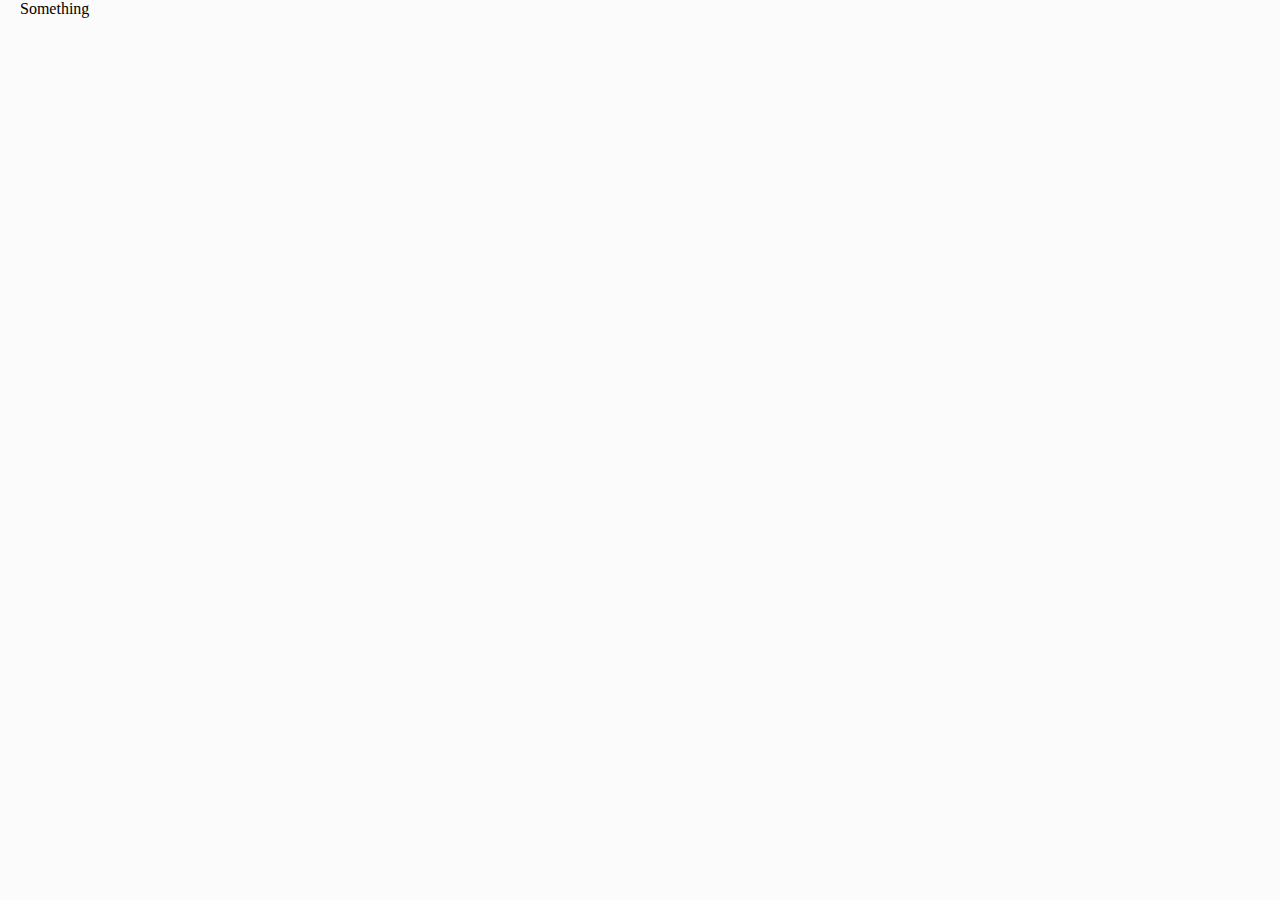
==== commit f76aa367: "updating more stuff" ====
--- a/index.html
+++ b/index.html
@@ -7836,7 +7836,7 @@
 						_List_Nil,
 						_List_fromArray(
 							[
-								$rtfeldman$elm_css$Html$Styled$text('Home')
+								$rtfeldman$elm_css$Html$Styled$text('Something')
 							]))
 					]))
 			]));
